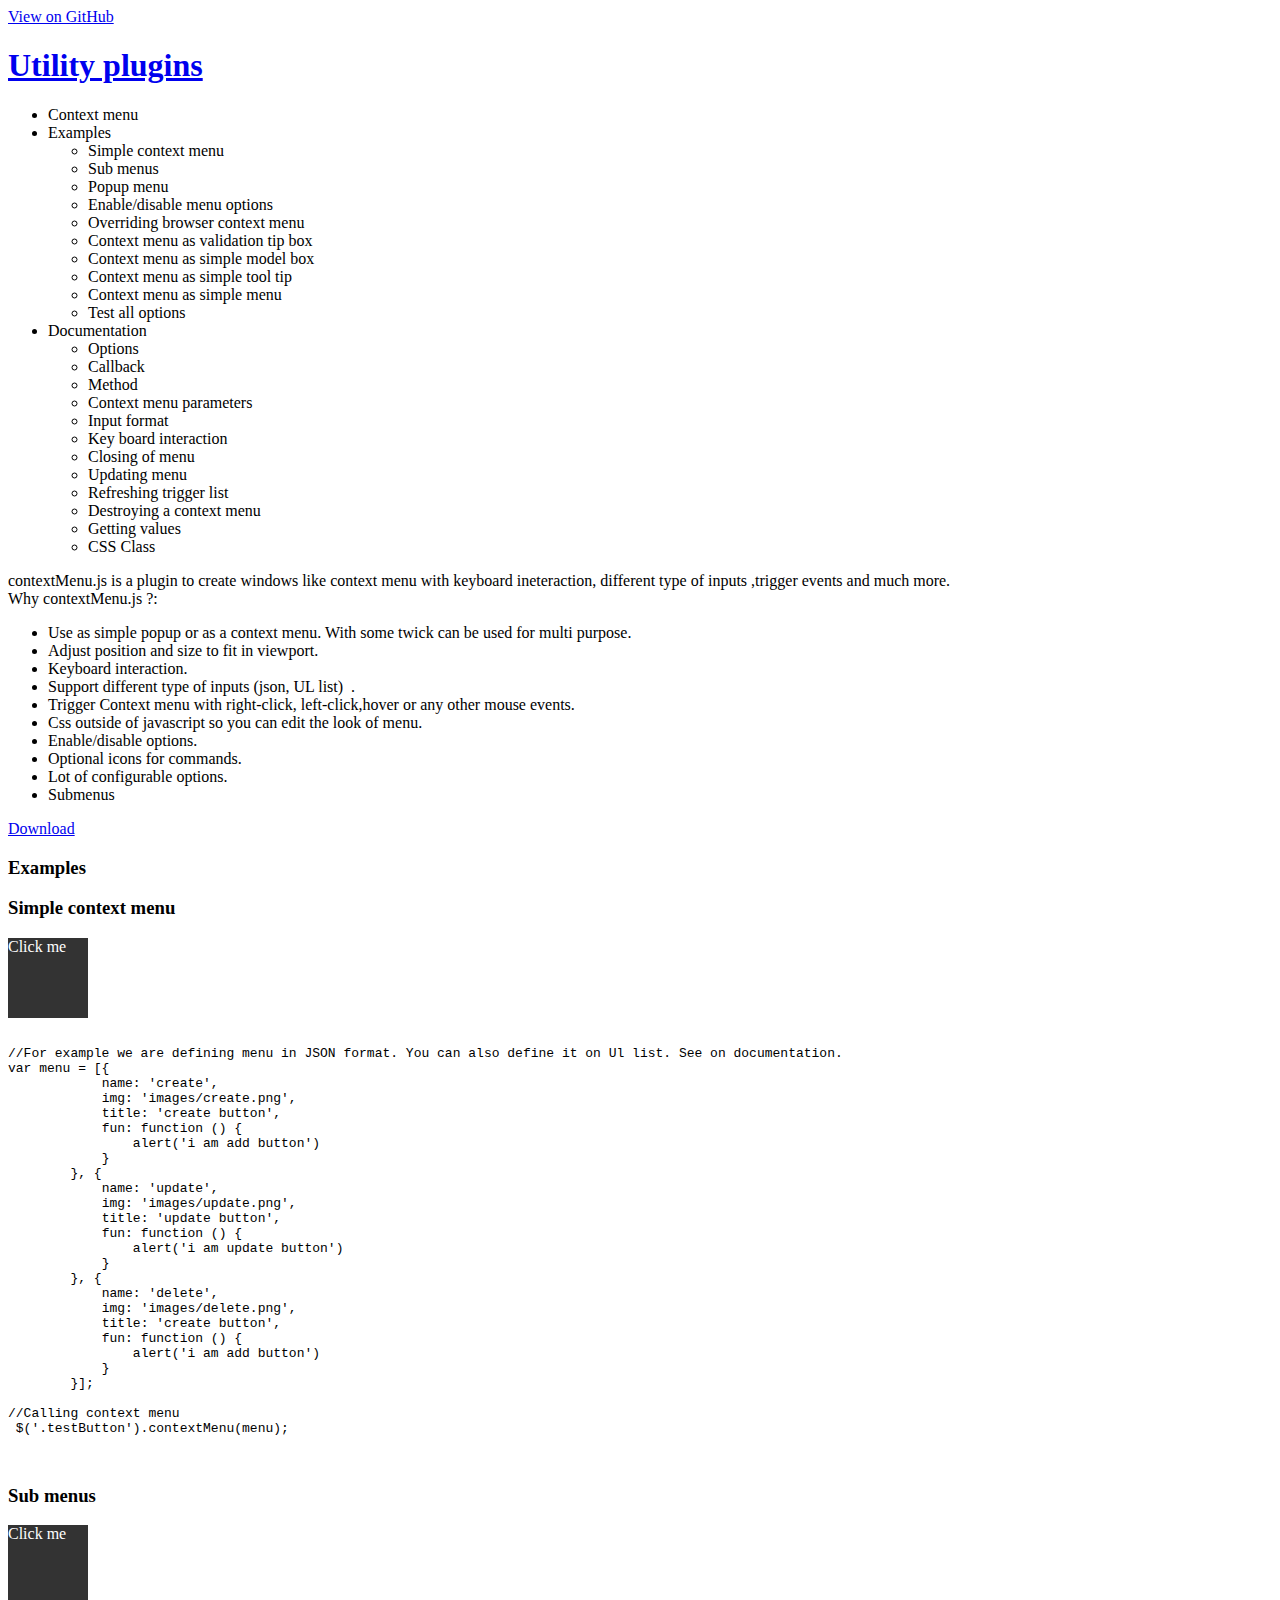
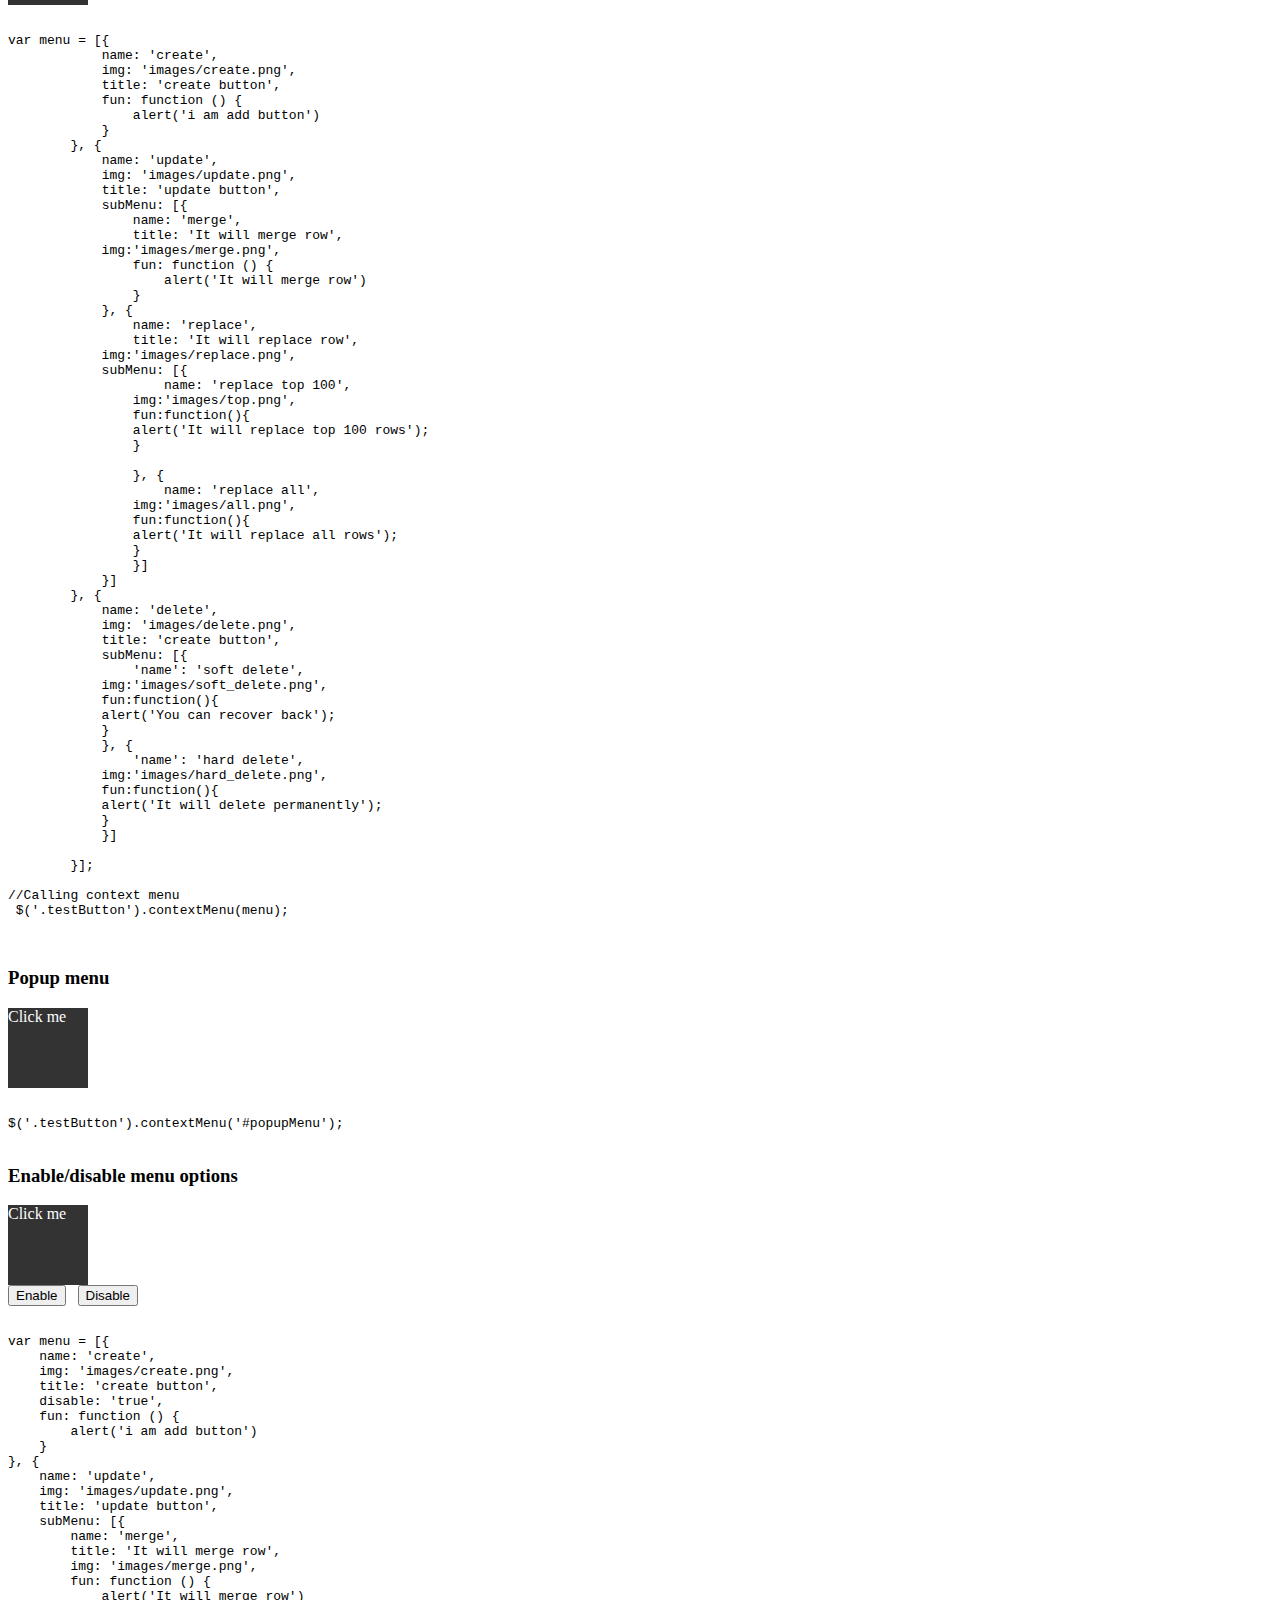
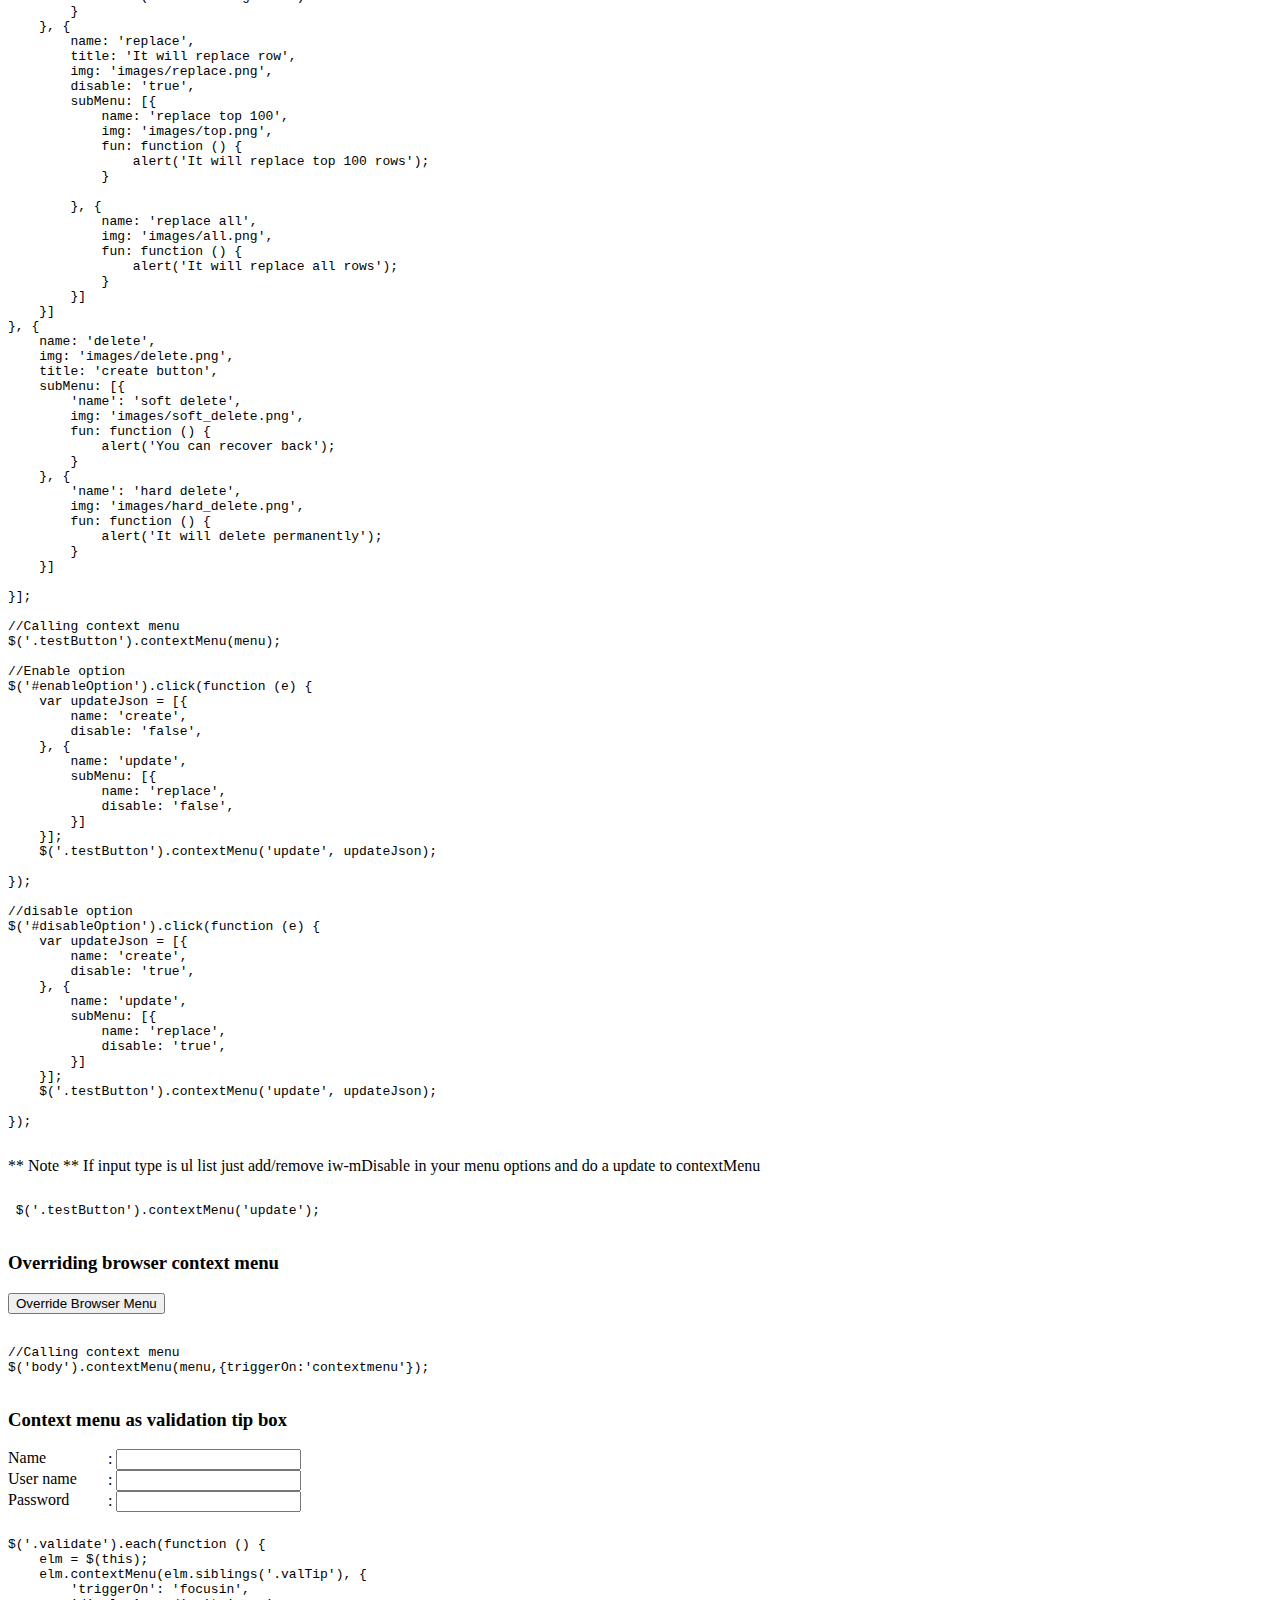
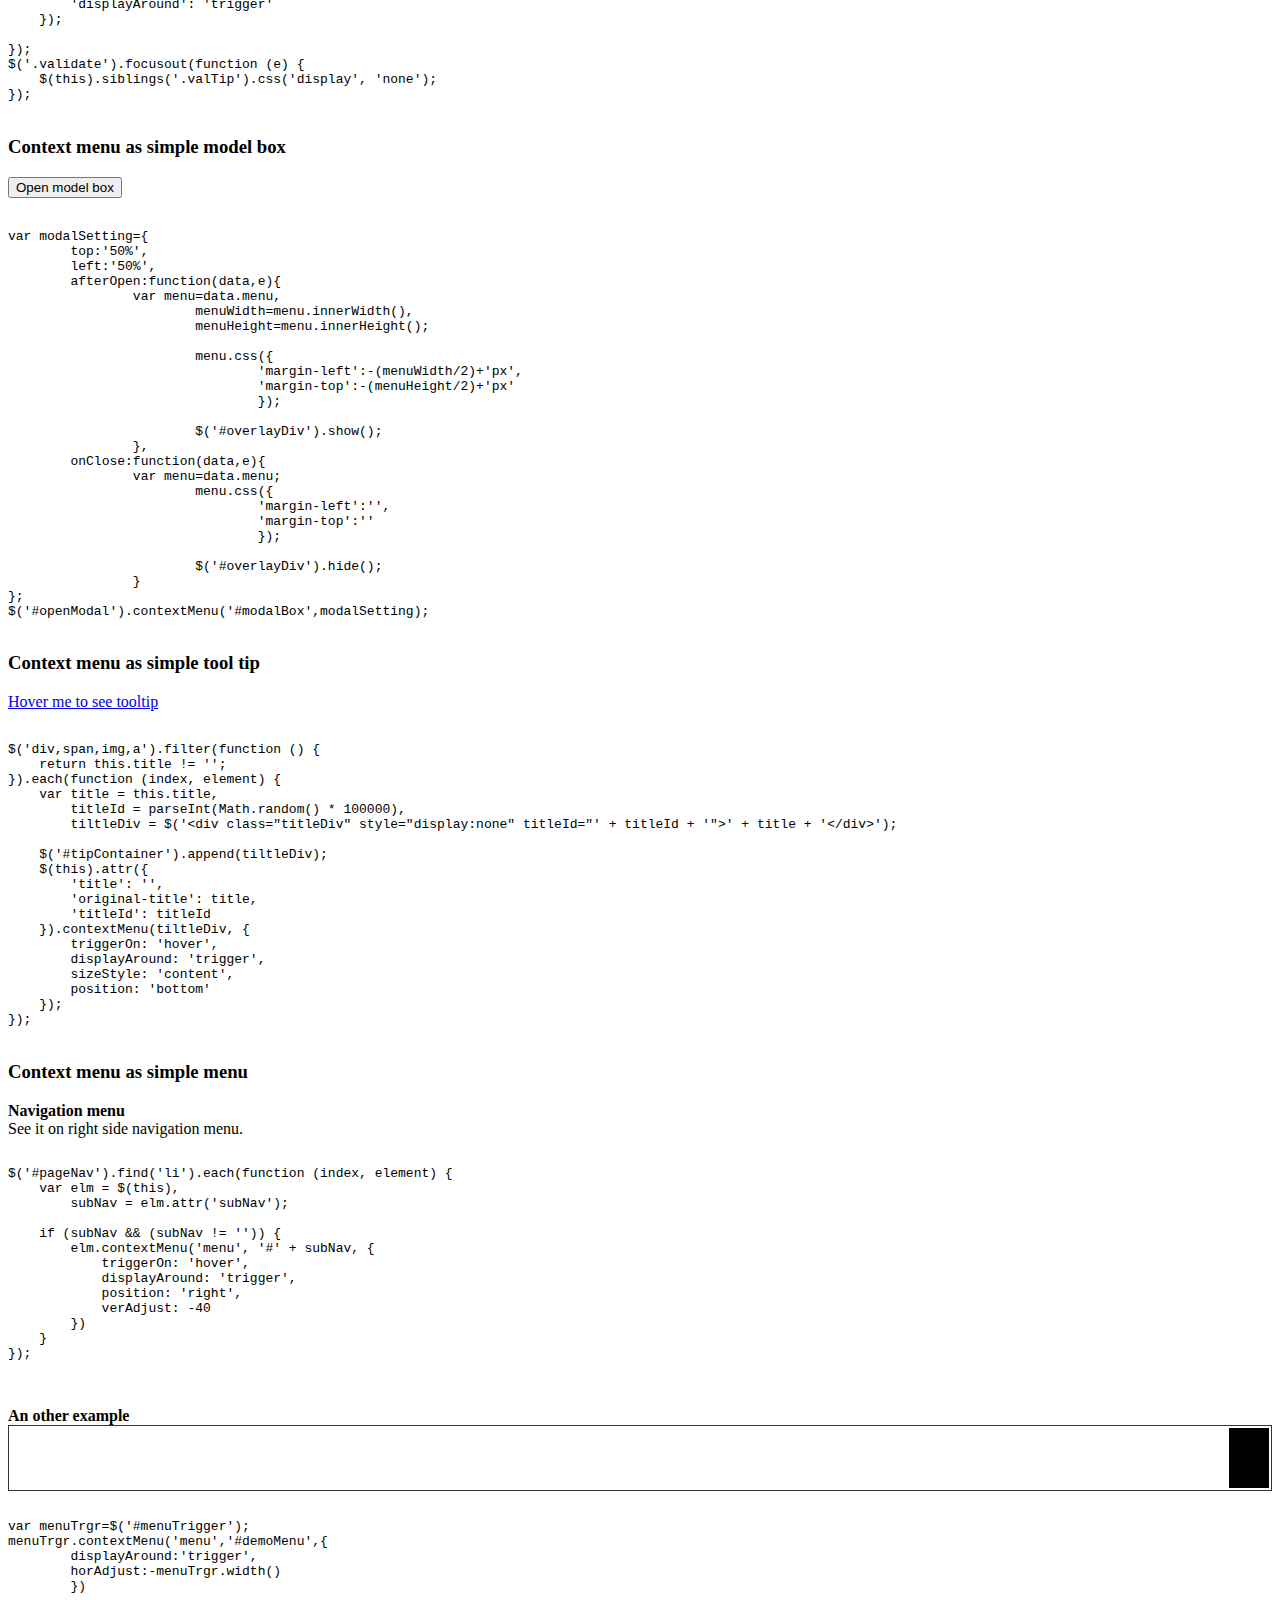
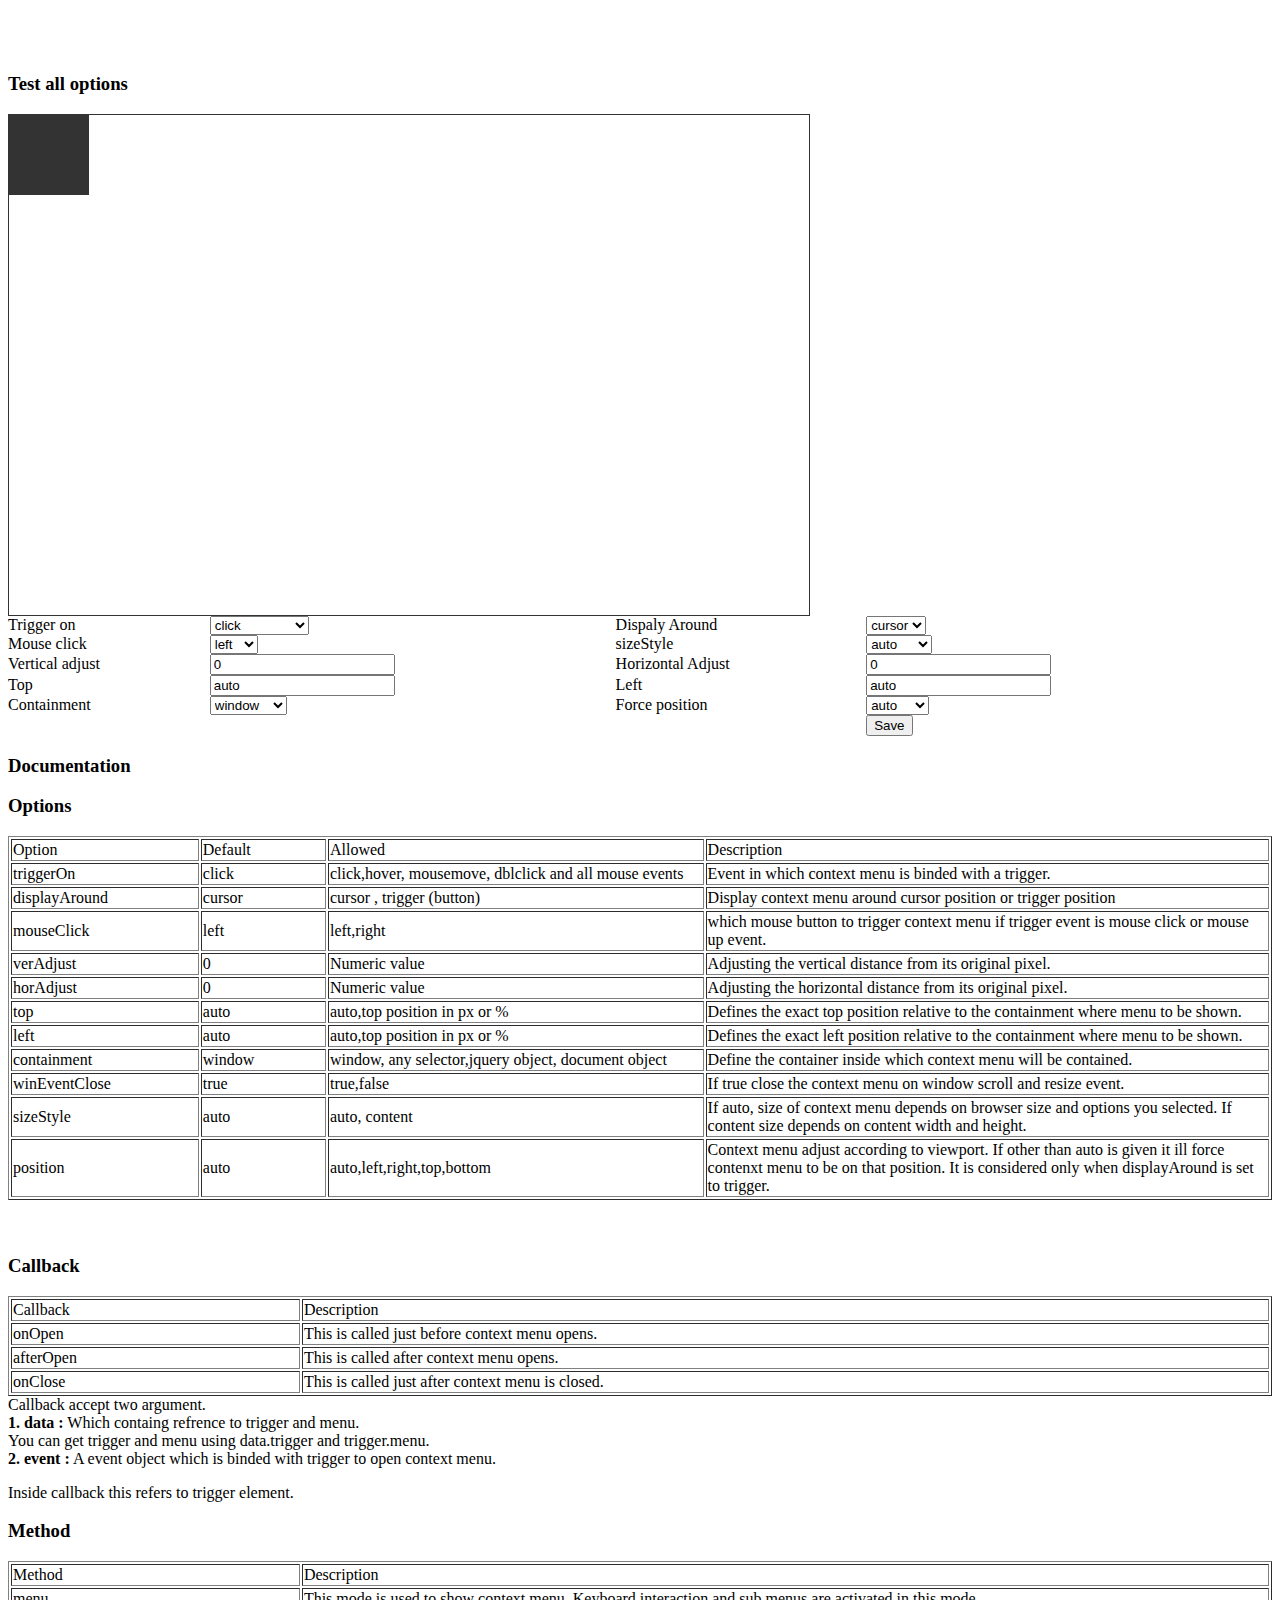
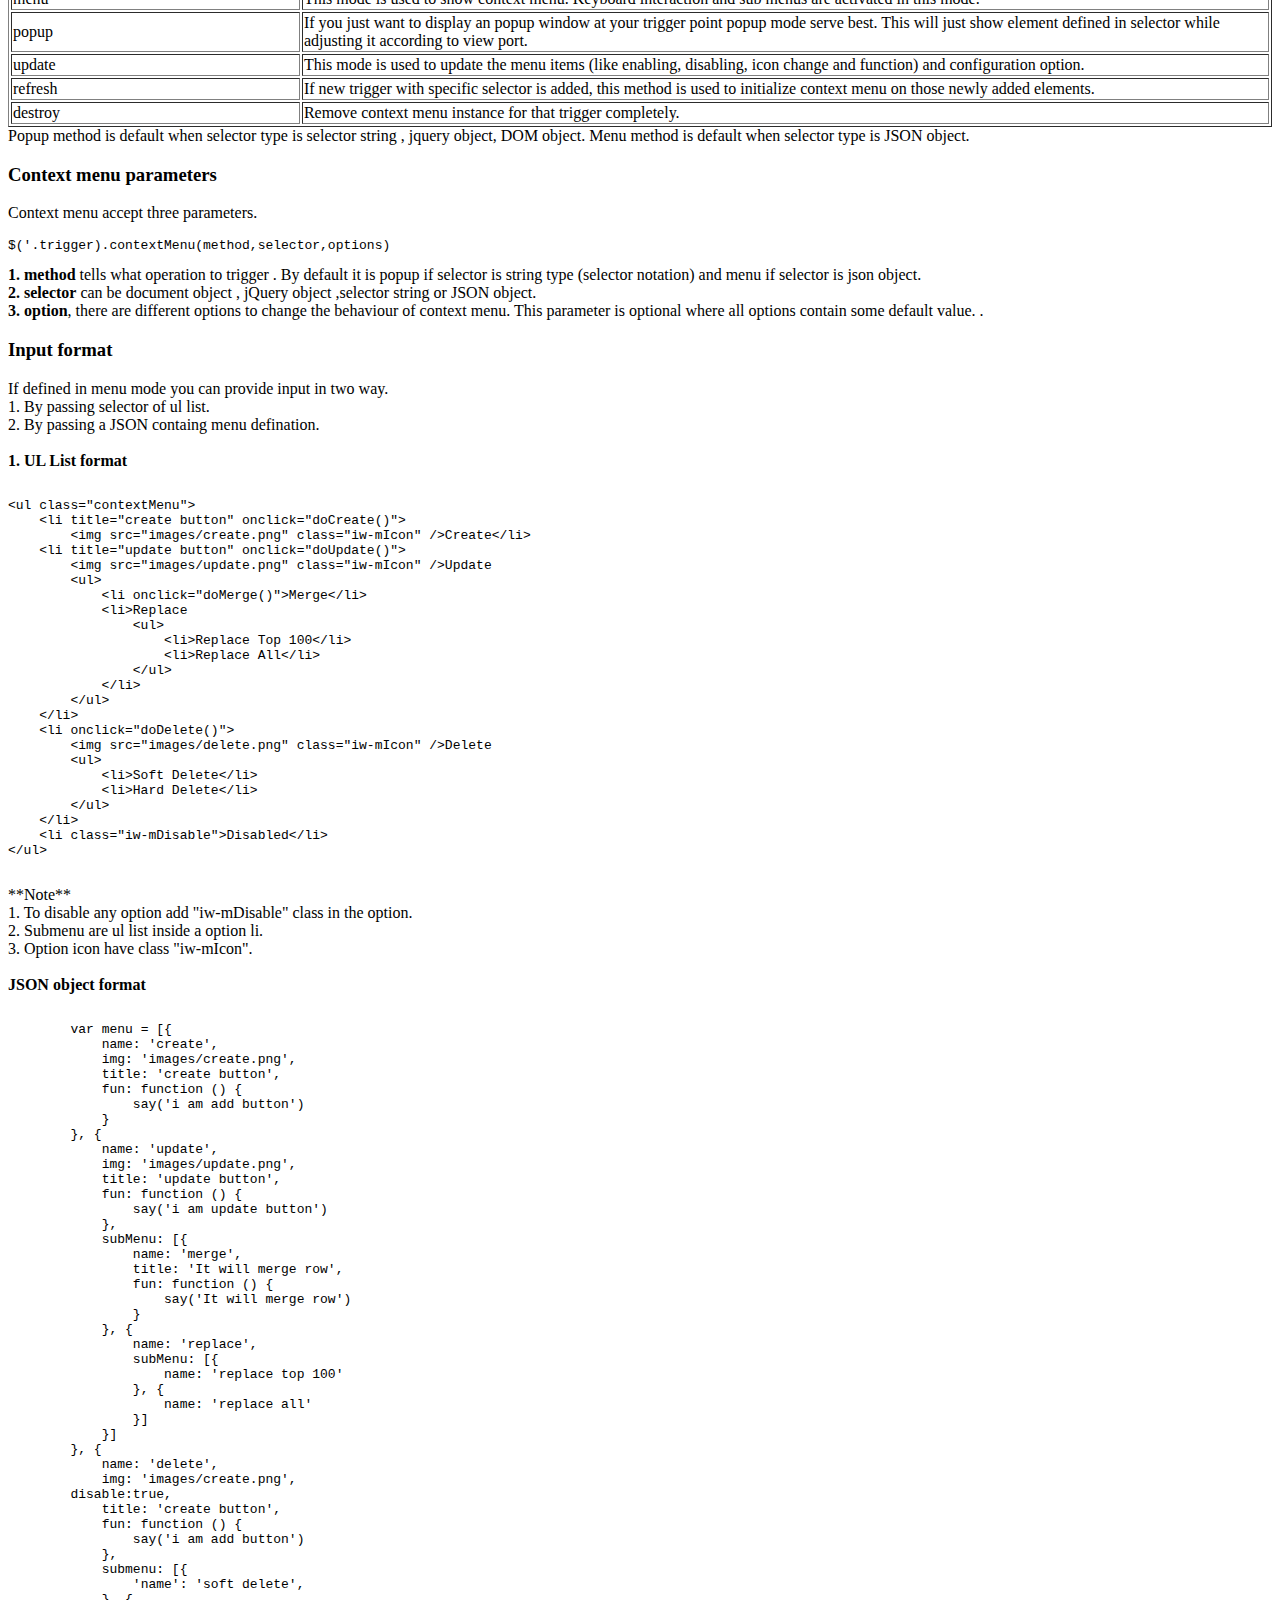
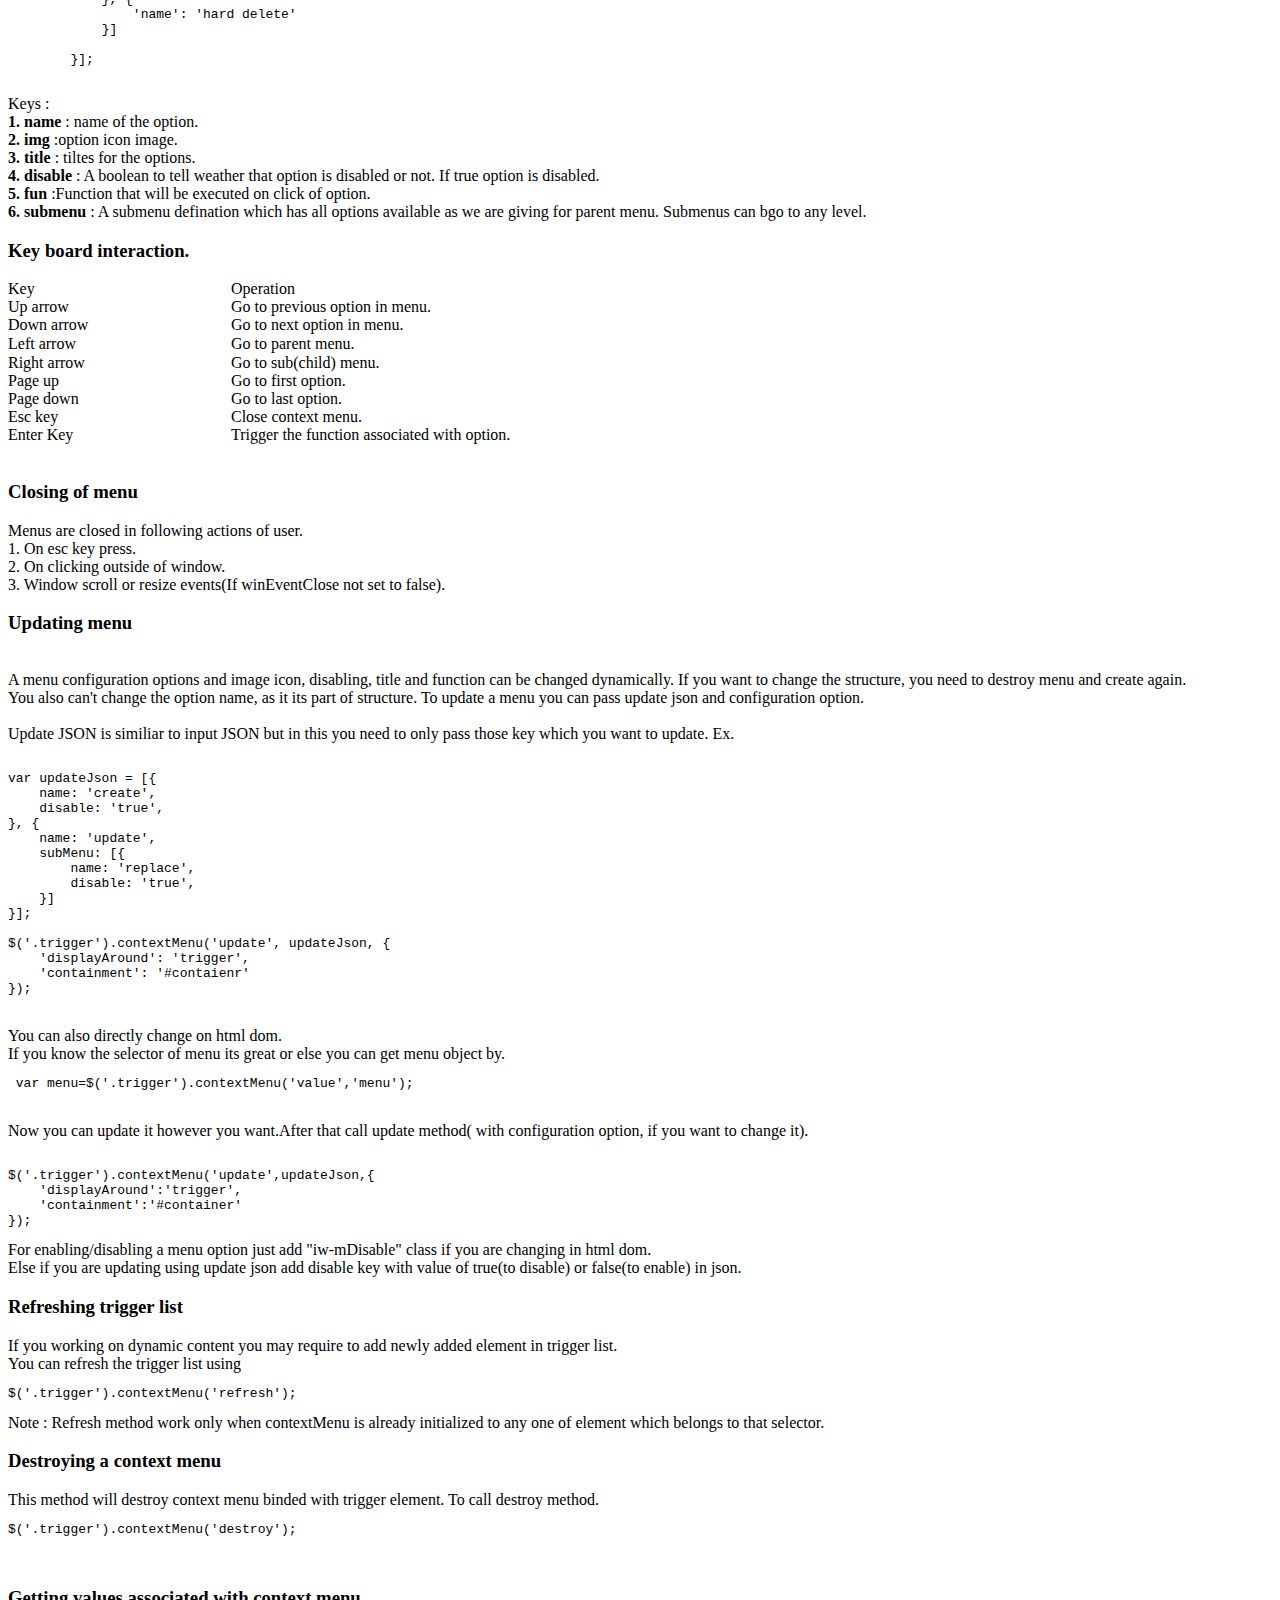
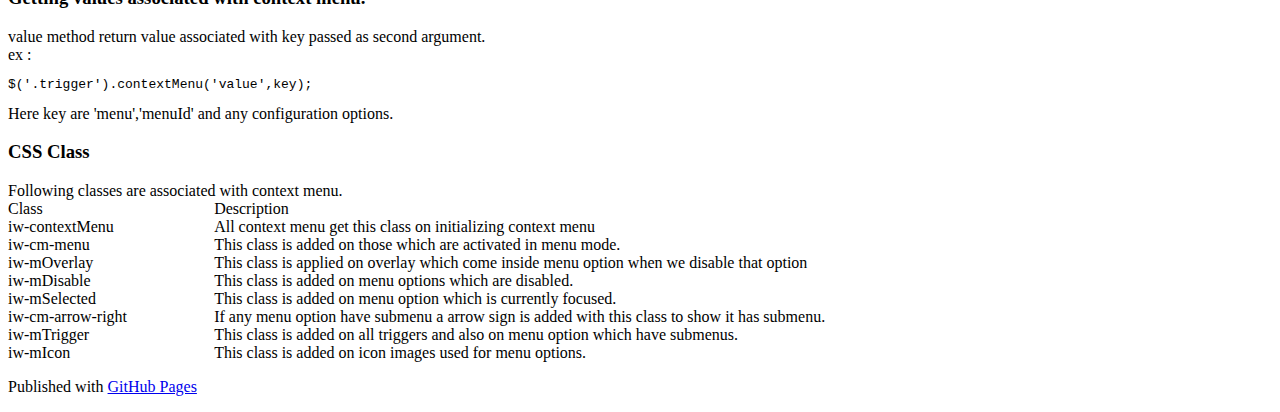
==== contextMenu.html @ 8678102e "example fix" ====
<!DOCTYPE html>
<html>

  <head>
    <meta charset='utf-8' />
    <meta http-equiv="X-UA-Compatible" content="chrome=1" />
    <meta name="description" content="sudhanshu-yadav.github.com : " />

    <link rel="stylesheet" type="text/css" media="screen" href="stylesheets/stylesheet.css">
    <link rel="stylesheet" type="text/css" media="screen" href="stylesheets/style.css">
    <link rel="stylesheet" type="text/css" media="screen" href="stylesheets/contextMenu.css">
	
    <title>contextMenu.js</title>
  </head>

  <body>

    <!-- HEADER -->
    <div id="header_wrap" class="outer">
        <header class="inner">
          <a id="forkme_banner" href="https://github.com/sudhanshu-yadav">View on GitHub</a>

          <h1 id="project_title"><a href="index.html">Utility plugins</a></h1>
          <h2 id="project_tagline"></h2>

        </header>
    </div>

    <!-- MAIN CONTENT -->
    <div id="main_content_wrap" class="outer">
	 <section id="main_content" class="inner pluginWikiWrap">
       <div id="nav_Wrap">
      <ul id="pageNav">
      <li id="navIntro" linkId="intro" class="current">Context menu</li>
      <li id="navDemo" subNav="exampleList"  linkId="demo">Examples
      <ul class="subNav" id="exampleList">
         <li linkId="simpleContextMenu">Simple context menu</li>
         <li linkId="subMenus">Sub menus</li>
         <li linkId="popupMenus">Popup menu</li>
         <li linkId="enableDisable">Enable/disable menu options </li>
         <li linkId="browserOverride">Overriding browser context menu</li>
         <li linkId="validationTipBox">Context menu as validation tip box</li>
         <li linkId="simpleModelBox">Context menu as simple model box</li>
         <li linkId="simpleToolTip">Context menu as simple tool tip</li>
         <li linkId="simpleMenu">Context menu as simple menu</li>
         <li linkId="testOptions">Test all options</li>
     </ul>
      </li>
      <li id="navDoc" subNav="docList"  linkId="documentation">Documentation
           <ul class="subNav" id="docList">
             <li linkId="optionDoc" >Options</li>
             <li linkId="callbackDoc">Callback</li>
             <li linkId="methodDoc">Method</li>
             <li linkId="menuParameterDoc">Context menu parameters</li>
             <li linkId="inputFormatDoc">Input format</li>
             <li linkId="keyInterationDoc">Key board interaction</li>
             <li linkId="closingMenuDoc">Closing of menu</li>
             <li linkId="updatingMenuDoc">Updating menu</li>
             <li linkId="refreshTriggerListDoc">Refreshing trigger list</li>
             <li linkId="destroyMenuDoc">Destroying a context menu</li>
             <li linkId="gettingValueDoc">Getting values</li>
             <li linkId="cssDoc">CSS Class</li>
             </ul>

      </li>
      <li id="navConcept"  linkId="concept" style="display:none">Concept</li>
     </ul>
     

      </div>
      <div id="content">
      <div id="intro">
        <p>contextMenu.js is a   plugin to create windows like context menu with keyboard ineteraction, different  type of inputs ,trigger events and much more.<br />
          Why contextMenu.js ?:</p>
        <ul>
          <li>Use as simple popup or as a context menu. With some twick can be used for multi purpose.</li>
          <li>Adjust position and size to fit in viewport.</li>
          <li>Keyboard interaction.</li>
          <li>Support different type of inputs (json, UL list)  .</li>
          <li>Trigger Context menu with right-click, left-click,hover or any other mouse events.</li>
          <li>Css outside of javascript so you can edit the  look of menu.</li>
          <li>Enable/disable options.</li>
          <li>Optional icons for commands.</li>
          <li>Lot of configurable options.</li>
          <li>Submenus</li>
        </ul>
		<a href="https://github.com/s-yadav/contextMenu.js"><div class="downloadplugin">Download</div></a>
      </div>
      <div id="demo">
      <h3>Examples</h3>
<div class="demoDiv" id="simpleContextMenu">
<h3>Simple context menu</h3>
<div class="testButton" id="testButton1">Click me</div>
<pre>
<code>
//For example we are defining menu in JSON format. You can also define it on Ul list. See on documentation.
var menu = [{
  	    name: 'create',
  	    img: 'images/create.png',
  	    title: 'create button',
  	    fun: function () {
  	        alert('i am add button')
  	    }
  	}, {
  	    name: 'update',
  	    img: 'images/update.png',
  	    title: 'update button',
  	    fun: function () {
  	        alert('i am update button')
  	    }
  	}, {
  	    name: 'delete',
  	    img: 'images/delete.png',
  	    title: 'create button',
  	    fun: function () {
  	        alert('i am add button')
  	    }
  	}];

//Calling context menu
 $('.testButton').contextMenu(menu);

</code>
</pre>
</div>


<div class="demoDiv" id="subMenus">
<h3>Sub menus</h3>
<div class="testButton" id="testButton2">Click me</div>
<pre>
<code>
var menu = [{
  	    name: 'create',
  	    img: 'images/create.png',
  	    title: 'create button',
  	    fun: function () {
  	        alert('i am add button')
  	    }
  	}, {
  	    name: 'update',
  	    img: 'images/update.png',
  	    title: 'update button',
  	    subMenu: [{
  	        name: 'merge',
  	        title: 'It will merge row',
            img:'images/merge.png',
  	        fun: function () {
  	            alert('It will merge row')
  	        }
  	    }, {
  	        name: 'replace',
  	        title: 'It will replace row',
            img:'images/replace.png',
            subMenu: [{
  	            name: 'replace top 100',
                img:'images/top.png',
                fun:function(){
                alert('It will replace top 100 rows');
                }

  	        }, {
  	            name: 'replace all',
                img:'images/all.png',
                fun:function(){
                alert('It will replace all rows');
                }
  	        }]
  	    }]
  	}, {
  	    name: 'delete',
  	    img: 'images/delete.png',
  	    title: 'create button',
  	    subMenu: [{
  	        'name': 'soft delete',
            img:'images/soft_delete.png',
            fun:function(){
            alert('You can recover back');
            }
  	    }, {
  	        'name': 'hard delete',
            img:'images/hard_delete.png',
            fun:function(){
            alert('It will delete permanently');
            }
  	    }]

  	}];
    
//Calling context menu
 $('.testButton').contextMenu(menu);

</code>
</pre>
</div>


<div class="demoDiv" id="popupMenus">
<h3>Popup menu</h3>
<div class="testButton" id="testButton3">Click me</div>
<div id="popupMenu">
Popup menu are used to display content around the cursor or trigger button.<br>
This are much dependent on defined styles and interaction.
<br><br>

<span class="popupClose">Close menu</span>
</div>
<pre>
<code>
$('.testButton').contextMenu('#popupMenu');
</code>
</pre>
</div>


<div class="demoDiv" id="enableDisable">
<h3>Enable/disable menu options</h3>
<div class="testButton" id="testButton4">Click me</div>
<input type="button" id="enableOption" value="Enable"/>&nbsp;&nbsp;
<input type="button" id="disableOption" value="Disable"/>

<pre>
<code>
var menu = [{
    name: 'create',
    img: 'images/create.png',
    title: 'create button',
    disable: 'true',
    fun: function () {
        alert('i am add button')
    }
}, {
    name: 'update',
    img: 'images/update.png',
    title: 'update button',
    subMenu: [{
        name: 'merge',
        title: 'It will merge row',
        img: 'images/merge.png',
        fun: function () {
            alert('It will merge row')
        }
    }, {
        name: 'replace',
        title: 'It will replace row',
        img: 'images/replace.png',
        disable: 'true',
        subMenu: [{
            name: 'replace top 100',
            img: 'images/top.png',
            fun: function () {
                alert('It will replace top 100 rows');
            }

        }, {
            name: 'replace all',
            img: 'images/all.png',
            fun: function () {
                alert('It will replace all rows');
            }
        }]
    }]
}, {
    name: 'delete',
    img: 'images/delete.png',
    title: 'create button',
    subMenu: [{
        'name': 'soft delete',
        img: 'images/soft_delete.png',
        fun: function () {
            alert('You can recover back');
        }
    }, {
        'name': 'hard delete',
        img: 'images/hard_delete.png',
        fun: function () {
            alert('It will delete permanently');
        }
    }]

}];

//Calling context menu
$('.testButton').contextMenu(menu);

//Enable option
$('#enableOption').click(function (e) {
    var updateJson = [{
        name: 'create',
        disable: 'false',
    }, {
        name: 'update',
        subMenu: [{
            name: 'replace',
            disable: 'false',
        }]
    }];
    $('.testButton').contextMenu('update', updateJson);

});

//disable option
$('#disableOption').click(function (e) {
    var updateJson = [{
        name: 'create',
        disable: 'true',
    }, {
        name: 'update',
        subMenu: [{
            name: 'replace',
            disable: 'true',
        }]
    }];
    $('.testButton').contextMenu('update', updateJson);

});
</code>
</pre>
 ** Note ** 
 If input type is ul list just add/remove iw-mDisable in your menu options and do a update to contextMenu
 <pre><code>
 $('.testButton').contextMenu('update');
 </code></pre>
</div>

<div class="demoDiv" id="browserOverride">
<h3>Overriding browser context menu</h3>
<p>
<input type="button" id="override" value="Override Browser Menu"/>
</p>
<pre>
<code>
//Calling context menu
$('body').contextMenu(menu,{triggerOn:'contextmenu'});
</code>
</pre>
</div>

<div class="demoDiv" id="validationTipBox">
<h3>Context menu as validation tip box</h3>
<form>

<div class="fieldCont">
<div class="label">Name</div><div class="input">: <input name="name" type="text" class="validate" id="name" />
<div class="valTip">
<ul>
<li class="charNotAlwd"><img src="images/tick.png" class="right" /><img src="images/delete.png" class="wrong" />Special character not allowed</li>
</ul>
</div></div>
</div>
<div class="fieldCont">
<div class="label">User name</div><div class="input">: <input name="username" class="validate" type="text" id="username" />
<div class="valTip">
<ul>
<li class="minChar"><img src="images/tick.png" class="right" /><img src="images/delete.png" class="wrong" />Minimum six characters</li>
</ul>
</div></div>
</div>
<div class="fieldCont">
<div class="label">Password</div><div class="input">: <input name="password" class="validate" type="text" id="password" />
<div class="valTip">
<ul>
<li class="minChar"><img src="images/tick.png" class="right" /><img src="images/delete.png" class="wrong" />Minimum six characters</li>
<li class="mustNum"><img src="images/tick.png" class="right" /><img src="images/delete.png" class="wrong" />Must contain any number</li>
<li class="mustSChar"><img src="images/tick.png" class="right" /><img src="images/delete.png" class="wrong" />Must contain any special character</li>
</ul>
</div></div>
</div><br>

</form>
<pre>
<code>
$('.validate').each(function () {
    elm = $(this);
    elm.contextMenu(elm.siblings('.valTip'), {
        'triggerOn': 'focusin',
        'displayAround': 'trigger'
    });

});
$('.validate').focusout(function (e) {
    $(this).siblings('.valTip').css('display', 'none');
});
</code>
</pre>
</div>

<div class="demoDiv" id="simpleModelBox">
<h3>Context menu as simple model box</h3>
<p>
<input type="button" id="openModal" value="Open model box"/>
</p>
<pre>
<code>
var modalSetting={
	top:'50%',
	left:'50%',
	afterOpen:function(data,e){
		var menu=data.menu,
			menuWidth=menu.innerWidth(),
			menuHeight=menu.innerHeight();
			
			menu.css({
				'margin-left':-(menuWidth/2)+'px',
				'margin-top':-(menuHeight/2)+'px'
				});
			
			$('#overlayDiv').show();	
		},
	onClose:function(data,e){
		var menu=data.menu;			
			menu.css({
				'margin-left':'',
				'margin-top':''
				});
			
			$('#overlayDiv').hide();			
		}	
};
$('#openModal').contextMenu('#modalBox',modalSetting);
</code>
</pre>
</div>

<div class="demoDiv" id="simpleToolTip">
<h3>Context menu as simple tool tip</h3>
<p>
<a href="#" title="This is contextMenu title"/>Hover me to see tooltip</a>
</p>
<pre>
<code>
$('div,span,img,a').filter(function () {
    return this.title != '';
}).each(function (index, element) {
    var title = this.title,
        titleId = parseInt(Math.random() * 100000),
        tiltleDiv = $('&lt;div class=&quot;titleDiv&quot; style="display:none" titleId=&quot;' + titleId + '&quot;&gt;' + title + '&lt;/div&gt;');

    $('#tipContainer').append(tiltleDiv);
    $(this).attr({
        'title': '',
        'original-title': title,
        'titleId': titleId
    }).contextMenu(tiltleDiv, {
        triggerOn: 'hover',
        displayAround: 'trigger',
        sizeStyle: 'content',
        position: 'bottom'
    });
});
</code>
</pre>
</div>

<div class="demoDiv" id="simpleMenu">
<h3>Context menu as simple menu</h3>
<strong>Navigation menu</strong><br/>
See it on right side navigation menu.
<pre>
<code>
$('#pageNav').find('li').each(function (index, element) {
    var elm = $(this),
        subNav = elm.attr('subNav');

    if (subNav && (subNav != '')) {
        elm.contextMenu('menu', '#' + subNav, {
            triggerOn: 'hover',
            displayAround: 'trigger',
            position: 'right',
            verAdjust: -40
        })
    }
});
</code>
</pre><br>

<strong>An other example</strong>
<br>
<div id="menuWrapper"><div id="menuTrigger" ></div>
<ul id="demoMenu">
<li>Intro</li>
<li>Demo</li>
<li>Documentation</li>
</ul>
</div>
<pre>
<code>
var menuTrgr=$('#menuTrigger');
menuTrgr.contextMenu('menu','#demoMenu',{
	displayAround:'trigger',
	horAdjust:-menuTrgr.width()
	})

</code>
</pre>

</div>
<br>


<div class="demoDiv" id="testOptions">
<h3>Test all options</h3>
<div id="container">
<div id="trigger"></div>
</div>
<div id="settings">
  <table width="100%" border="0" cellspacing="0" cellpadding="0">
    <tr>
      <td >Trigger on</td>
      <td>
        <select name="triggerOn" id="triggerOn">
          <option value="click" selected="selected">click</option>
          <option value="hover">hover</option>
          <option value="mousemove">mousemove</option>
          <option value="dblclick">dblclick</option>
          <option value="contextmenu">contextmenu</option>
        
      </select></td>
      <td>Dispaly Around</td>
      <td><label for="displayAround"></label>
        <select name="displayAround" id="displayAround">
          <option value="cursor" selected="selected">cursor</option>
          <option value="trigger">trigger</option>
      </select></td>
    </tr>
    <tr>
      <td>Mouse click</td>
      <td><label for="mouseClick"></label>
        <select name="mouseClick" id="mouseClick">
          <option value="left" selected="selected">left</option>
          <option value="right">right</option>
      </select></td>
      <td>sizeStyle</td>
      <td><label for="sizeStyle"></label>
        <select name="sizeStyle" id="sizeStyle">
          <option value="auto" selected="selected">auto</option>
          <option value="content">content</option>
      </select></td>
    </tr>
    <tr>
      <td>Vertical adjust</td>
      <td><label for="verAdjust"></label>
      <input name="verAdjust" type="text" id="verAdjust" value="0" /></td>
      <td>Horizontal Adjust</td>
      <td><input name="horAdjust" type="text" id="horAdjust" value="0" /></td>
    </tr>
    <tr>
      <td>Top</td>
      <td><label for="verAdjust"></label>
      <input name="top" type="text" id="top" value="auto" /></td>
      <td>Left</td>
      <td><input name="left" type="text" id="left" value="auto" /></td>
    </tr>
    <tr>
      <td>Containment</td>
      <td><select name="containement" id="containement">
          <option value="window" selected="selected">window</option>
          <option value="#container">container</option>
      </select></td>
      <td>Force position</td>
      <td><label for="position"></label>
        <select name="position" id="position">
          <option value="auto" selected="selected">auto</option>
          <option value="left">left</option>
          <option value="top">top</option>
          <option value="right">right</option>
          <option value="bottom">bottom</option>
      </select></td>
    </tr>
    <tr>
      <td>&nbsp;</td>
      <td>&nbsp;</td>
      <td>&nbsp;</td>
      <td><input type="submit" name="saveOption" id="saveOption" value="Save" /></td>
    </tr>
  </table>
</div>
</div>

<!-- Demo end-->
      </div>
      <div id="documentation">
      <h3>Documentation</h3>
<!-- Documentation start-->
<h3 id="optionDoc">Options</h3>
<table width="100%" border="1">
  <tr>
    <td width="15%">Option</td>
    <td width="10%">Default</td>
    <td width="30%">Allowed</td>
    <td width="45%">Description</td>
  </tr>
  <tr>
    <td>triggerOn</td>
    <td>click</td>
    <td>click,hover, mousemove, dblclick and all mouse events</td>
    <td>Event in which context menu is binded with a trigger.</td>
  </tr>
  <tr>
    <td>displayAround</td>
    <td>cursor</td>
    <td>cursor&nbsp;, trigger (button)</td>
    <td>Display context menu around cursor position or trigger position</td>
  </tr>
  <tr>
    <td>mouseClick</td>
    <td>left</td>
    <td>left,right</td>
    <td>which mouse button to trigger context menu if trigger event is mouse click or mouse up event.</td>
  </tr>
  <tr>
    <td>verAdjust</td>
    <td>0</td>
    <td>Numeric value </td>
    <td>Adjusting the vertical distance from its original pixel.</td>
  </tr>
  <tr>
    <td>horAdjust</td>
    <td>0</td>
    <td>Numeric value </td>
    <td>Adjusting the horizontal distance from its original pixel.</td>
  </tr>
  <tr>
    <td>top</td>
    <td>auto</td>
    <td>auto,top position in px&nbsp;or %</td>
    <td>Defines the exact top position relative to the containment where menu to be shown.</td>
  </tr>
  <tr>
    <td>left</td>
    <td>auto</td>
    <td>auto,top position in px&nbsp;or %</td>
    <td>Defines the exact left position relative to the containment where menu to be shown.</td>
  </tr>
  <tr>
    <td>containment</td>
    <td>window</td>
    <td>window, any selector,jquery object, document object</td>
    <td>Define the container inside which context menu will be contained.</td>
  </tr>
  <tr>
    <td>winEventClose</td>
    <td>true</td>
    <td>true,false</td>
    <td>If true close the context menu on window scroll and resize event.</td>
  </tr>
  <tr>
    <td>sizeStyle</td>
    <td>auto</td>
    <td>auto, content</td>
    <td>If&nbsp;auto, size of context menu depends on browser size and options you selected. If content size depends on content width and height.</td>
  </tr>
  <tr>
    <td>position</td>
    <td>auto</td>
    <td>auto,left,right,top,bottom</td>
    <td>Context menu adjust according to viewport. If other than auto is given it ill force contenxt menu to be on that position. It is considered only when displayAround is set to trigger.</td>
  </tr>
</table>
<br />
<br />
<h3 id="callbackDoc">Callback</h3>
<table width="100%" border="1">
  <tr>
    <td width="23%">Callback</td>
    <td width="77%">Description</td>
  </tr>
  <tr>
    <td>onOpen</td>
    <td>This is called just before context menu opens.</td>
  </tr>
  <tr>
    <td>afterOpen</td>
    <td>This is called after context menu opens.</td>
  </tr>
  <tr>
    <td>onClose</td>
    <td>This is called just after context menu is closed.</td>
  </tr>
</table>
Callback accept two argument. <br />
<strong>1. data :</strong> Which containg refrence to trigger and menu.<br />
You can get trigger and menu using data.trigger and trigger.menu.<br />
<strong>2. event :</strong> A event object which is binded with trigger to open context menu.</p>
Inside callback this refers to trigger element.
<br />
<h3 id="methodDoc">Method</h3>
<table width="100%" border="1">
  <tr>
    <td width="23%">Method</td>
    <td width="77%">Description</td>
  </tr>
  <tr>
    <td>menu</td>
    <td>This mode is used to show context menu. Keyboard interaction and sub menus are activated in this mode.</td>
  </tr>
  <tr>
    <td>popup</td>
    <td>If you just want to display an popup window at your trigger point popup mode serve best. This will just show element defined in selector while adjusting it according to view port.</td>
  </tr>
  <tr>
    <td>update</td>
    <td>This mode is used to update the menu items (like enabling, disabling, icon change and function) and configuration option.</td>
  </tr>
  <tr>
    <td>refresh</td>
    <td>If new&nbsp;trigger with specific selector is added, this method is used to initialize context menu on those newly added elements.</td>
  </tr>
  <tr>
    <td>destroy</td>
    <td>Remove context menu instance for that trigger completely.</td>
  </tr>
</table>
Popup method is default when selector type is selector string , jquery object, DOM object. Menu method is default when selector type is JSON object.
<h3 id="menuParameterDoc">Context menu parameters</h3>
Context menu accept three parameters.</p>
<pre><code>$('.trigger).contextMenu(method,selector,options)</code></pre>
<strong>1. method</strong> tells what operation to trigger . By default it is popup if selector is string type (selector notation) and menu if&nbsp;selector is json object.<br>
<strong>2. selector</strong> can be document object , jQuery object ,selector string or JSON object.<br />
<strong>3. option</strong>, there are different options to change the behaviour of context menu. This parameter is optional where all options contain some default value.
    .
<h3 id="inputFormatDoc">Input format </h3>
If defined in menu mode you can provide input in two way.<br>
1. By passing selector of ul list.<br>
2. By passing a JSON containg menu defination.<br>
<br>
<strong>1. UL List format</strong><br>
<pre><code>
&lt;ul class=&quot;contextMenu&quot;&gt;
    &lt;li title=&quot;create button&quot; onclick=&quot;doCreate()&quot;&gt;
        &lt;img src=&quot;images/create.png&quot; class=&quot;iw-mIcon&quot; /&gt;Create&lt;/li&gt;
    &lt;li title=&quot;update button&quot; onclick=&quot;doUpdate()&quot;&gt;
        &lt;img src=&quot;images/update.png&quot; class=&quot;iw-mIcon&quot; /&gt;Update
        &lt;ul&gt;
            &lt;li onclick=&quot;doMerge()&quot;&gt;Merge&lt;/li&gt;
            &lt;li&gt;Replace
                &lt;ul&gt;
                    &lt;li&gt;Replace Top 100&lt;/li&gt;
                    &lt;li&gt;Replace All&lt;/li&gt;
                &lt;/ul&gt;
            &lt;/li&gt;
        &lt;/ul&gt;
    &lt;/li&gt;
    &lt;li onclick=&quot;doDelete()&quot;&gt;
        &lt;img src=&quot;images/delete.png&quot; class=&quot;iw-mIcon&quot; /&gt;Delete
        &lt;ul&gt;
            &lt;li&gt;Soft Delete&lt;/li&gt;
            &lt;li&gt;Hard Delete&lt;/li&gt;
        &lt;/ul&gt;
    &lt;/li&gt;
    &lt;li class=&quot;iw-mDisable&quot;&gt;Disabled&lt;/li&gt;
&lt;/ul&gt;
  </code></pre>
  **Note** <br>
  1. To disable any option add "iw-mDisable" class in the option.<br>
  2. Submenu are ul list inside a option li.<br/>
  3. Option icon have class "iw-mIcon".
  
<br>
<br>
<strong>JSON object format </strong>
  <pre><code>
  	var menu = [{
  	    name: 'create',
  	    img: 'images/create.png',
  	    title: 'create button',
  	    fun: function () {
  	        say('i am add button')
  	    }
  	}, {
  	    name: 'update',
  	    img: 'images/update.png',
  	    title: 'update button',
  	    fun: function () {
  	        say('i am update button')
  	    },
  	    subMenu: [{
  	        name: 'merge',
  	        title: 'It will merge row',
  	        fun: function () {
  	            say('It will merge row')
  	        }
  	    }, {
  	        name: 'replace',
  	        subMenu: [{
  	            name: 'replace top 100'
  	        }, {
  	            name: 'replace all'
  	        }]
  	    }]
  	}, {
  	    name: 'delete',
  	    img: 'images/create.png',
        disable:true,
  	    title: 'create button',
  	    fun: function () {
  	        say('i am add button')
  	    },
  	    submenu: [{
  	        'name': 'soft delete',
  	    }, {
  	        'name': 'hard delete'
  	    }]

  	}];
  </code></pre>
Keys :<br>
<strong>1. name</strong> : name of the option.<br>
<strong>2. img</strong> :option icon image.<br>
<strong>3. title</strong> : tiltes for the options.<br>
<strong>4. disable</strong> : A boolean to tell weather that option is disabled or not. If true option is disabled.<br>
<strong>5. fun</strong> :Function that will be executed on click of option.<br>
<strong>6. submenu</strong> : A submenu defination which has all options available as we are giving for parent menu. Submenus can bgo to any level.


<h3 id="keyInterationDoc">Key board interaction.</h3>
<table width="800" border="0" cellspacing="0" cellpadding="0">
  <tr>
    <td width="223">Key</td>
    <td width="577">Operation</td>
  </tr>
  <tr>
    <td>Up arrow</td>
    <td>Go to previous option in menu.<br /></td>
  </tr>
  <tr>
    <td>Down arrow</td>
    <td>Go to next option in menu.</td>
  </tr>
  <tr>
    <td height="20">Left arrow</td>
    <td>Go to parent menu.</td>
  </tr>
  <tr>
    <td>Right arrow</td>
    <td>Go to sub(child) menu.</td>
  </tr>
  <tr>
    <td>Page up</td>
    <td>Go to first option.</td>
  </tr>
  <tr>
    <td>Page down</td>
    <td>Go to last option.</td>
  </tr>
  <tr>
    <td>Esc key</td>
    <td>Close context menu.</td>
  </tr>
  <tr>
    <td>Enter Key</td>
    <td>Trigger the function associated with option.</td>
  </tr>
</table>
<br>
<h3 id="closingMenuDoc">Closing of menu</h3>
Menus are closed in following actions of user.<br>
1. On esc key press.<br>
2. On clicking outside of window.<br>
3. Window scroll or resize events(If winEventClose not set to false).

<h3 id="updatingMenuDoc">Updating menu</h3><br>
A menu configuration options and image icon, disabling, title and  function can be changed dynamically. If you want to change the structure, you need to destroy menu and create again.<br>
You also can't change the option name, as it its part of structure.
To update a menu you can pass update json and configuration option.<br><br>
Update JSON is similiar to input JSON but in this you need to only pass those key which you want to update.
Ex.<br>
<pre>
<code>
var updateJson = [{
    name: 'create',
    disable: 'true',
}, {
    name: 'update',
    subMenu: [{
        name: 'replace',
        disable: 'true',
    }]
}];

$('.trigger').contextMenu('update', updateJson, {
    'displayAround': 'trigger',
    'containment': '#contaienr'
});
</code></pre><br>

You can also directly change on html dom.<br>
If you know the selector of menu its great or else you can get menu object by.<br>
<pre><code> var menu=$('.trigger').contextMenu('value','menu'); </code></pre>
<br>
Now you can update it however you want.After that call update method( with configuration option, if you want to change it).<br>
<pre><code>
$('.trigger').contextMenu('update',updateJson,{
    'displayAround':'trigger',
    'containment':'#container'
});
</code></pre>
For enabling/disabling a menu option just add "iw-mDisable" class if you are changing in html dom.<br>
Else if you are updating using update json add disable key with value of true(to disable) or false(to enable) in json.

<h3 id="refreshTriggerListDoc">Refreshing trigger list</h3>
If you working on dynamic content you may require to add newly added element in trigger list.<br>
You can refresh the trigger list using <br>
<pre><code>$('.trigger').contextMenu('refresh');</code></pre>

Note : Refresh method work only when contextMenu is already initialized to any one of element which belongs to that selector. 

<h3 id="destroyMenuDoc">Destroying a context menu</h3>
This method will destroy context menu binded with trigger element. To call destroy method.<br>
<pre><code>$('.trigger').contextMenu('destroy');</code></pre>
<br>

<h3 id="gettingValueDoc">Getting values associated with context menu.</h3>
value method return value associated with key passed as second argument.<br>
ex :
<pre><code>$('.trigger').contextMenu('value',key);</code></pre>

Here key are 'menu','menuId' and any configuration options.

<h3 id="cssDoc">CSS Class</h3>
Following classes are associated with context menu.
<table width="100%%" border="0" cellspacing="0" cellpadding="0">
  <tr>
    <td>Class</td>
    <td>Description</td>
  </tr>
  <tr>
    <td>iw-contextMenu</td>
    <td>All context menu get this class on initializing context menu</td>
  </tr>
  <tr>
    <td>iw-cm-menu</td>
    <td>This class is added on those which are activated in menu mode.</td>
  </tr>
  <tr>
    <td>iw-mOverlay</td>
    <td>This class is applied on overlay which come inside menu option when we disable that option</td>
  </tr>
  <tr>
    <td>iw-mDisable</td>
    <td>This class is added on menu options which are disabled.</td>
  </tr>
  <tr>
    <td>iw-mSelected</td>
    <td>This class is added on menu option which is currently focused.</td>
  </tr>
  <tr>
    <td>iw-cm-arrow-right</td>
    <td>If any menu option have submenu a arrow sign is added with this class to show it has submenu.</td>
  </tr>
  <tr>
    <td>iw-mTrigger</td>
    <td>This class is added on all triggers and also on menu option which have submenus.</td>
  </tr>
  <tr>
    <td>iw-mIcon</td>
    <td>This class is added on icon images used for menu options.</td>
  </tr>
</table>

<!--- Documentation end-->
      </div>
      <div id="concept" >
       <!-- Concept defination start-->
        <h3 style="display:none">Concept</h3>
		</div>
      </div>
      </section>
    </div>

    <!-- FOOTER  -->
    <div id="footer_wrap" class="outer">
      <footer class="inner">
        <p>Published with <a href="http://pages.github.com">GitHub Pages</a></p>
      </footer>
    </div>

     <div id="modalBox">
    <img src="images/friendship.jpg" width="100%" height="100%"/>
    </div>

 <div id="overlayDiv"></div>
  </body>
  
  <div id="tipContainer"></div>
  
</html>
<script type="text/javascript" src="javascripts/jquery.min.js"></script>
<script type="text/javascript" src="javascripts/jquery-ui.min.js"></script>
<script type="text/javascript" src="javascripts/contextMenu.js"></script>
<script type="text/javascript" src="javascripts/javascript.js"></script>
<script type="text/javascript" src="javascripts/contextMenuDemo.js"></script>
---- stylesheets/contextMenu.css ----
/* CSS Document */
/*Context menu css */
.iw-contextMenu {
	-webkit-box-shadow: 1px 1px 2px rgba(0, 0, 0, 0.2);
	-moz-box-shadow: 1px 1px 2px rgba(0, 0, 0, 0.2);
	box-shadow: 1px 1px 2px rgba(0, 0, 0, 0.2);
	border:1px solid #E6E6E6;
	display:none;
	z-index:1000;
	overflow:auto;
}
.iw-cm-menu{
	background:#F4F4F4;
	color:#333;
	margin:0px;
	padding:0px;
	}

.iw-cm-menu li {
	list-style:none;
	padding:3px;
	padding-left:30px;
	padding-right:20px;
	border-bottom:1px solid #CCC;
	cursor:pointer;
	position:relative;
}
.iw-mOverlay{
	position:absolute; width:100%; height:100%; top:0px; left:0px;
	background:#FFF;
	opacity:.5;
	}
.iw-contextMenu li.iw-mDisable {
	opacity:.3;
}
.iw-mSelected {
	background-color:rgb(0,51,102);
	color:#F2F2F2;
}
.iw-cm-arrow-right {
	width: 0; 
	height: 0; 
	border-top: 5px solid transparent;
	border-bottom: 5px solid transparent; 
	border-left:5px solid #333333; 
	position:absolute;
	right:3px;
	top:50%;
	margin-top:-3px;
}

.iw-mIcon{
	width:20px;
	height:20px;
	left:0px;
	top:3px;
	position:absolute;
	}
/*context menu css end */

/*Demo css*/
.testButton {
	width:80px;
	height:80px;
	background:#333;
	color:#FFF;
}

#popupMenu{
	width:300px;
	height:200px;
	padding:20px;
	background:#FFF;
	font-size:16px;
	display:none;
	
	}		

.popMenuDoc,.popupClose{
	cursor:pointer;
	}

.popMenuDoc:hover,.popupClose:hover{
	color:#036;
	text-decoration:underline;
	}
	
            div.valTip {
                background:#FFF;
                margin:0px;
                padding:0px;
                color:#333;
                border:1px solid #E6E6E6;
                display:none;
				z-index:1000;
            }
			div.valTip ul{
				margin:0px;
				padding:0;
				}
            div.valTip li {
                list-style:none;
                padding:3px;
				padding-right:20px;
                cursor:pointer;
				position:relative;
				color:#900;
				font-weight:bold;
				border:none;
            }
			.valTip li.correct{
				color:#030;
				}
			.valTip li.correct .wrong,.valTip li .right{
				width:16px;
				height:16px;
				display:none;
				}

			.valTip li .wrong,.valTip li.correct .right{
				width:16px;
				height:16px;
				display:inline-block;
				}
				
			#trigger{
				width:80px;
				height:80px;
				background:#333;
				}
			#container{
				width:800px;
				height:500px;
				border:1px solid #333;
				}	
			#modalBox{
				padding:5px;
				border:1px solid #CCC;
				background:#FFF;
				height:500px;
				width:700px;
				display:none;
				}
			#overlayDiv{
				position:fixed;
				top:0px;
				left:0px;
				bottom:0px;
				right:0px;
				background:#000;
				opacity:.5;
				display:none;
				}
			
			.titleDiv{
				background:#000;
				display:inline-block;
				color:#FFF;
				opacity:.7;
				padding:3px;
				}						

		
		#menuWrapper ul{
			padding:0px;
			margin:0px;
			background:#000;
			opacity:0.8;
			color:#FFF;
			}
		
		#demoMenu{
			display:none;
			}
		#demoMenu li{
			padding:5px 30px 5px 30px;
			border-bottom:solid #EEE 1px;
			white-space:nowrap;
		 }
		
		#menuTrigger{
			width:40px;
			height:60px;
			background:#000;
			color:#FFF;
			float:right;
			} 	
		#menuWrapper{
			padding:2px;
			border:1px solid #333;
			overflow:auto;
			}	

		.label,.input{
			float:left;
			}
		
		.label{
			width:100px;
			}	
		.input{
			width:70%;
			}
		.fieldCont{
			clear:both;
			}
			
		#tipContainer{
			}
			
/*Demo css end*/
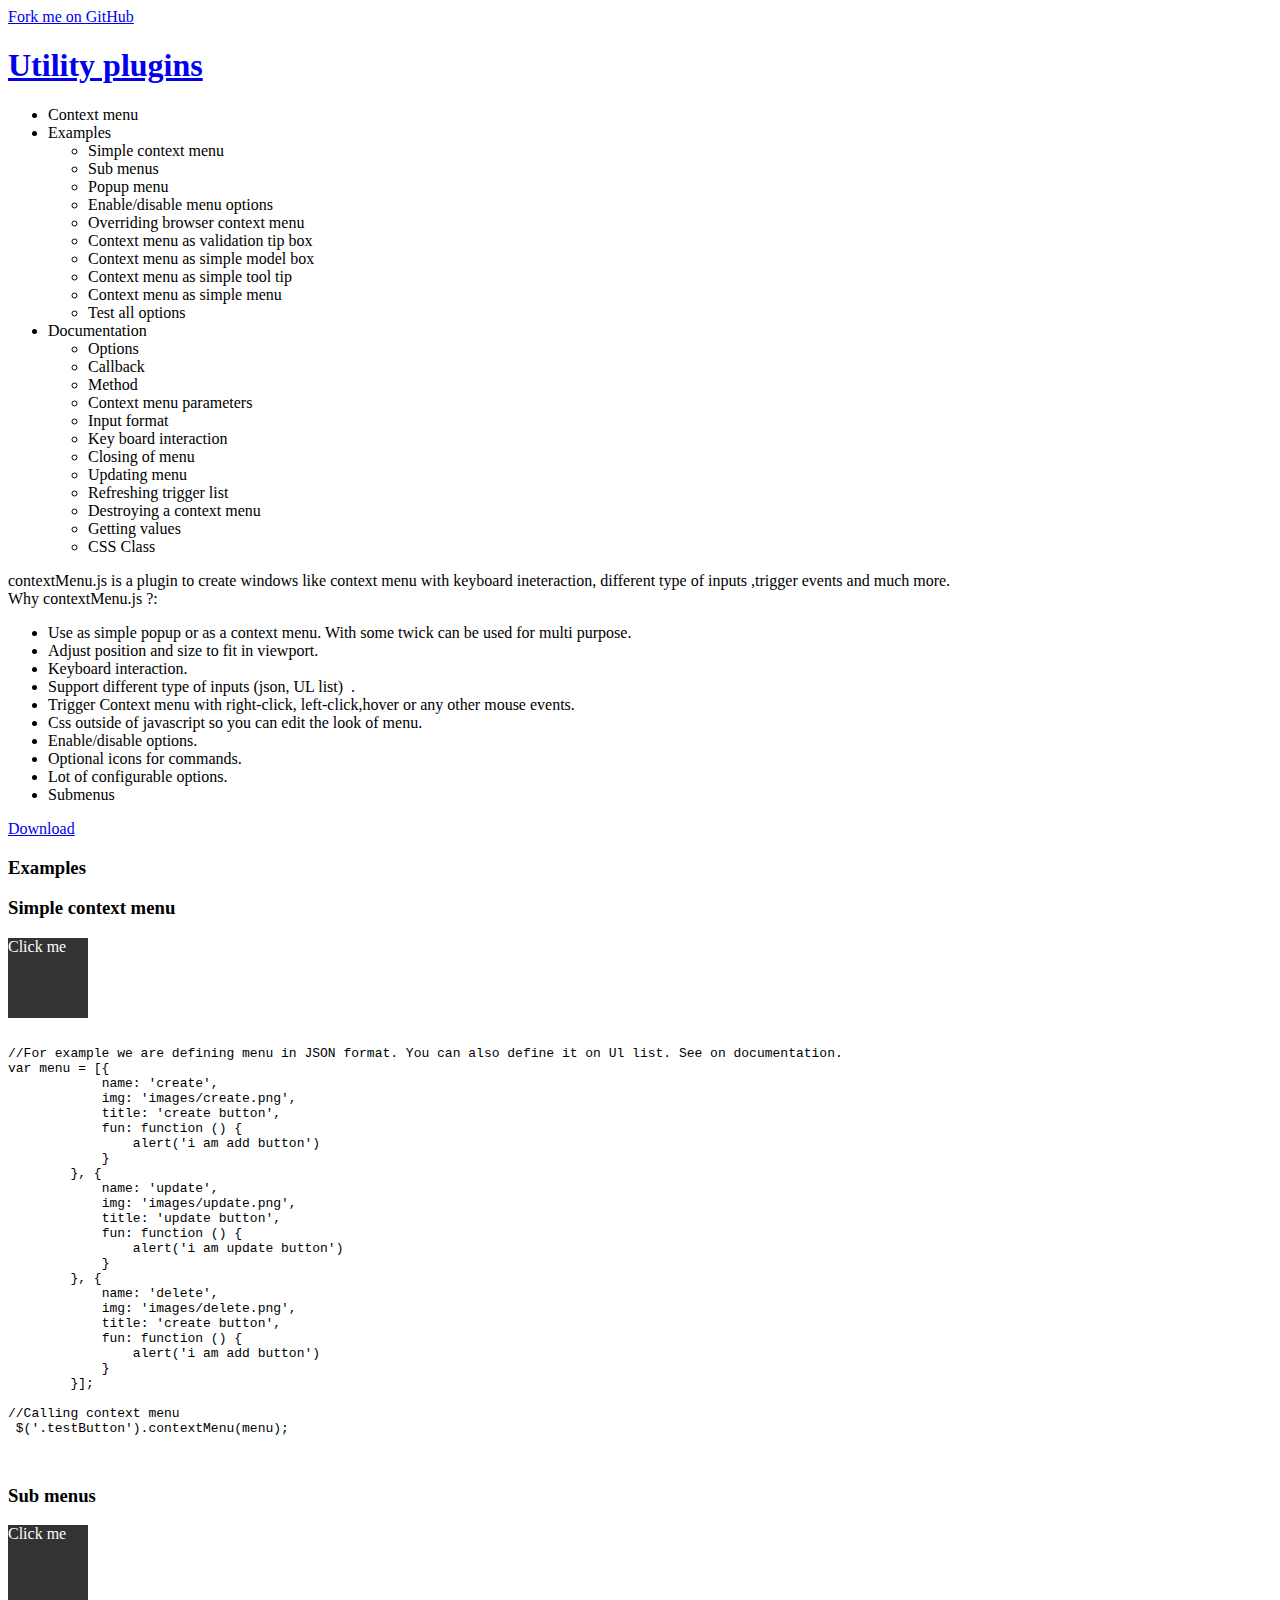
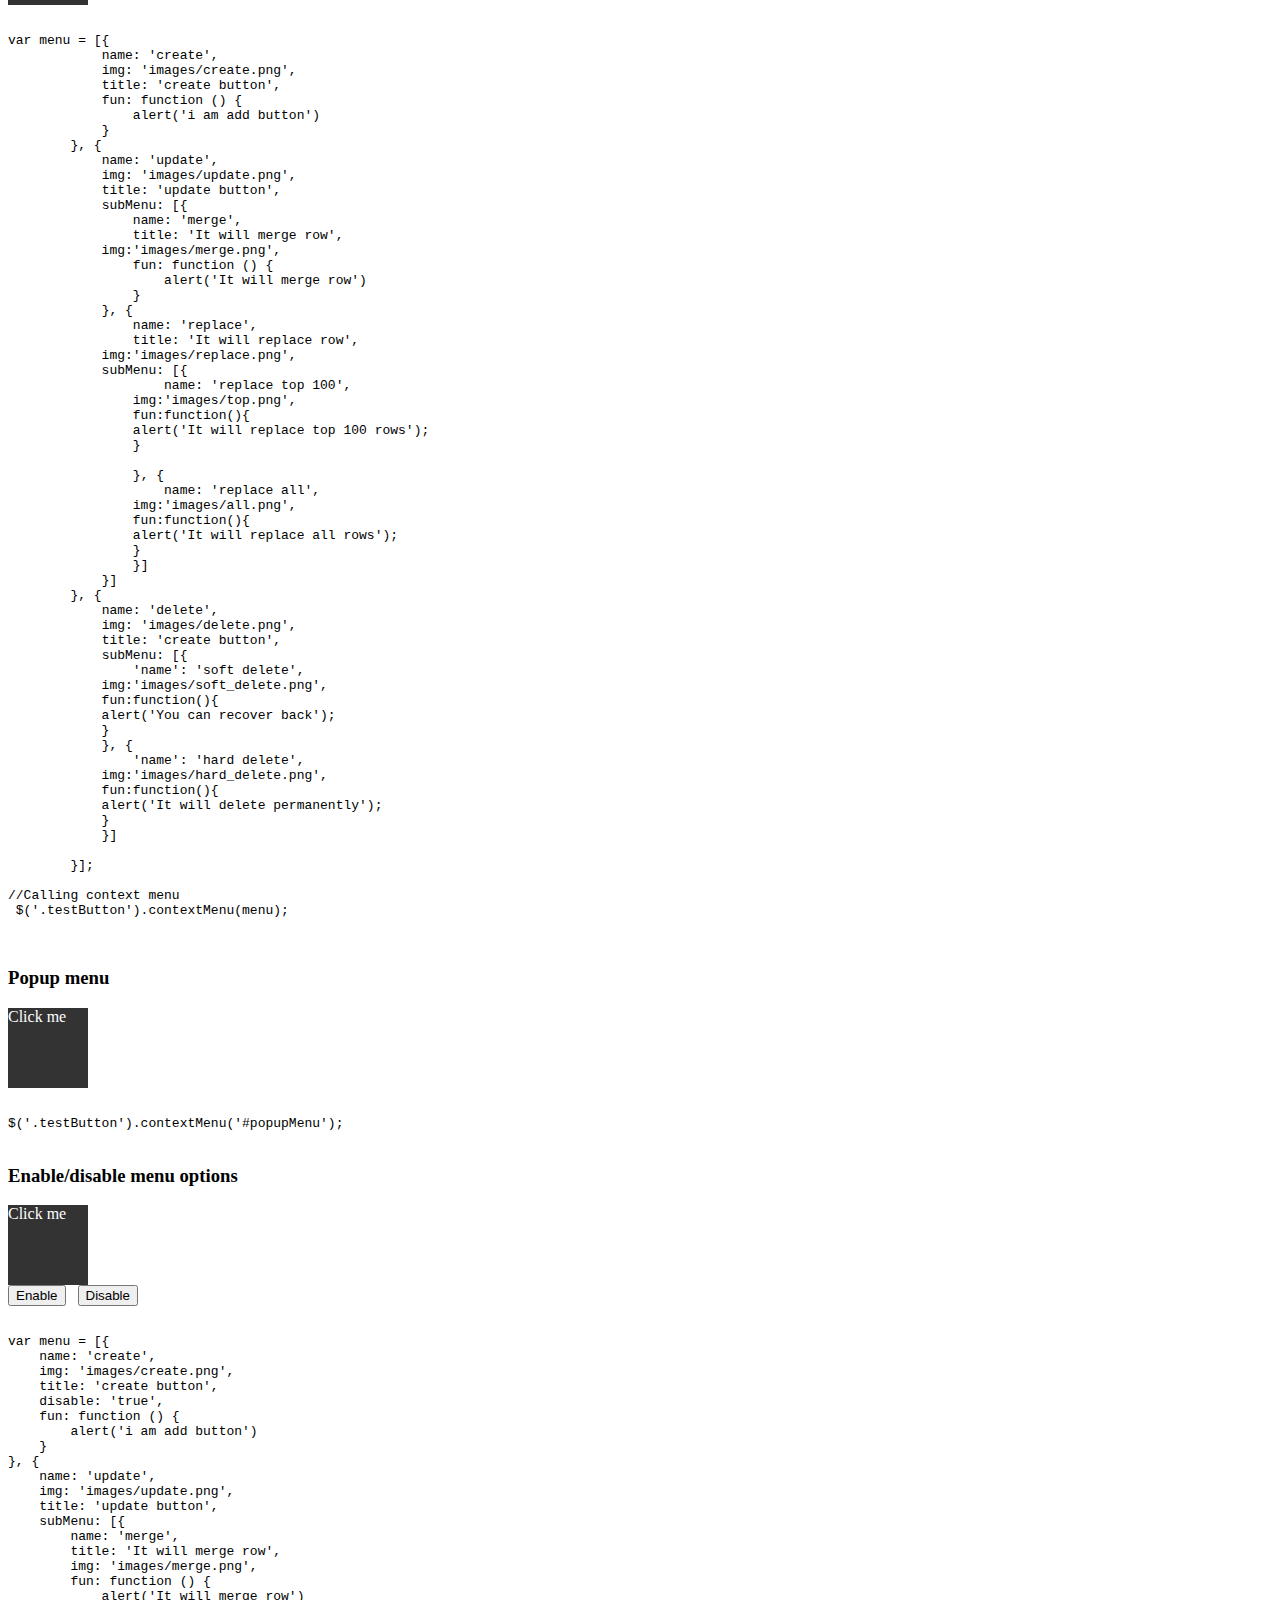
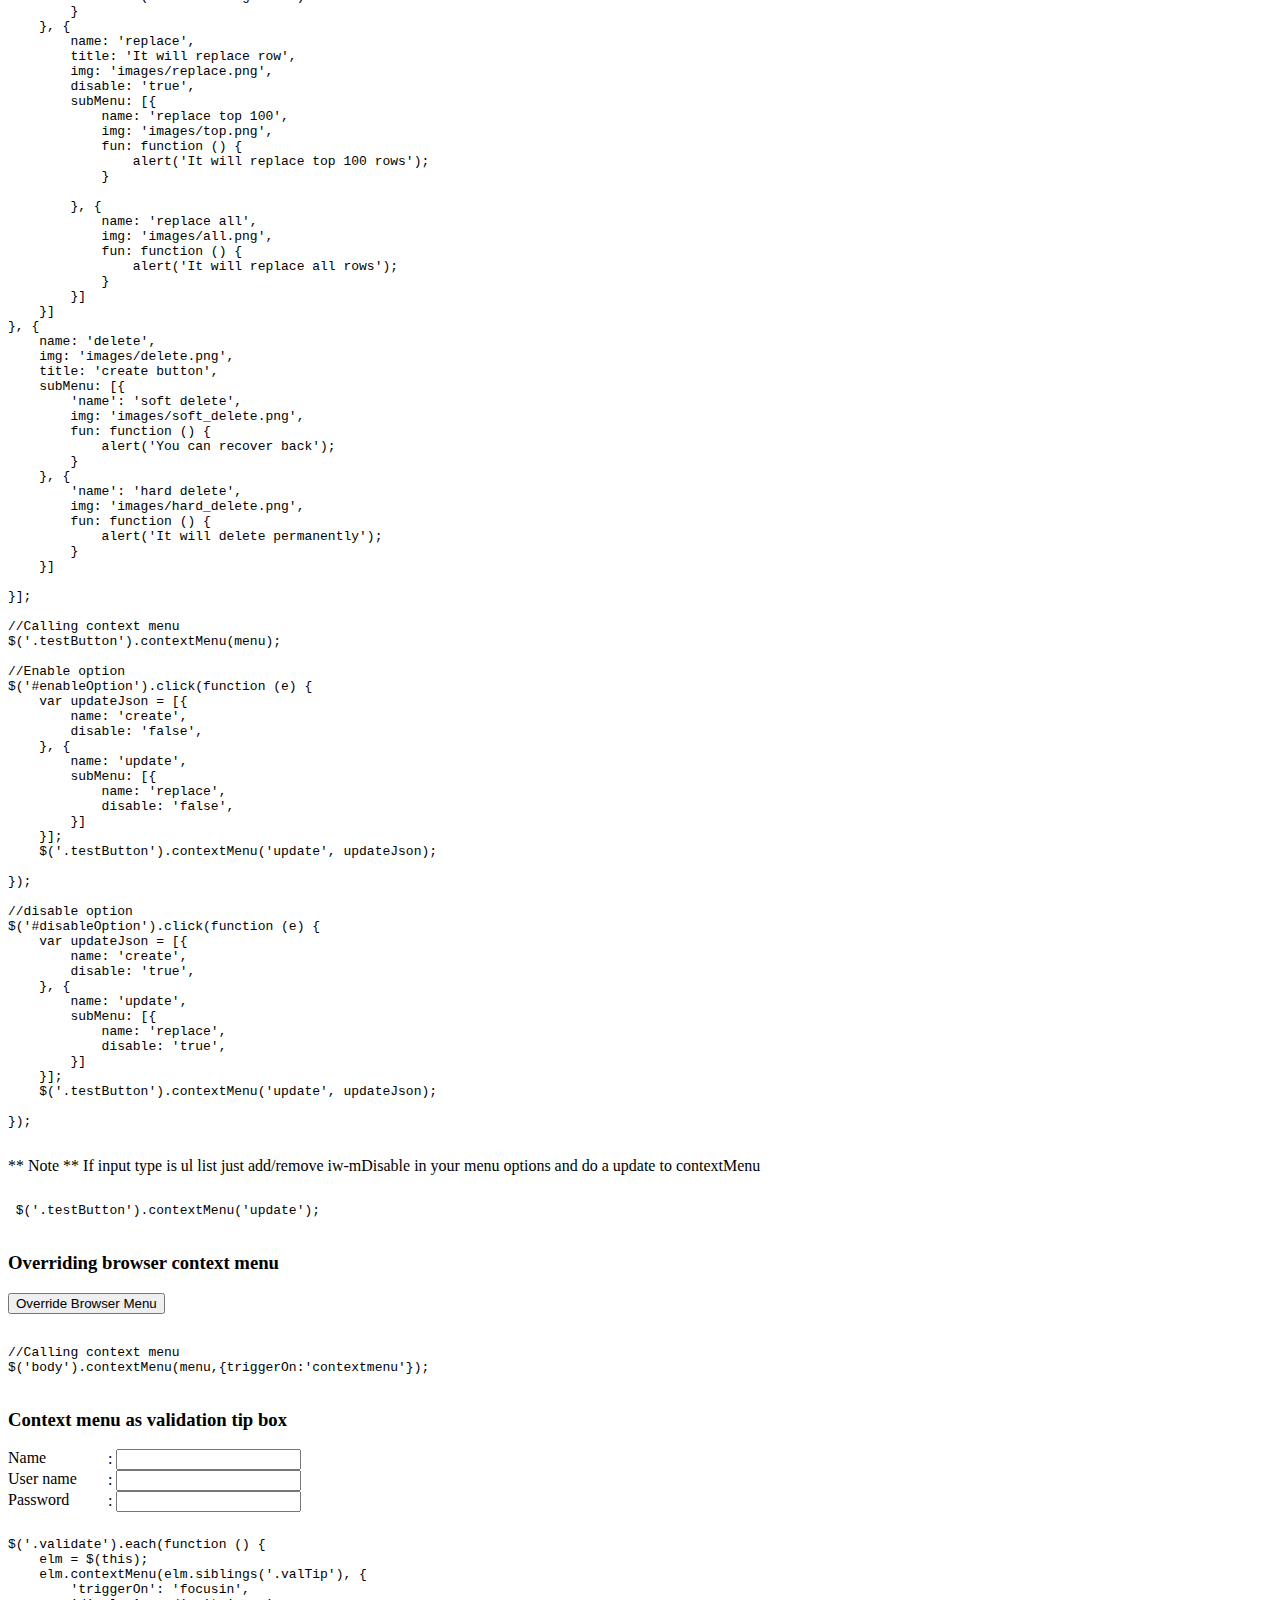
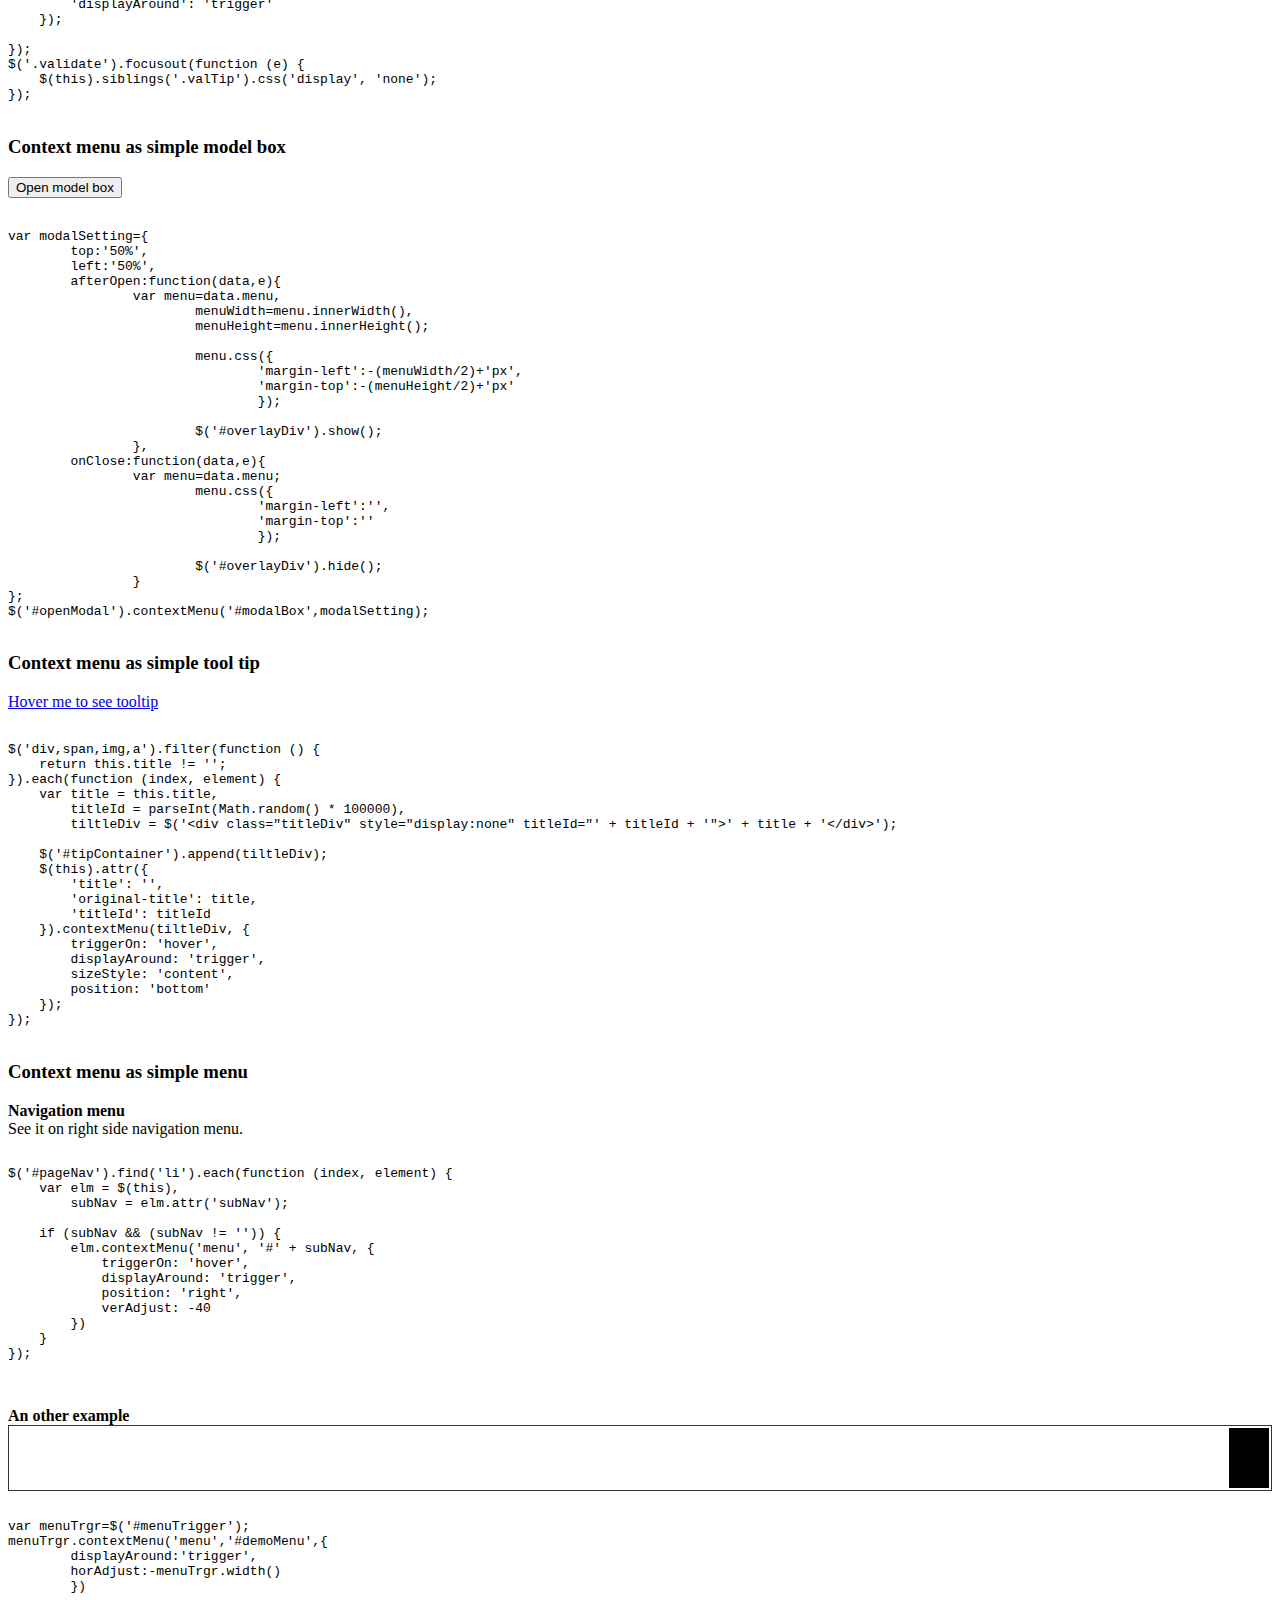
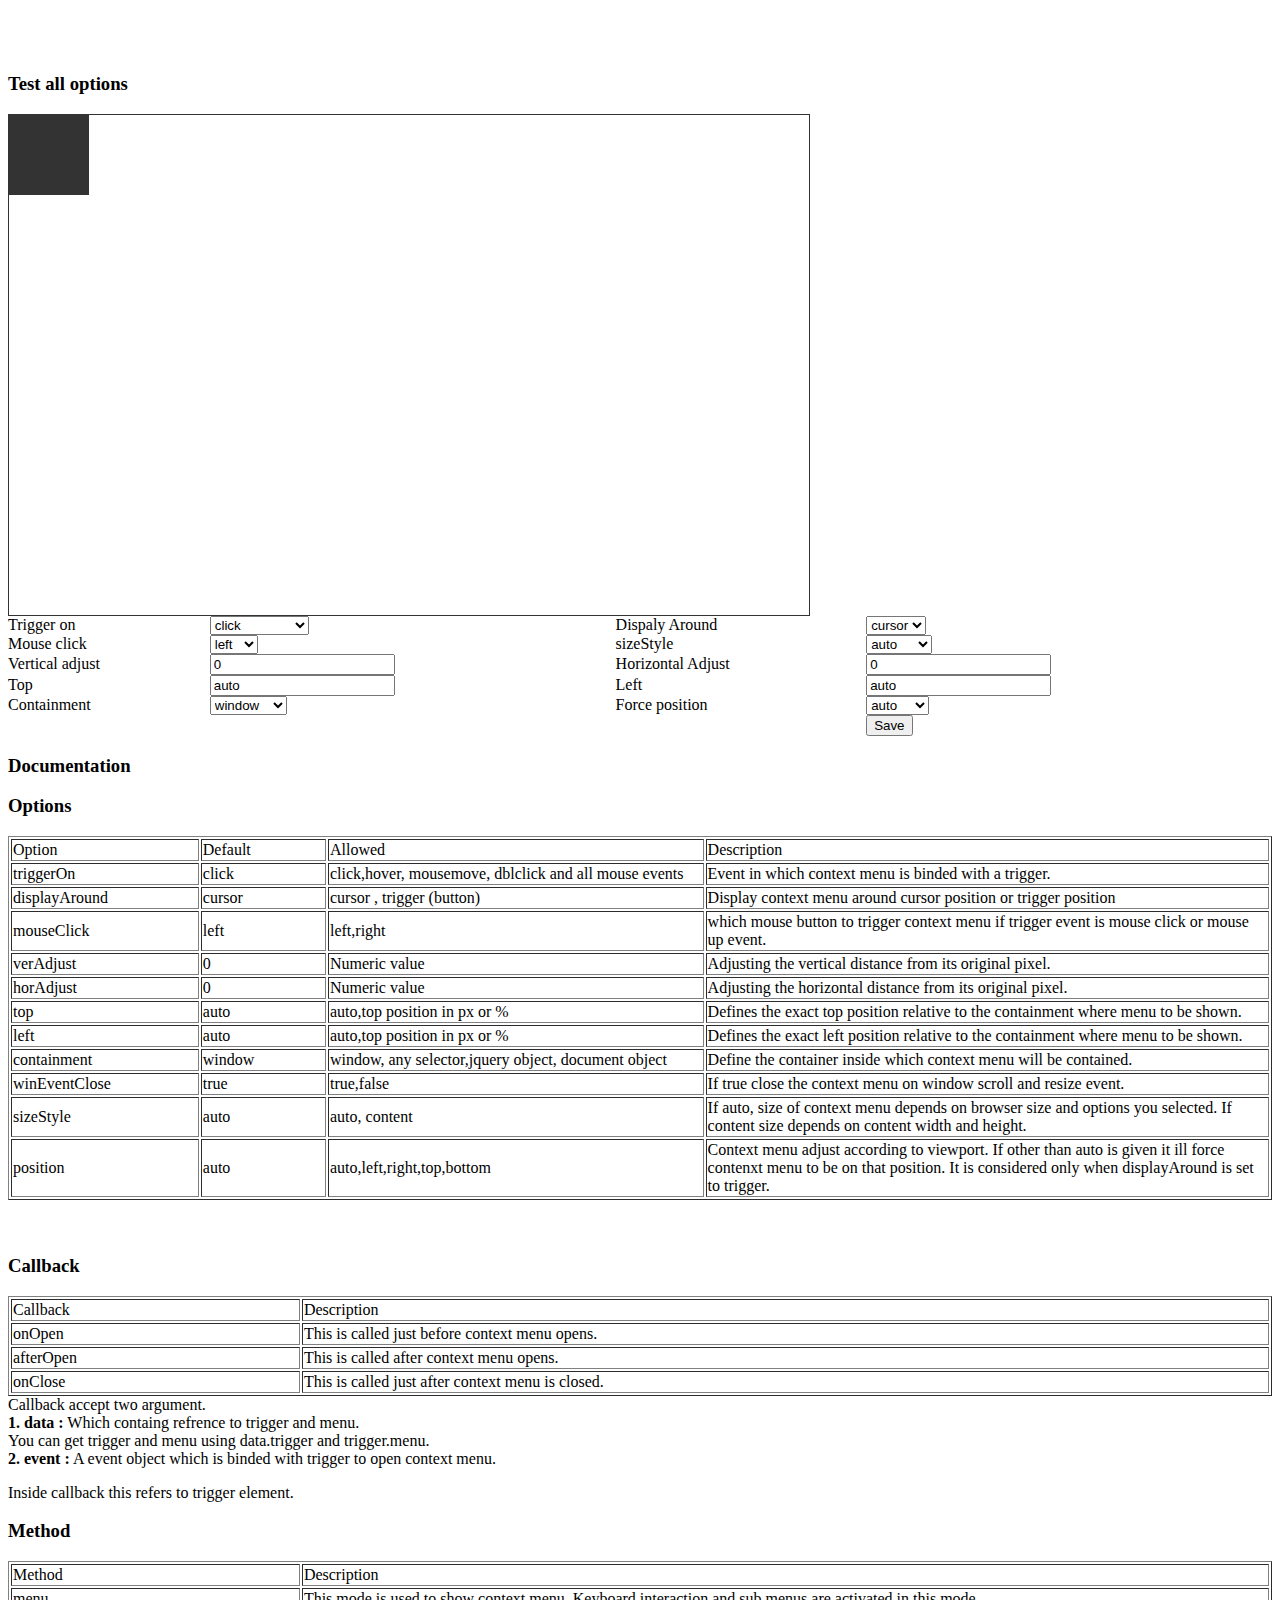
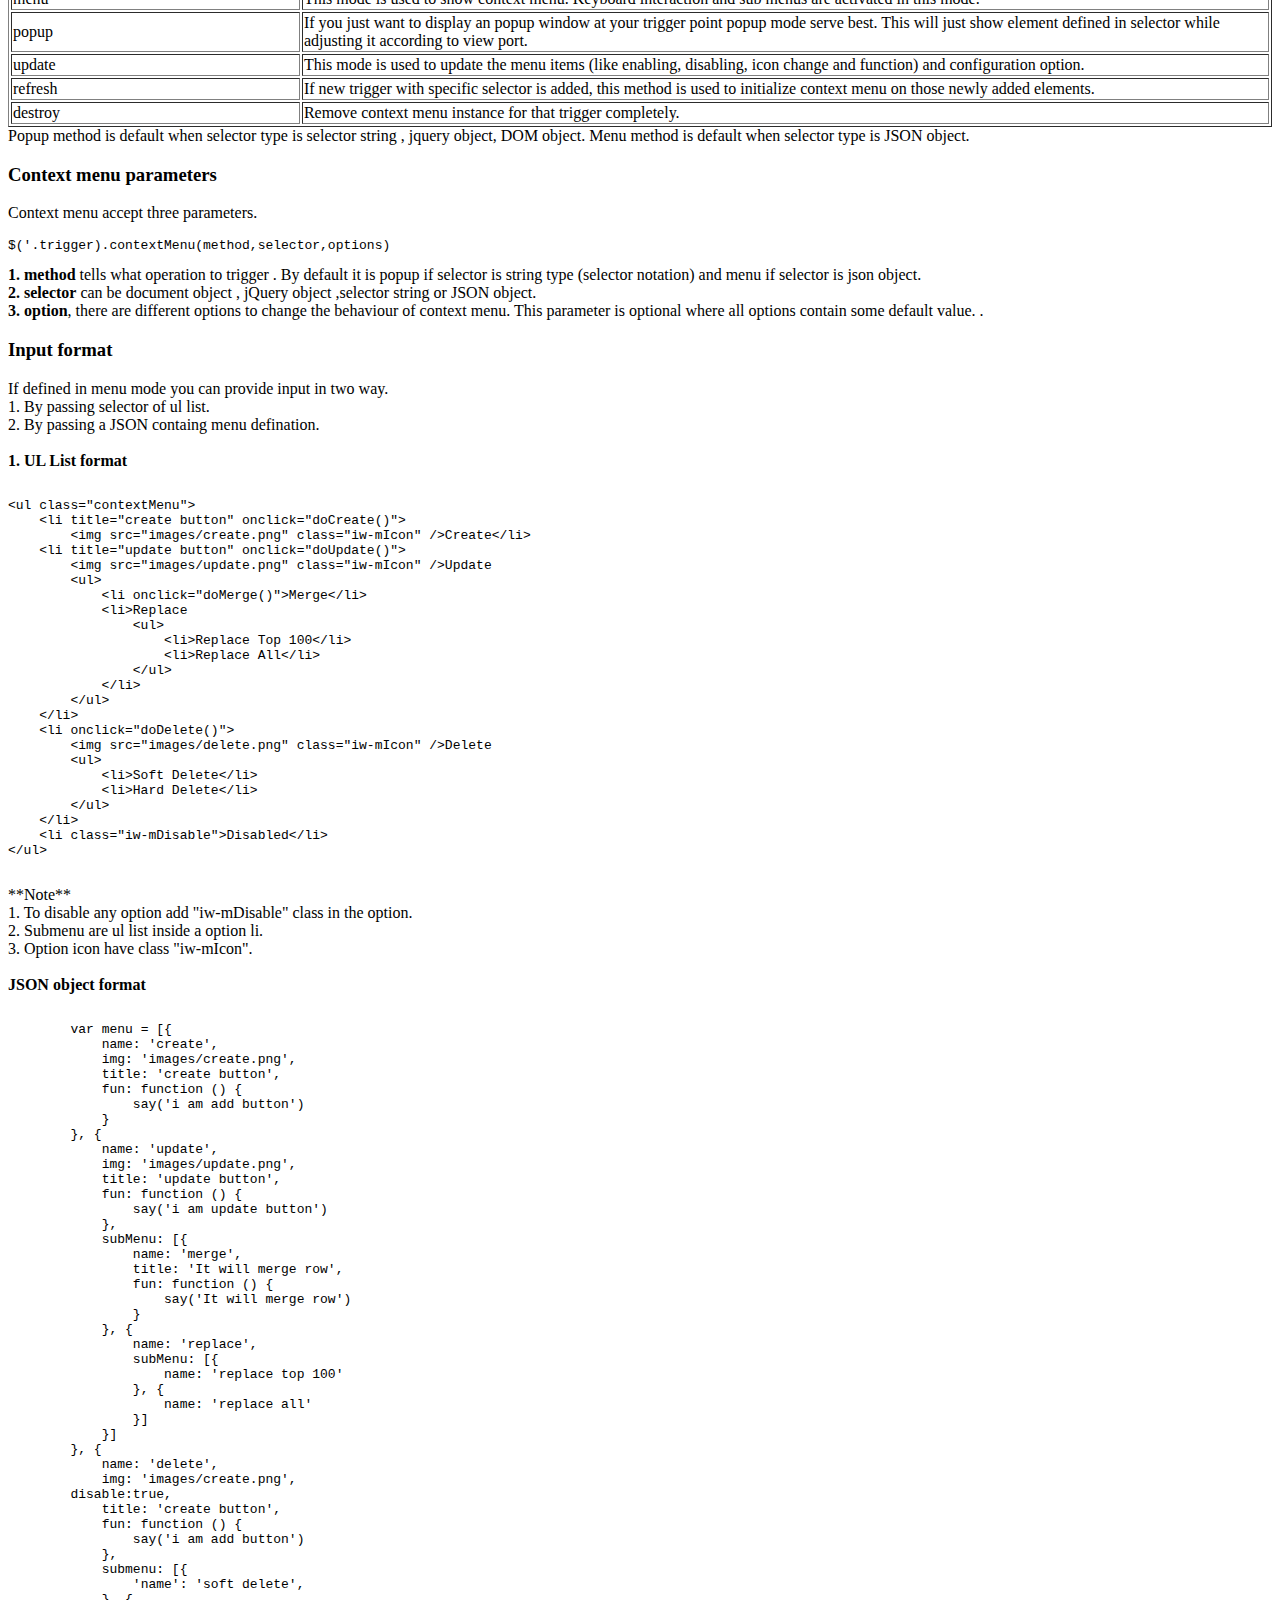
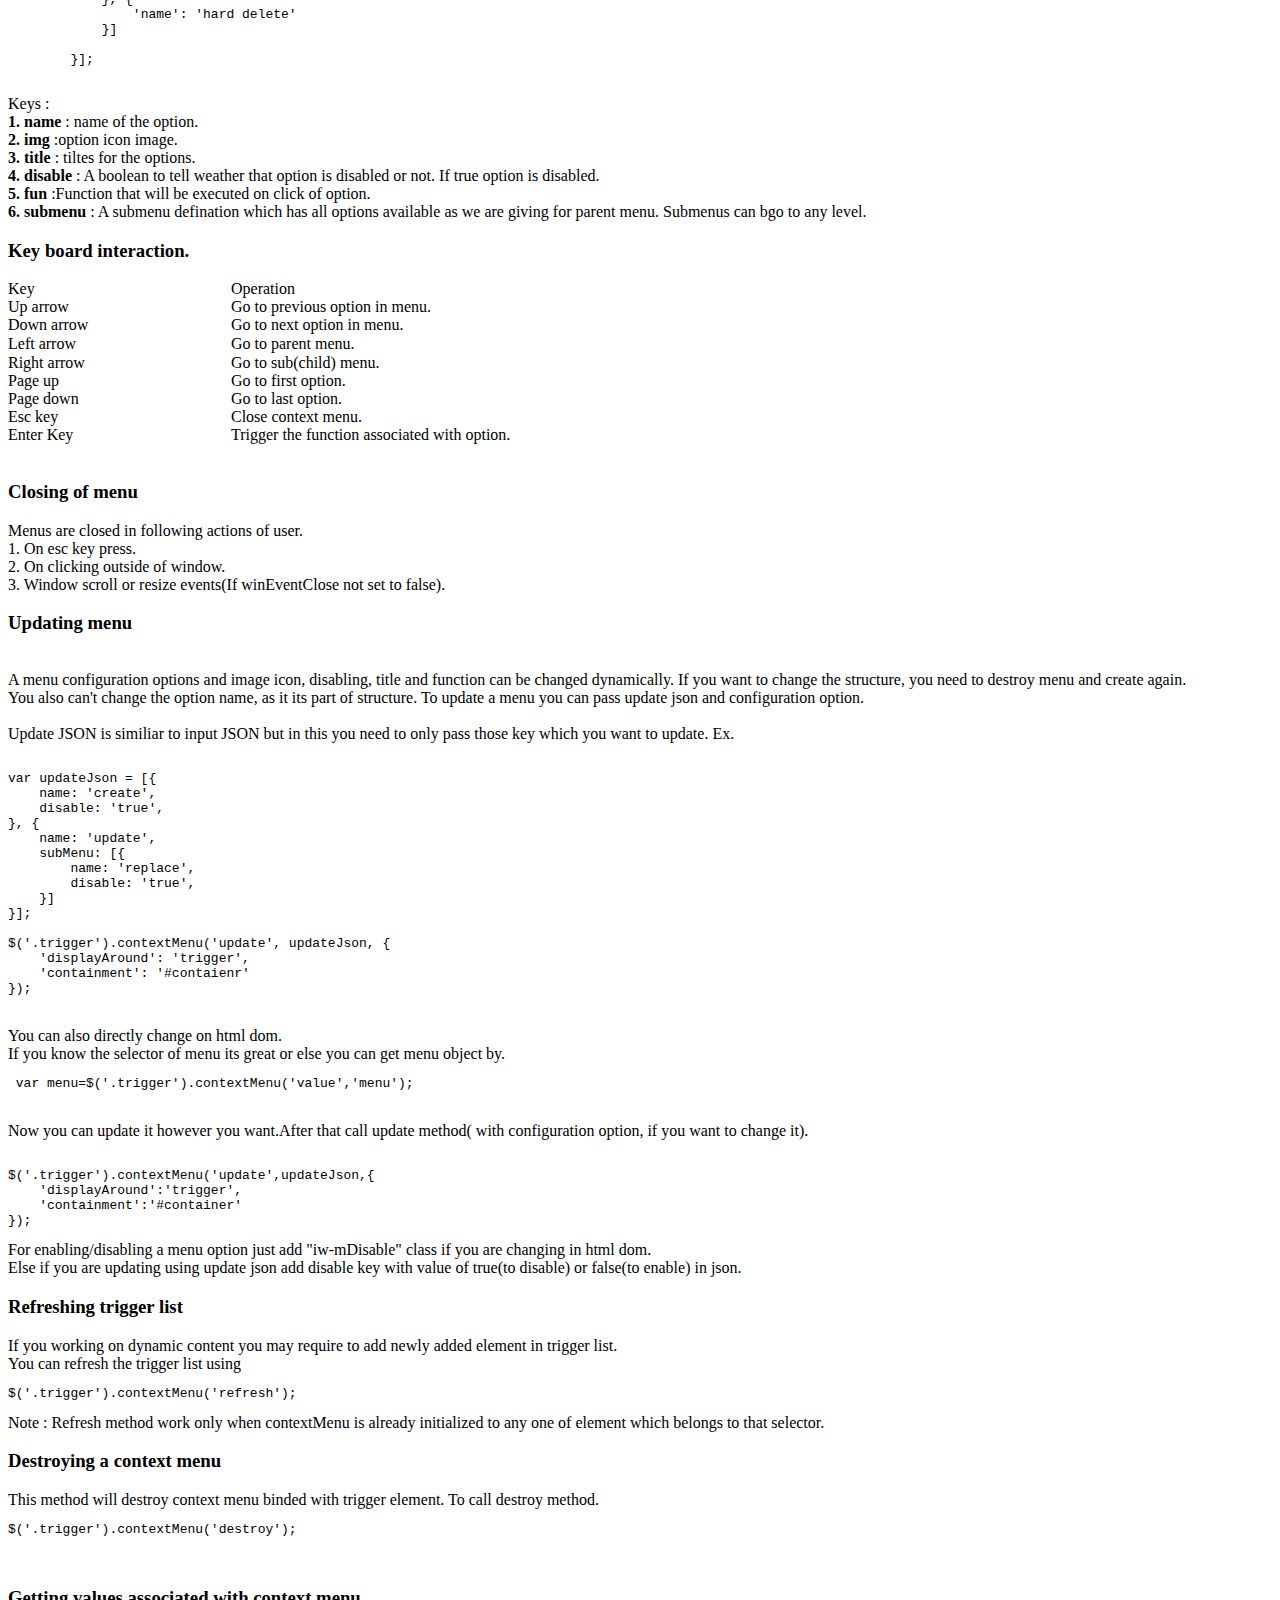
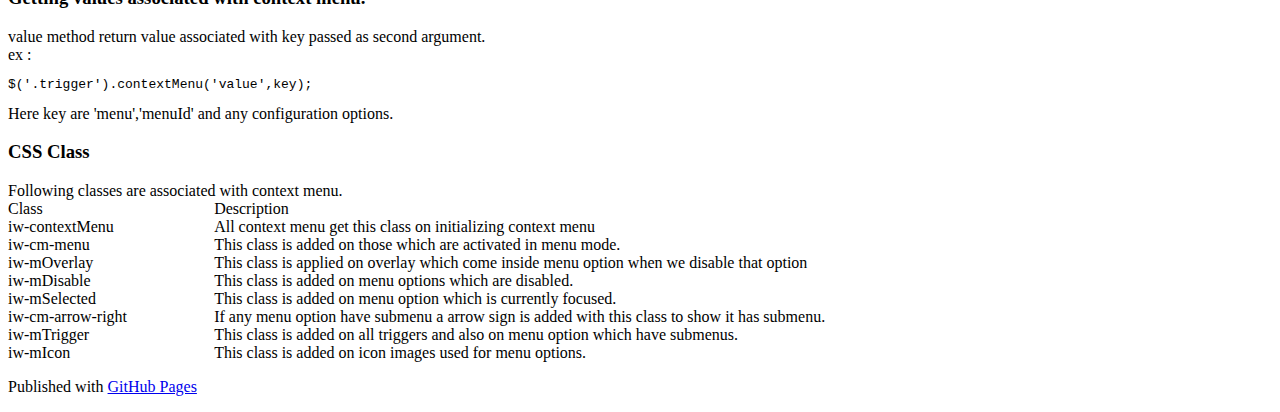
==== commit a51fbf48: "changed link to cdn" ====
--- a/contextMenu.html
+++ b/contextMenu.html
@@ -18,7 +18,7 @@
     <!-- HEADER -->
     <div id="header_wrap" class="outer">
         <header class="inner">
-          <a id="forkme_banner" href="https://github.com/sudhanshu-yadav">View on GitHub</a>
+          <a id="forkme_banner" href="https://github.com/s-yadav">Fork me on GitHub</a>
 
           <h1 id="project_title"><a href="index.html">Utility plugins</a></h1>
           <h2 id="project_tagline"></h2>
@@ -985,8 +985,8 @@
   <div id="tipContainer"></div>
   
 </html>
-<script type="text/javascript" src="javascripts/jquery.min.js"></script>
-<script type="text/javascript" src="javascripts/jquery-ui.min.js"></script>
-<script type="text/javascript" src="javascripts/contextMenu.js"></script>
+<script src="//ajax.googleapis.com/ajax/libs/jquery/1.8.0/jquery.min.js"></script>
+<script src="//ajax.googleapis.com/ajax/libs/jqueryui/1.9.2/jquery-ui.min.js"></script>
+<script type="text/javascript" src="//raw.github.com/s-yadav/contextMenu.js/master/contextMenu.js"></script>
 <script type="text/javascript" src="javascripts/javascript.js"></script>
 <script type="text/javascript" src="javascripts/contextMenuDemo.js"></script>
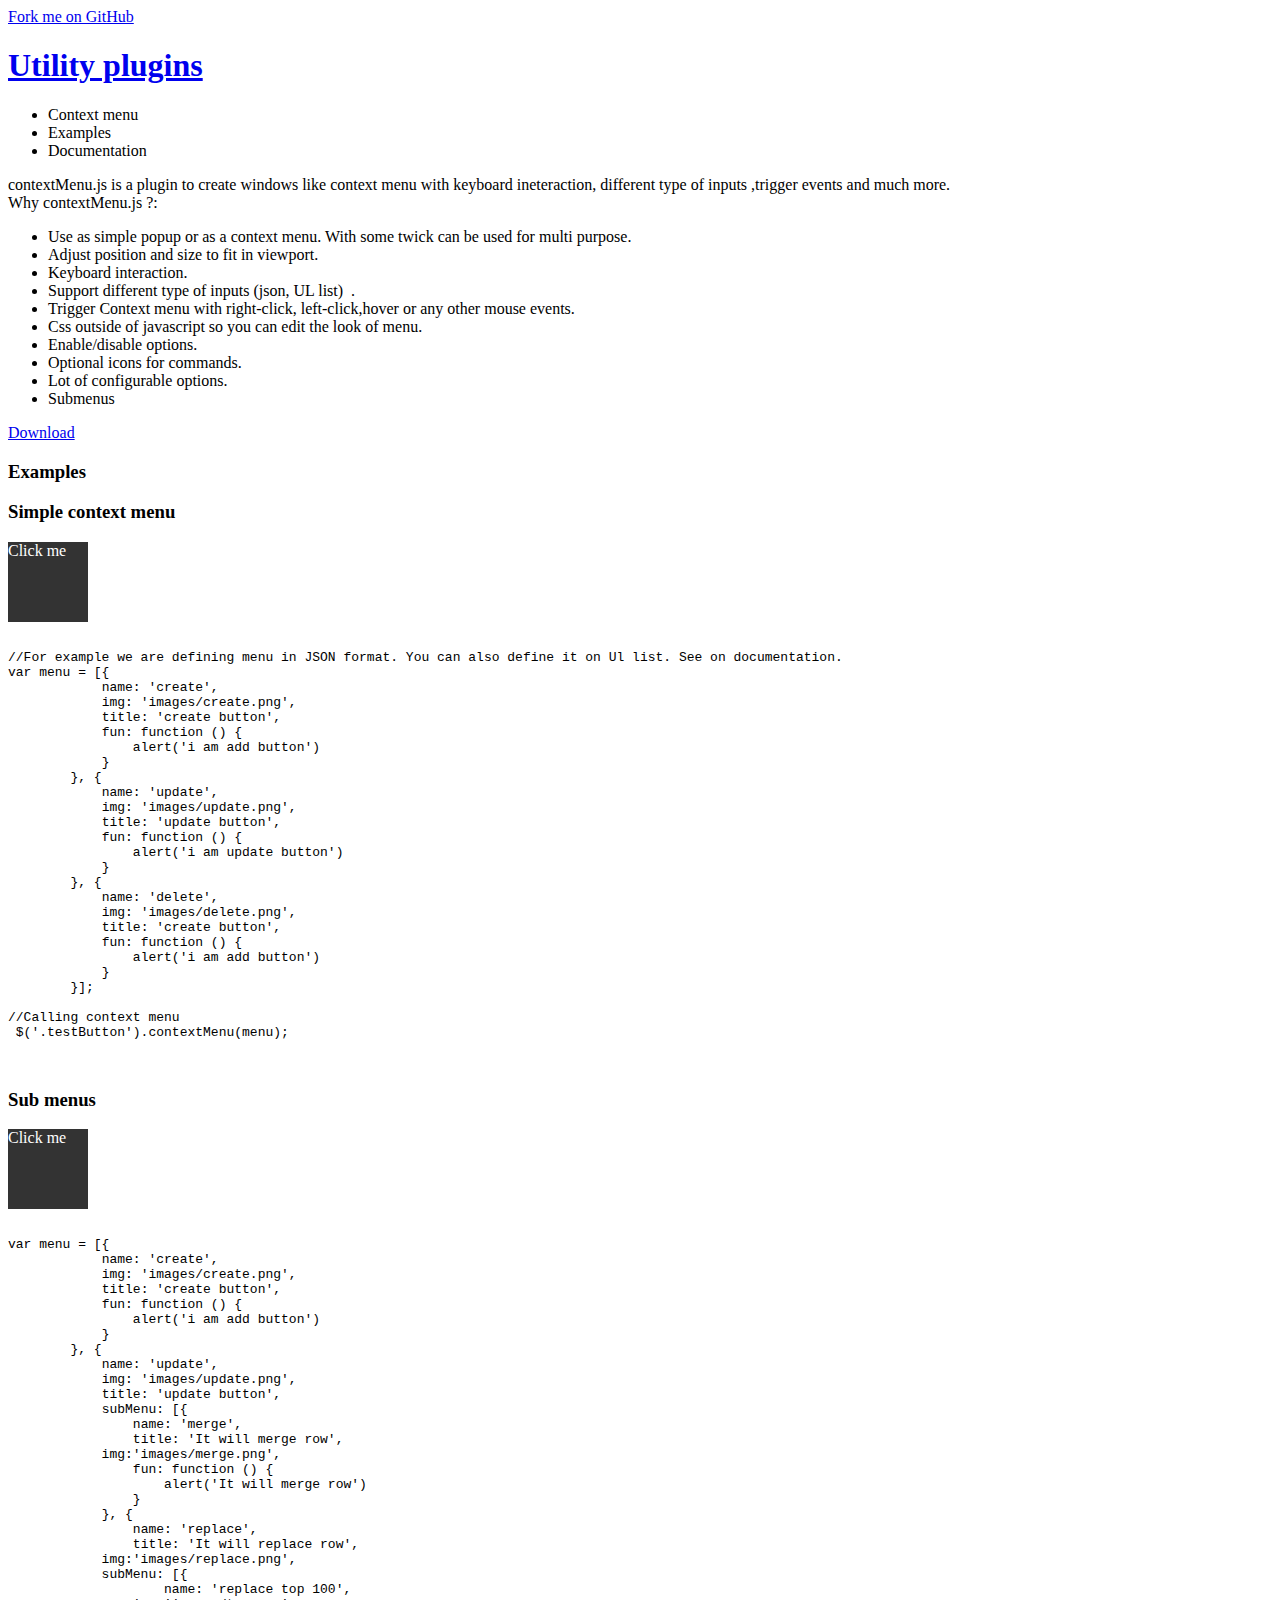
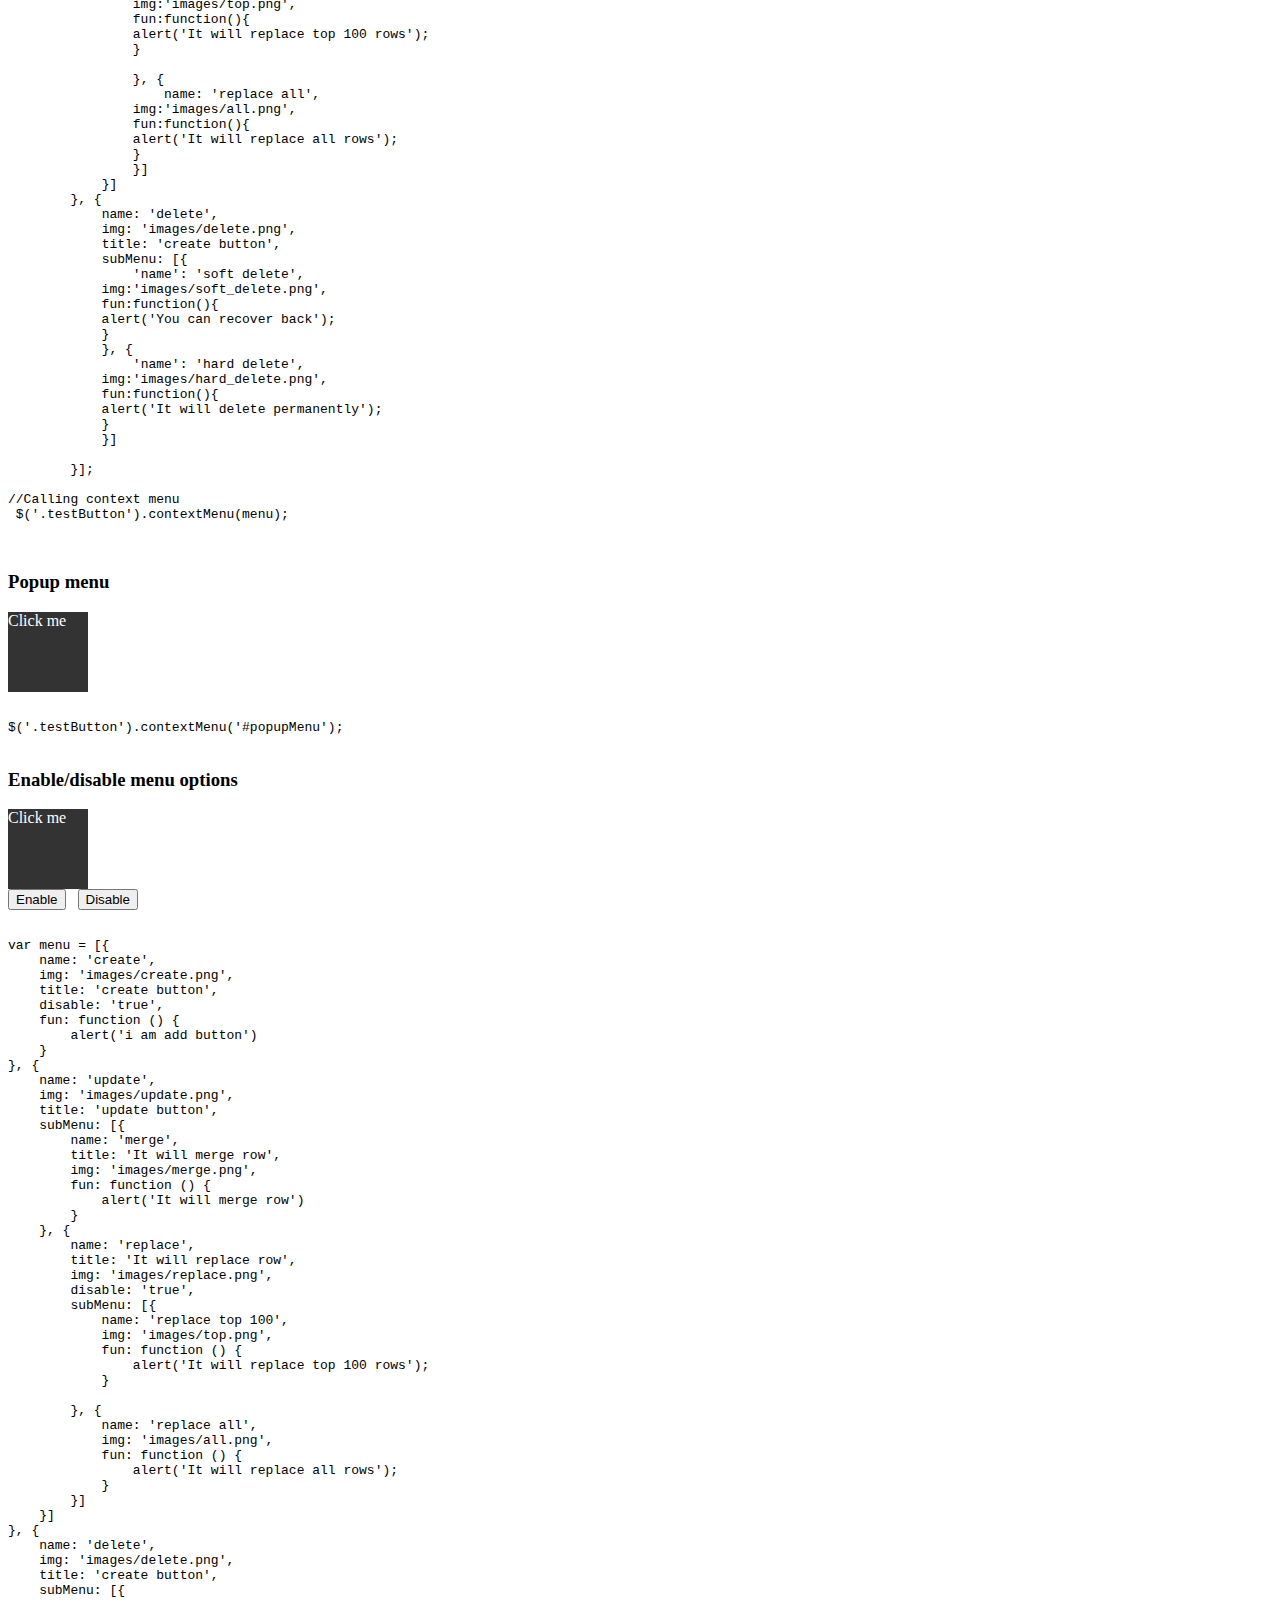
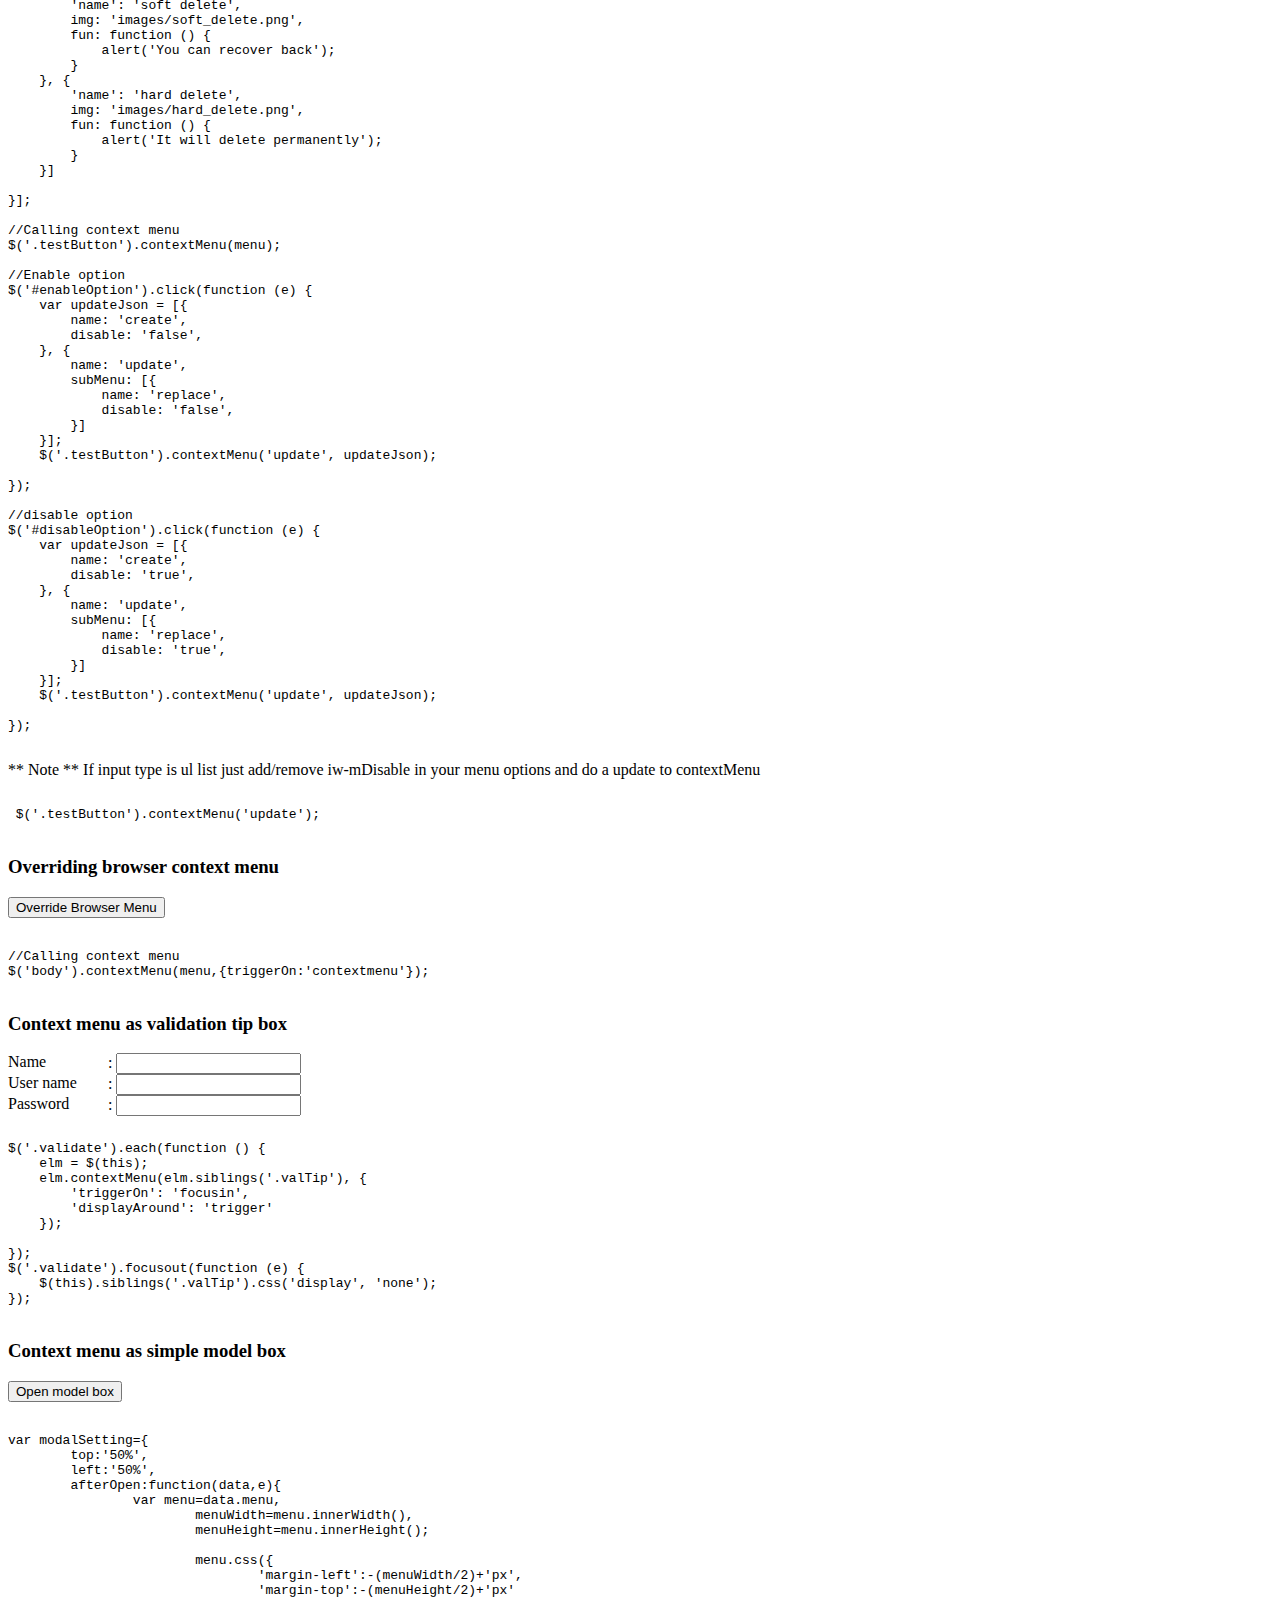
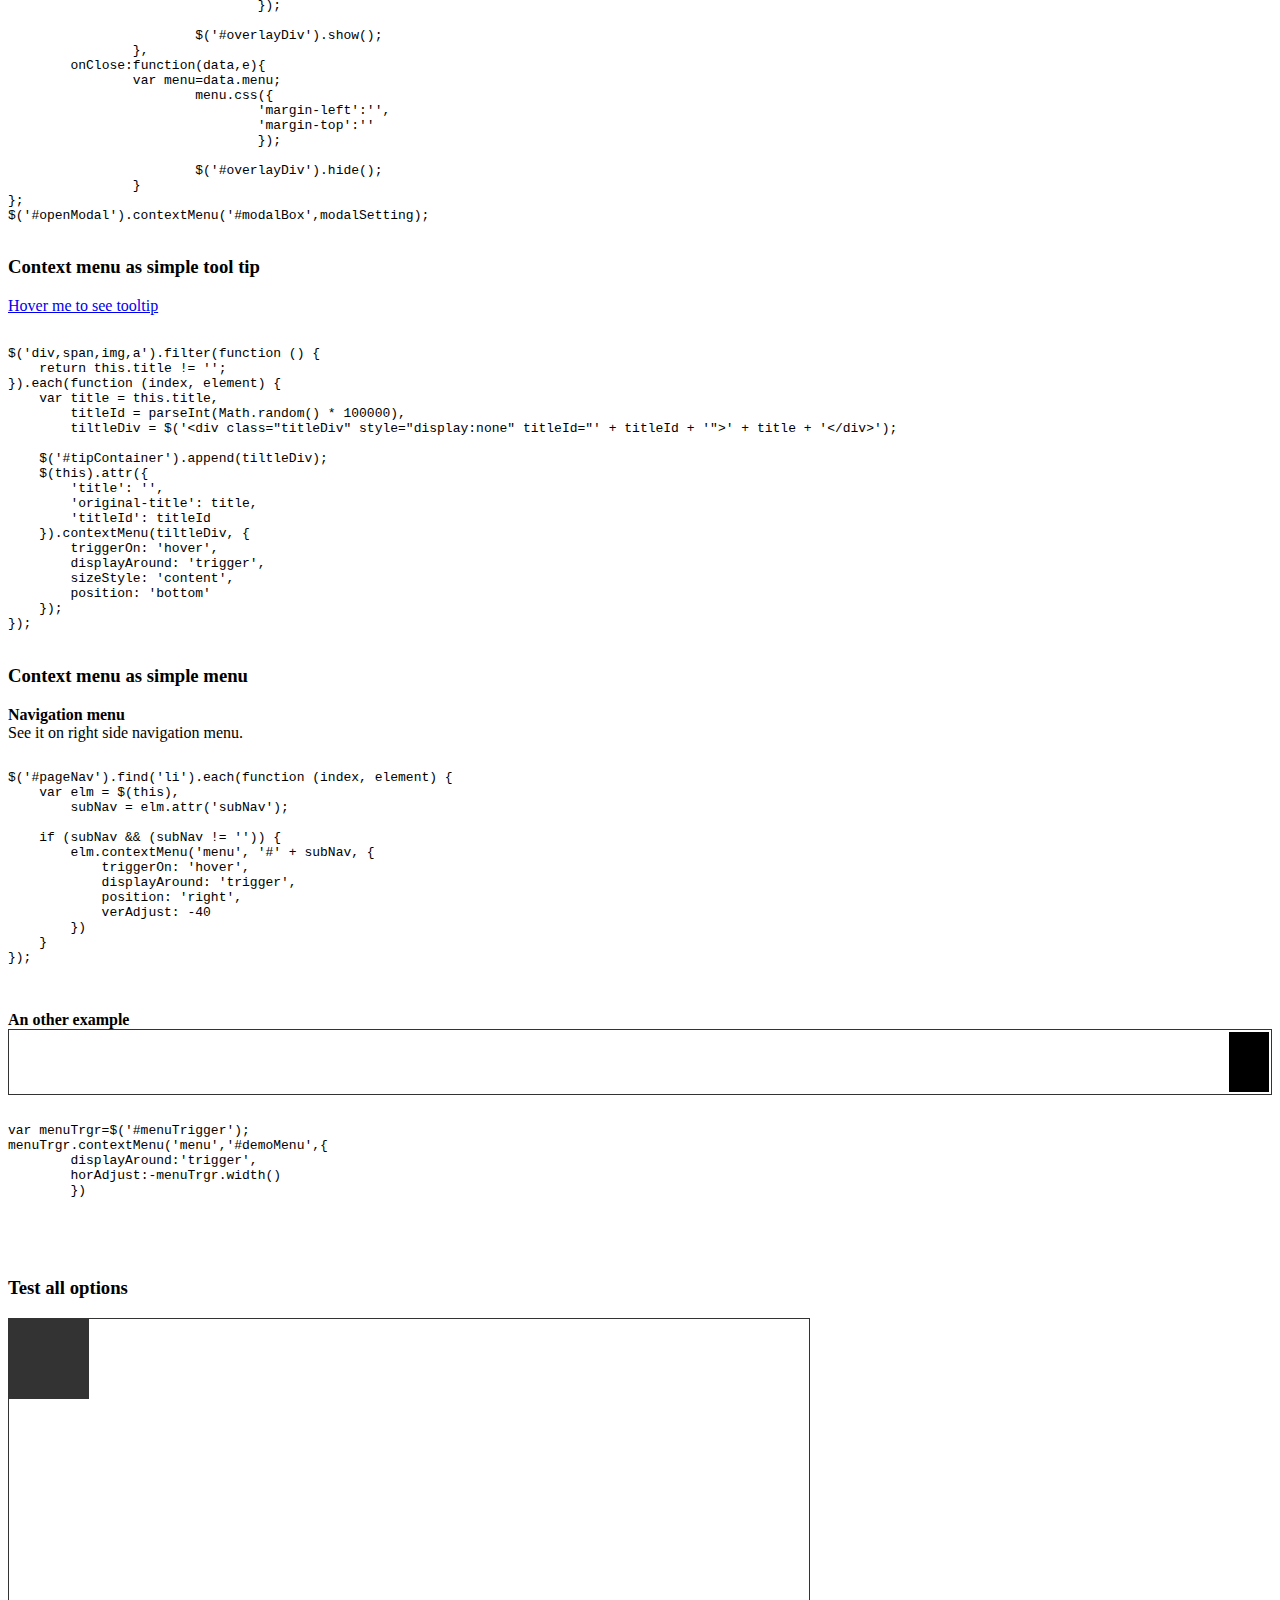
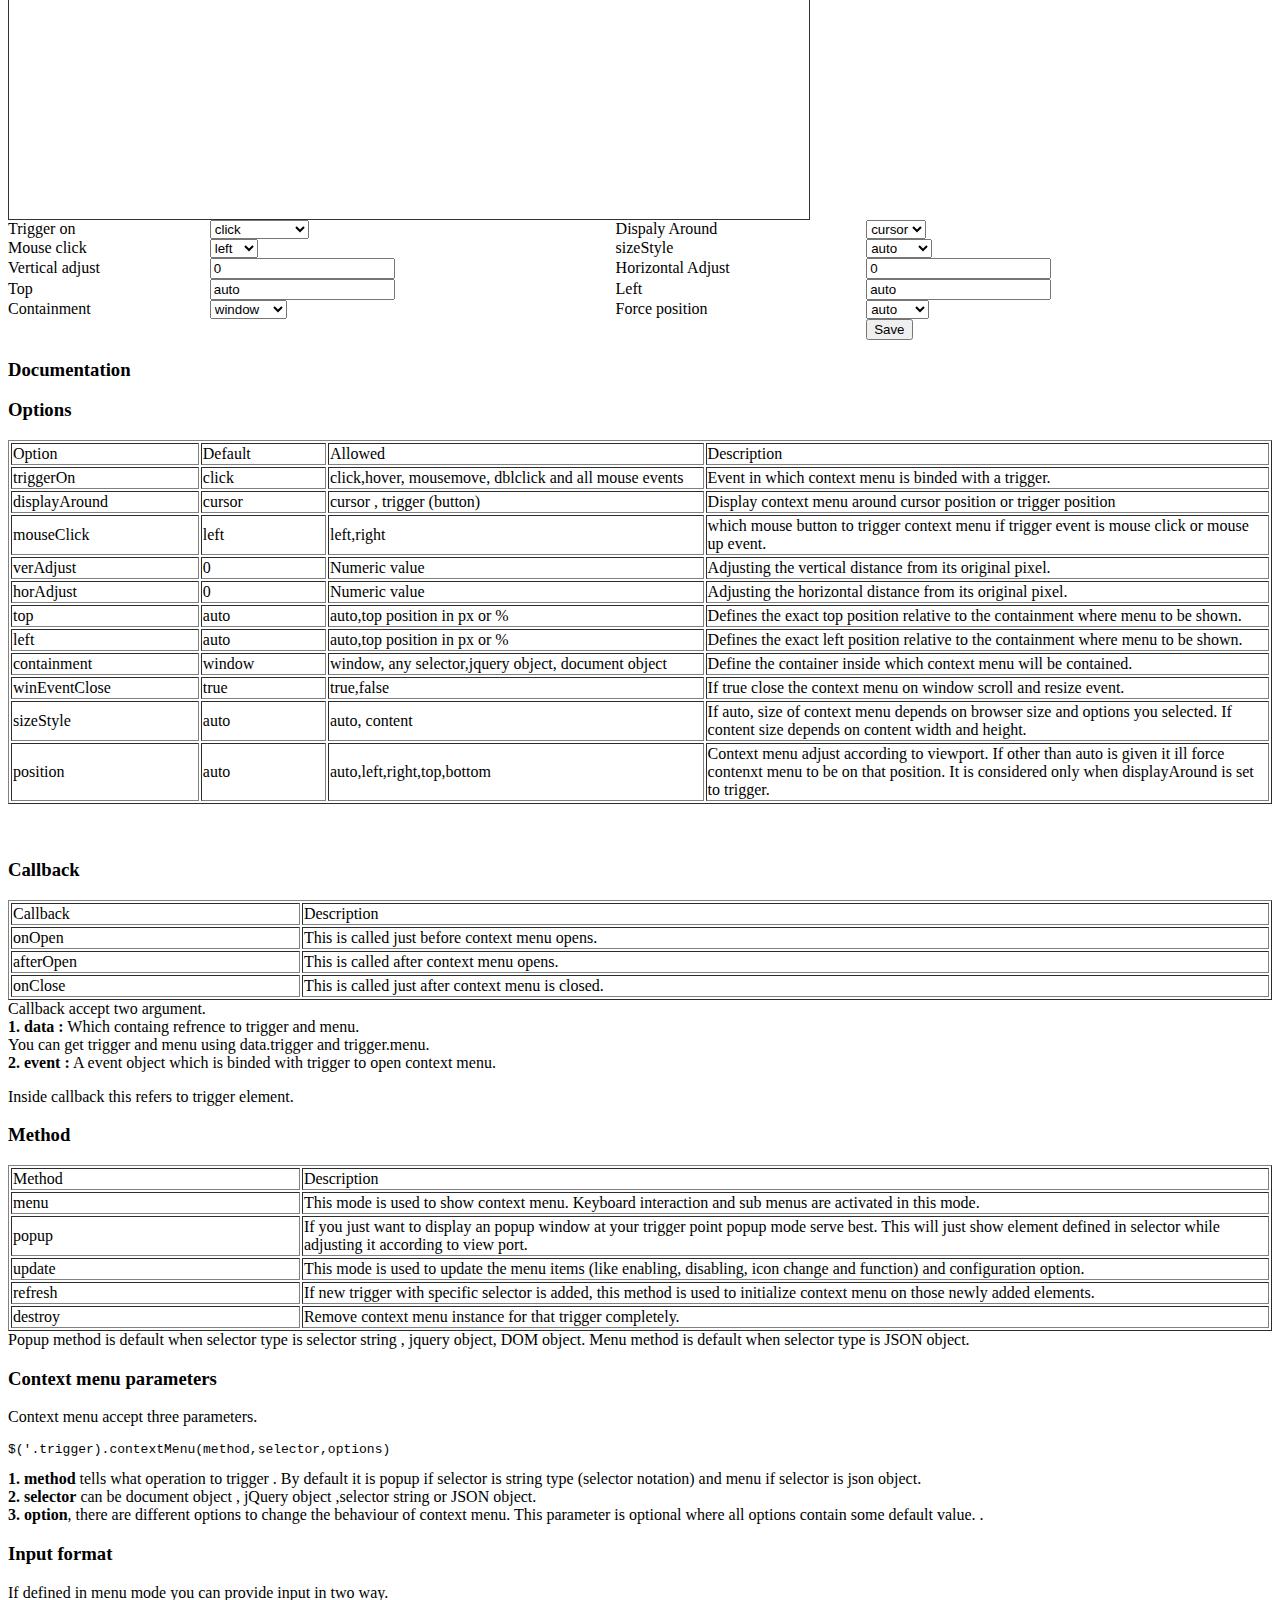
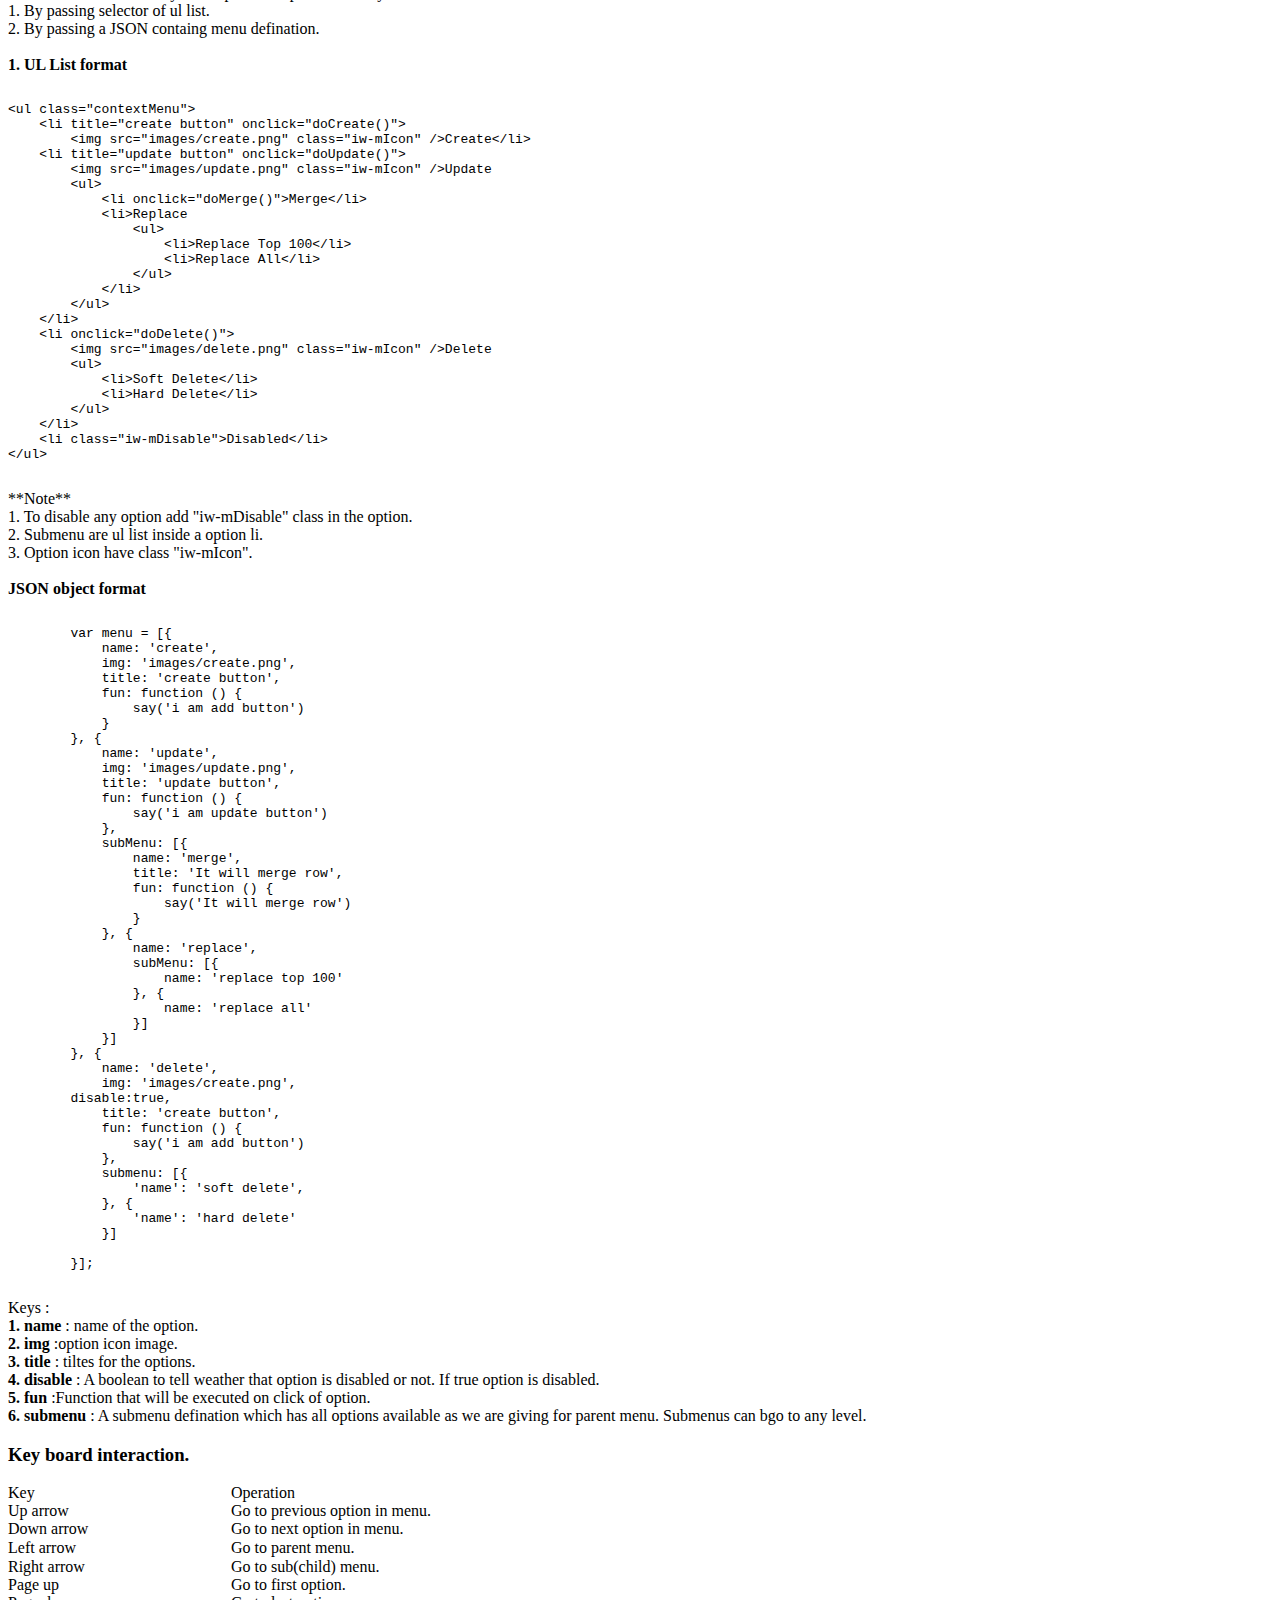
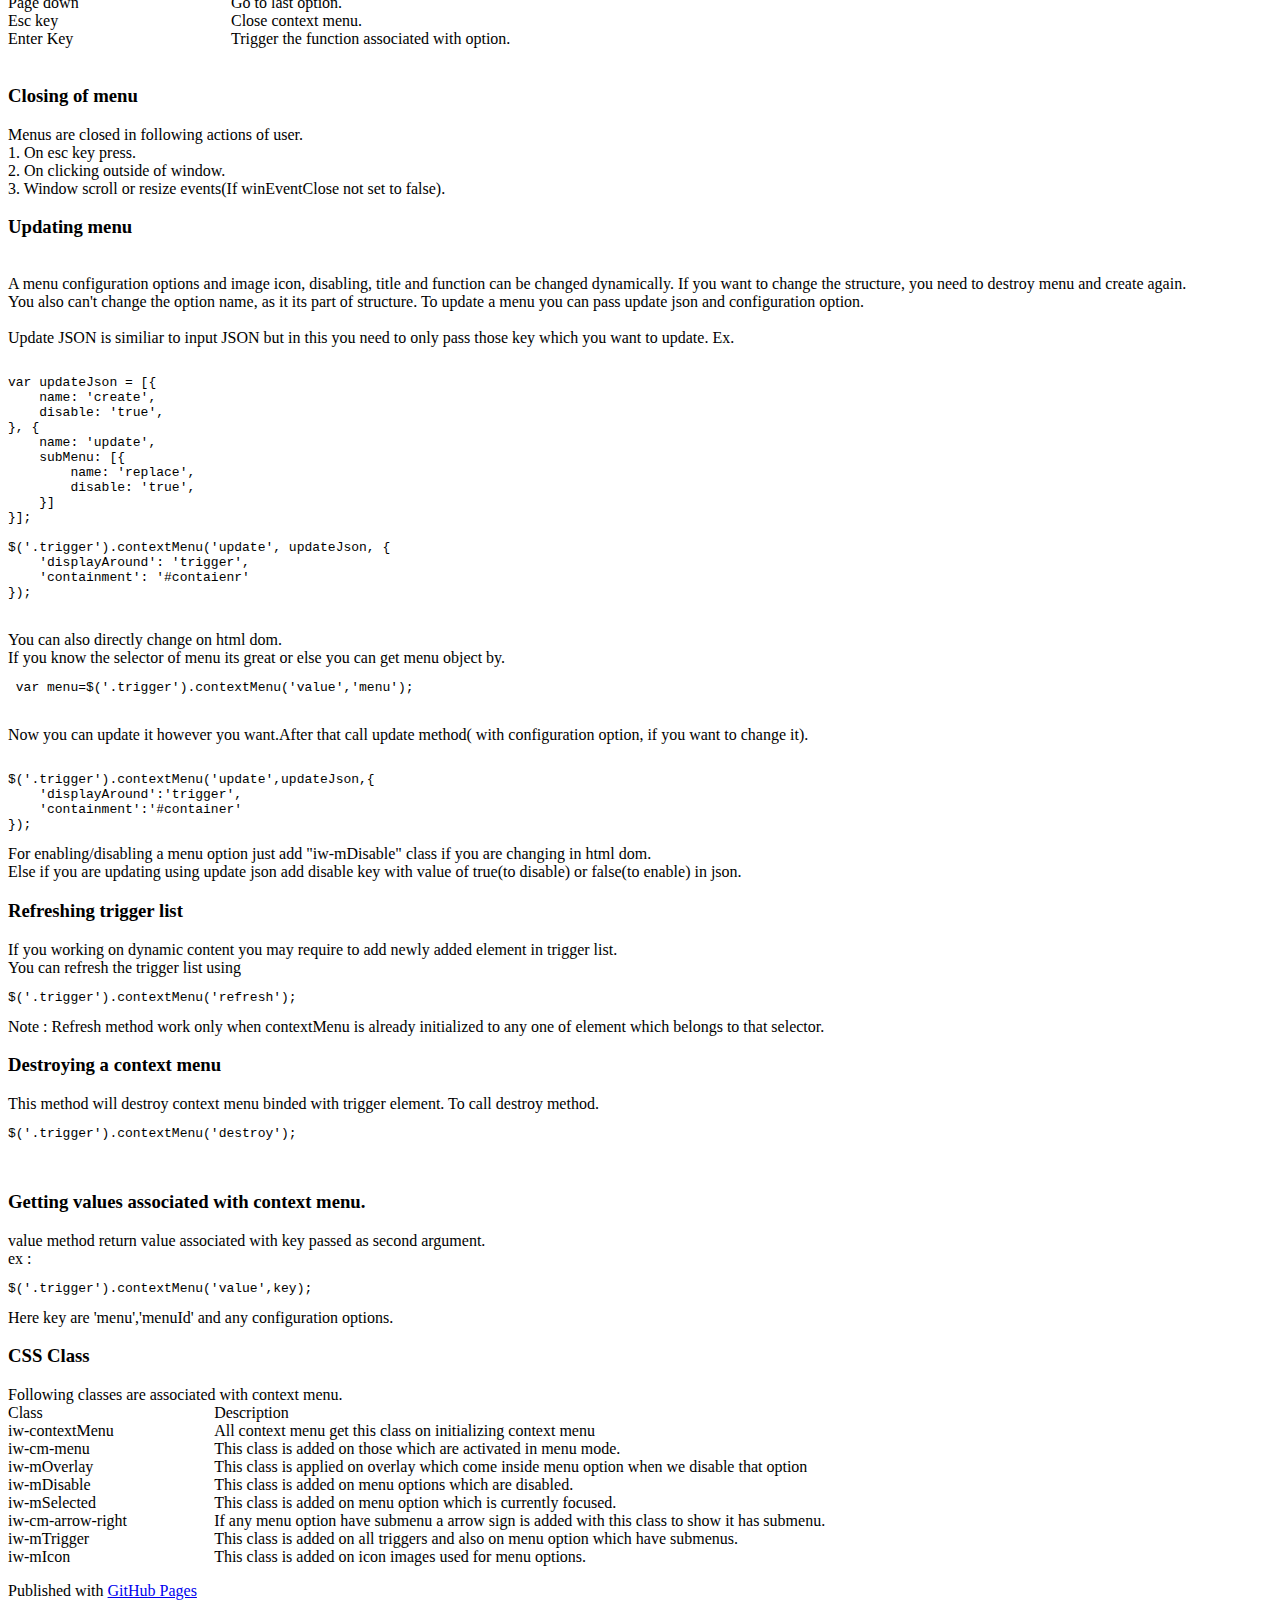
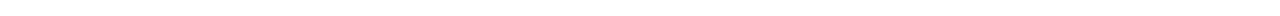
==== commit 0cd85740: "updated demo files" ====
--- a/contextMenu.html
+++ b/contextMenu.html
@@ -987,6 +987,6 @@
 </html>
 <script src="//ajax.googleapis.com/ajax/libs/jquery/1.8.0/jquery.min.js"></script>
 <script src="//ajax.googleapis.com/ajax/libs/jqueryui/1.9.2/jquery-ui.min.js"></script>
-<script type="text/javascript" src="//raw.github.com/s-yadav/contextMenu.js/master/contextMenu.js"></script>
+<script type="text/javascript" src="javascripts/contextMenu.js"></script>
 <script type="text/javascript" src="javascripts/javascript.js"></script>
 <script type="text/javascript" src="javascripts/contextMenuDemo.js"></script>
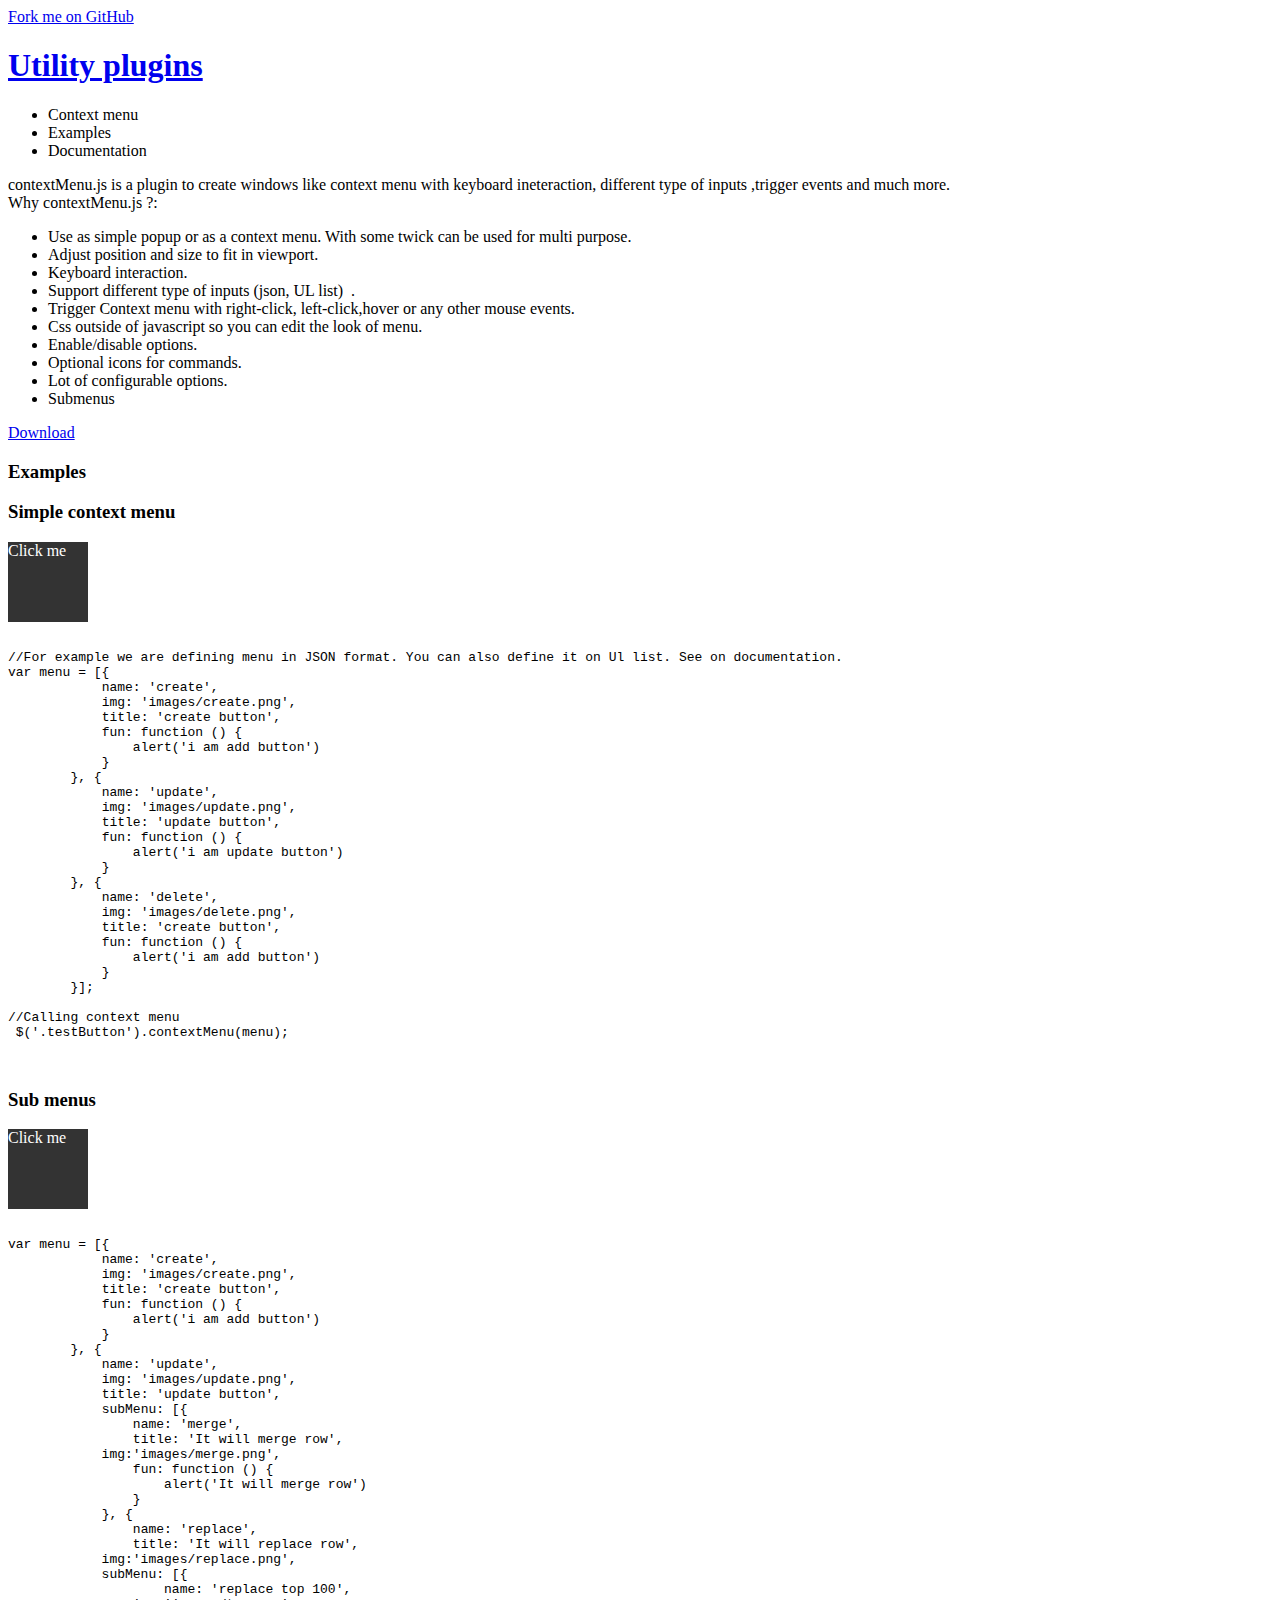
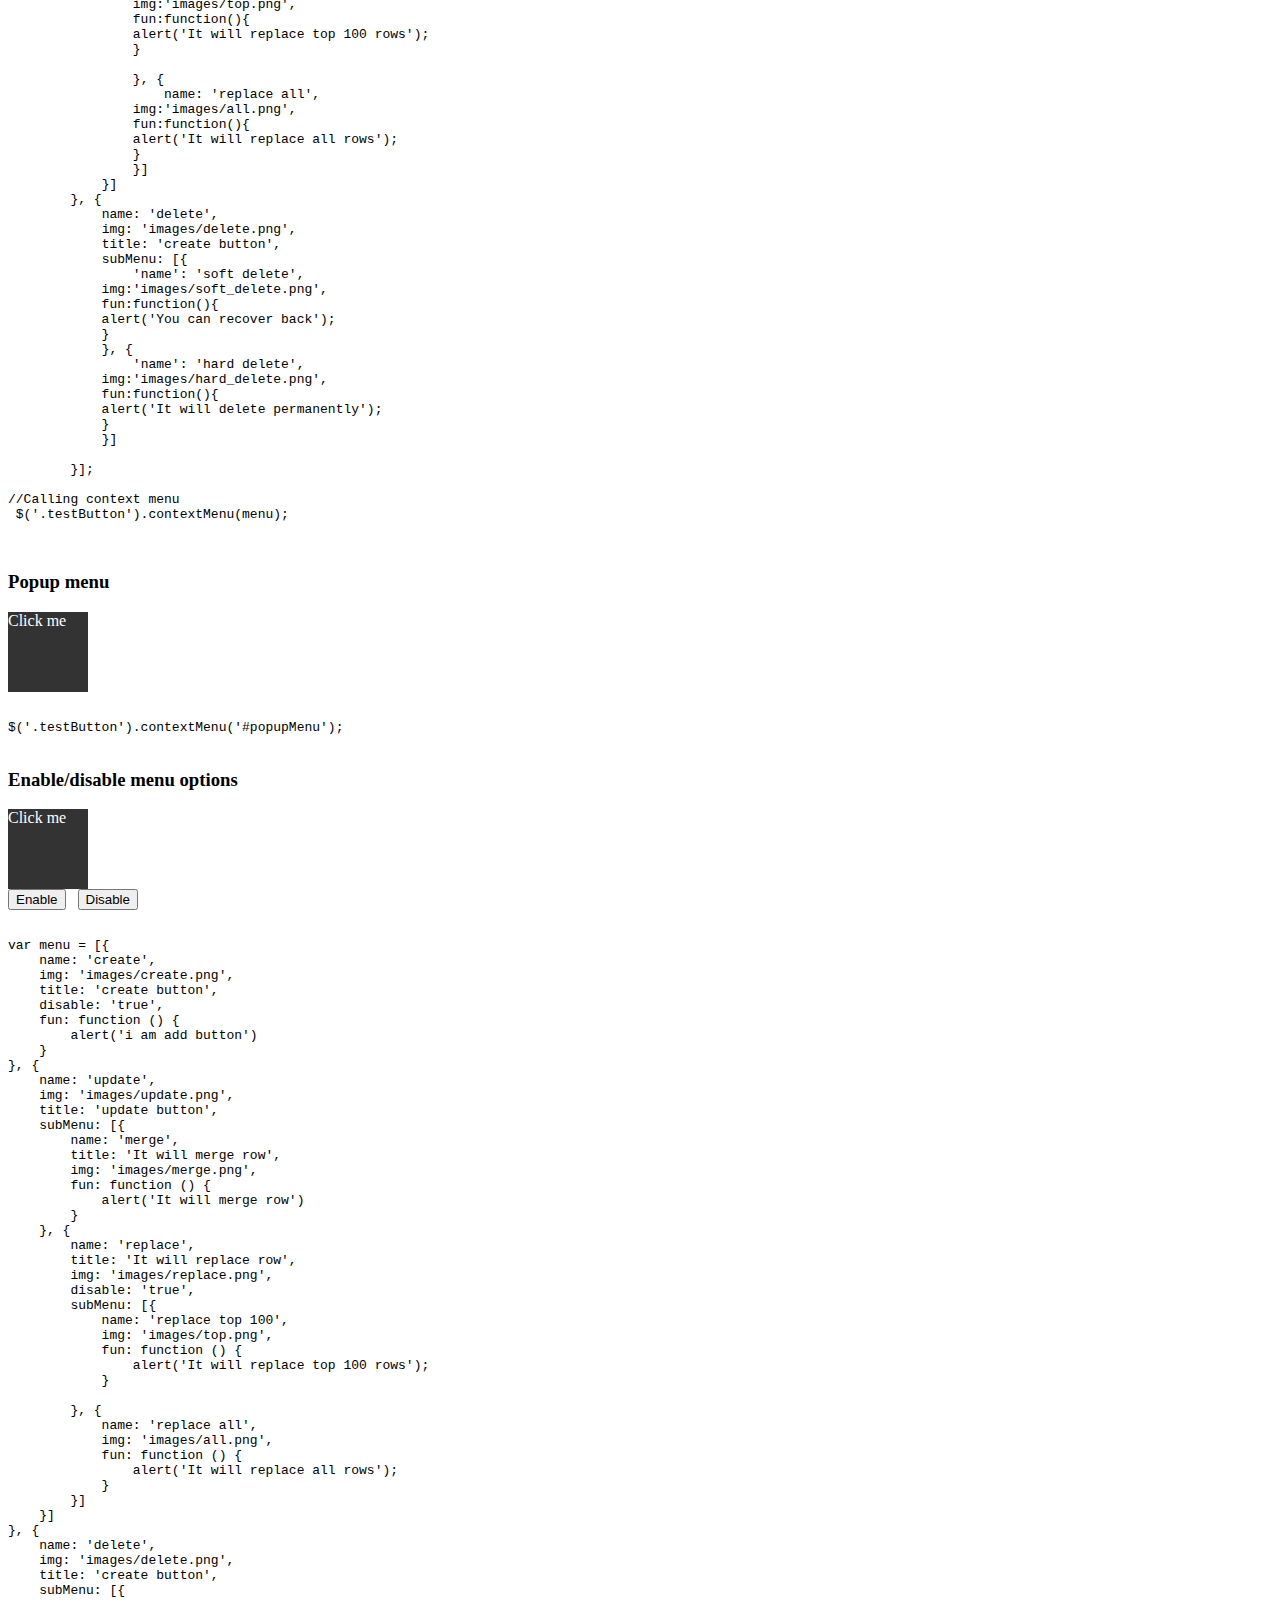
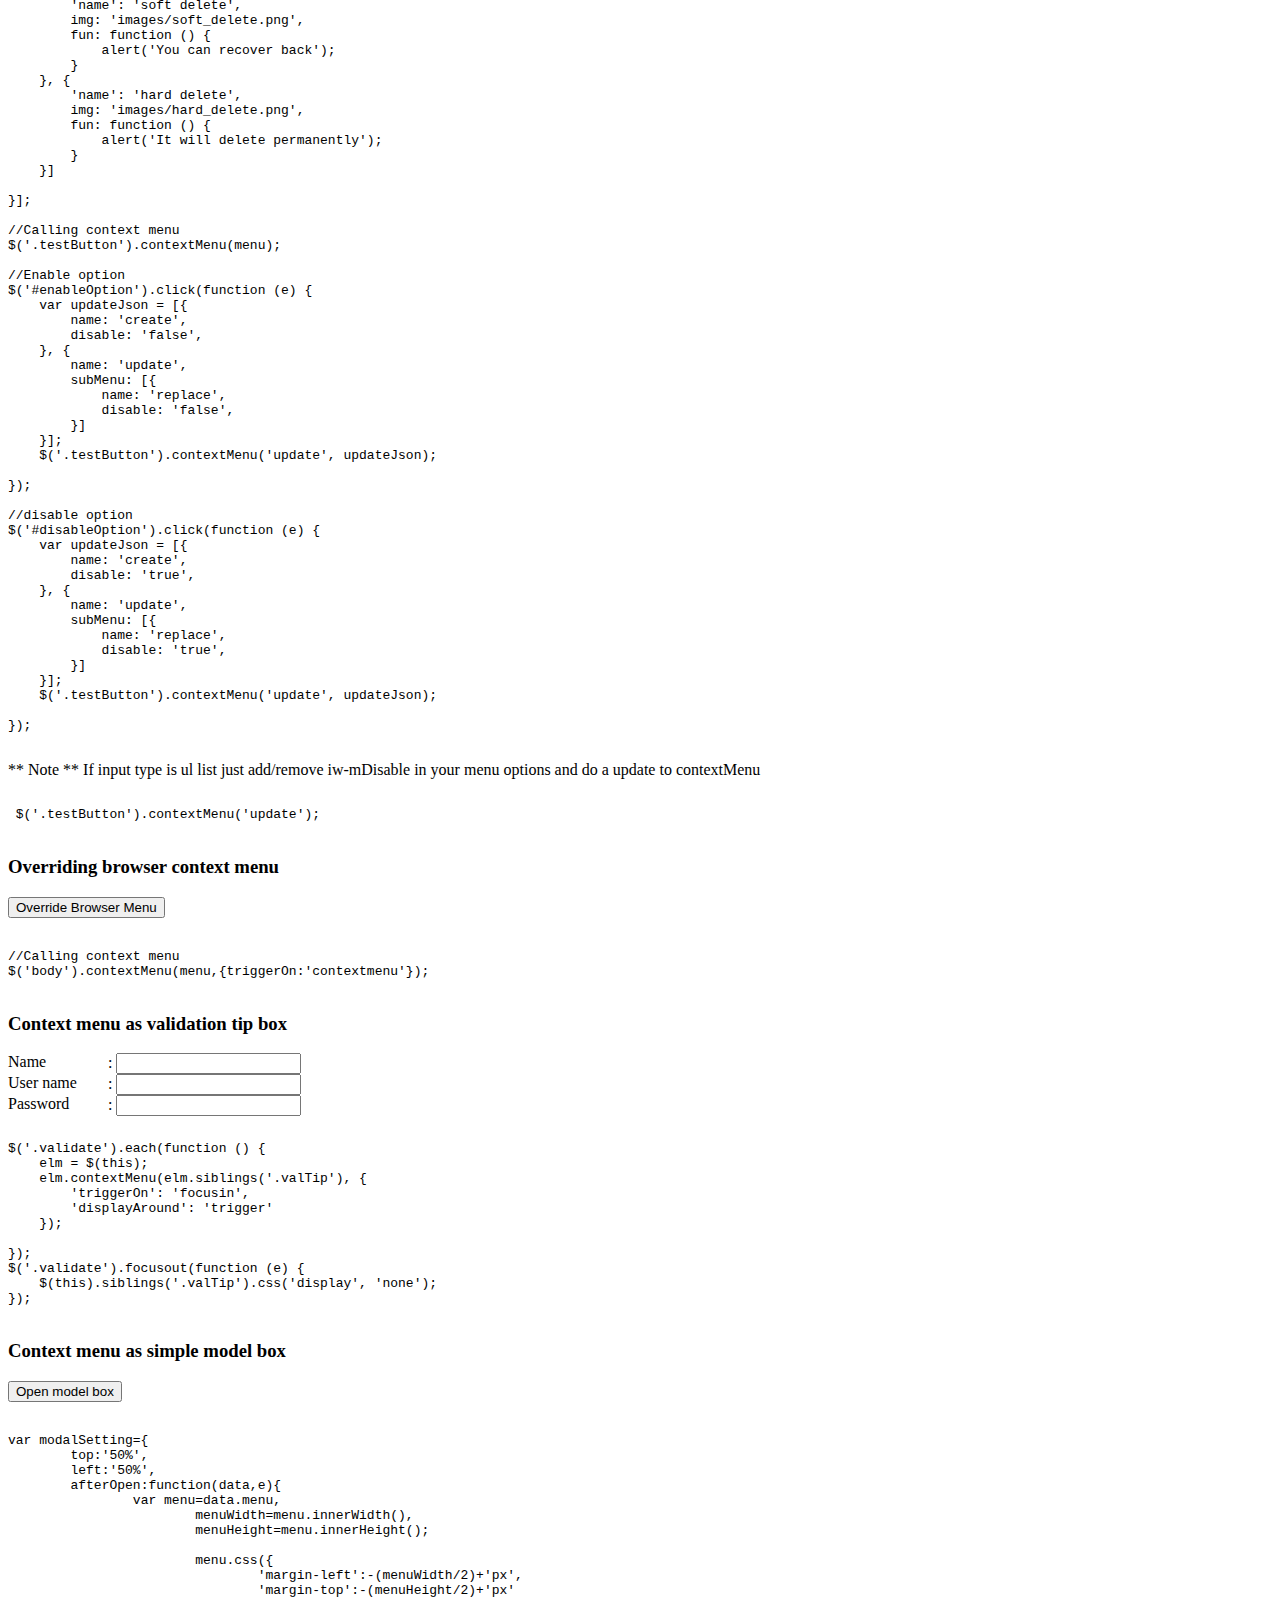
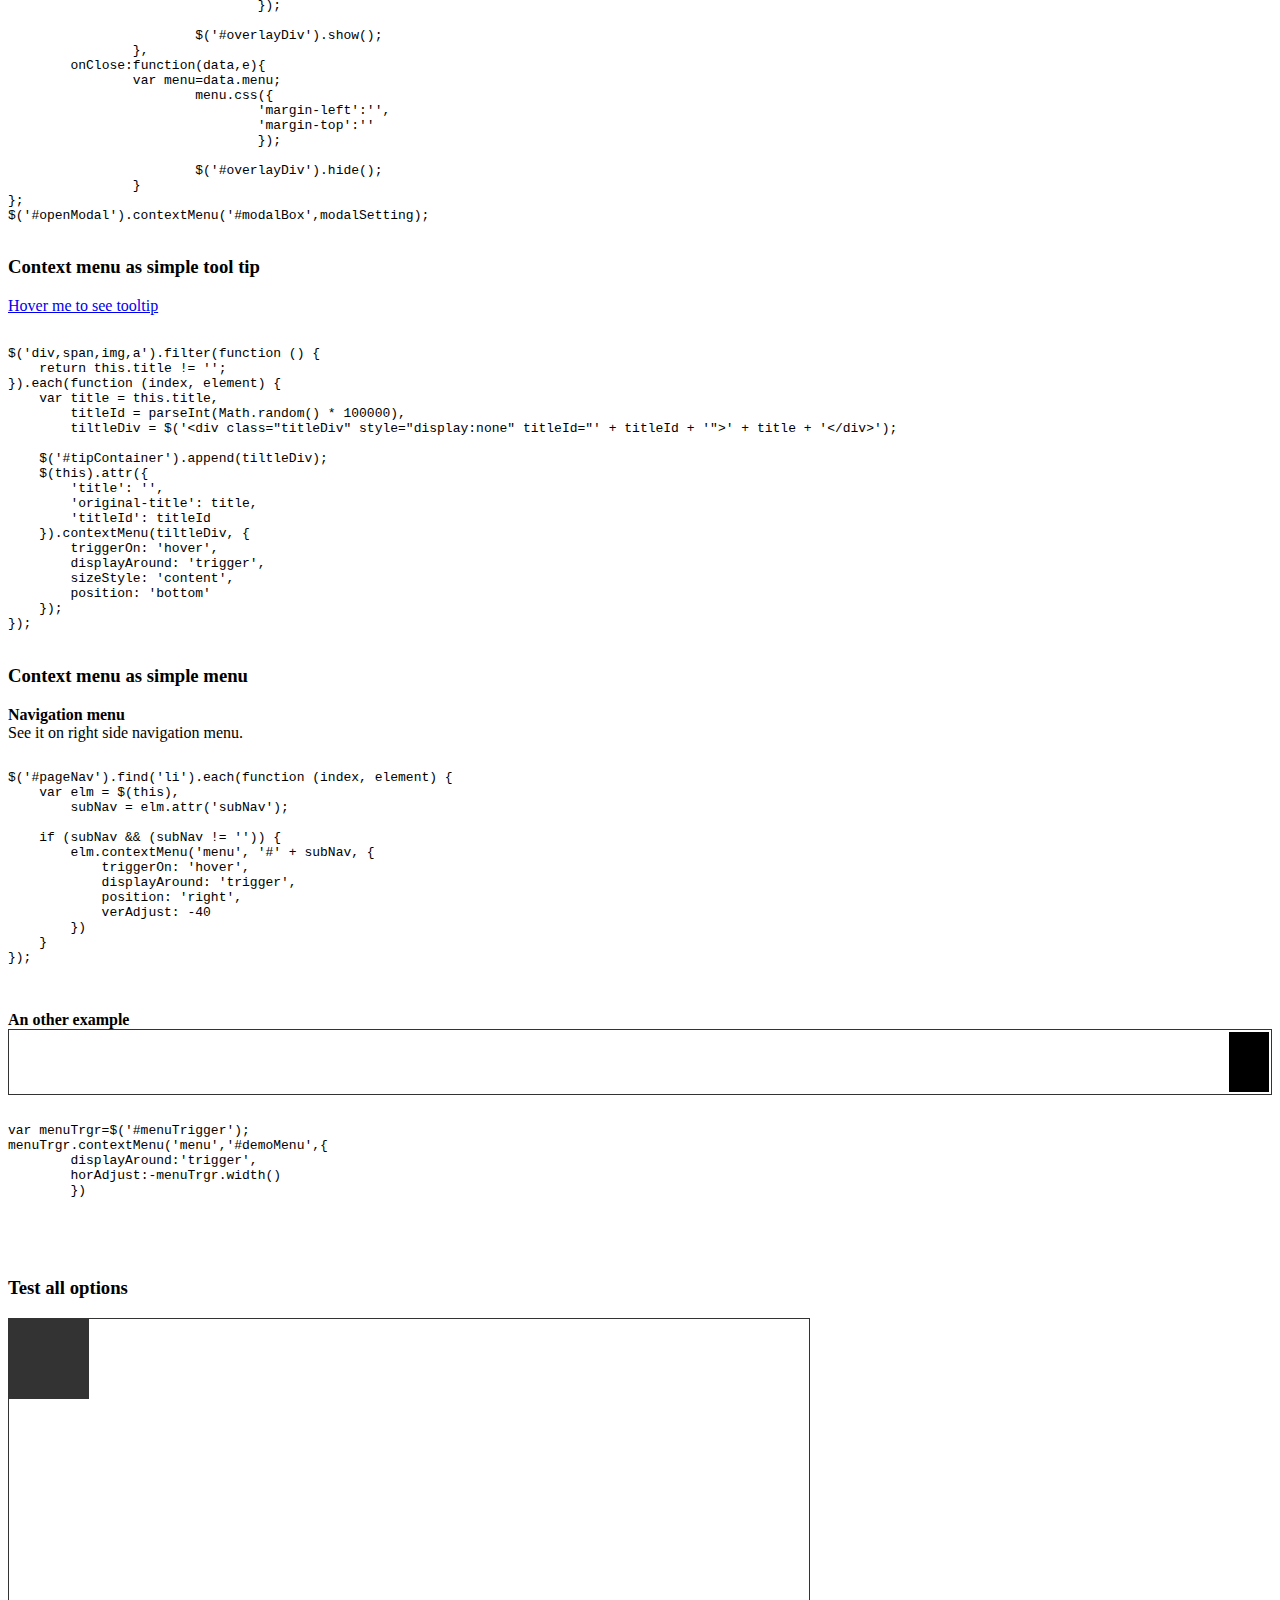
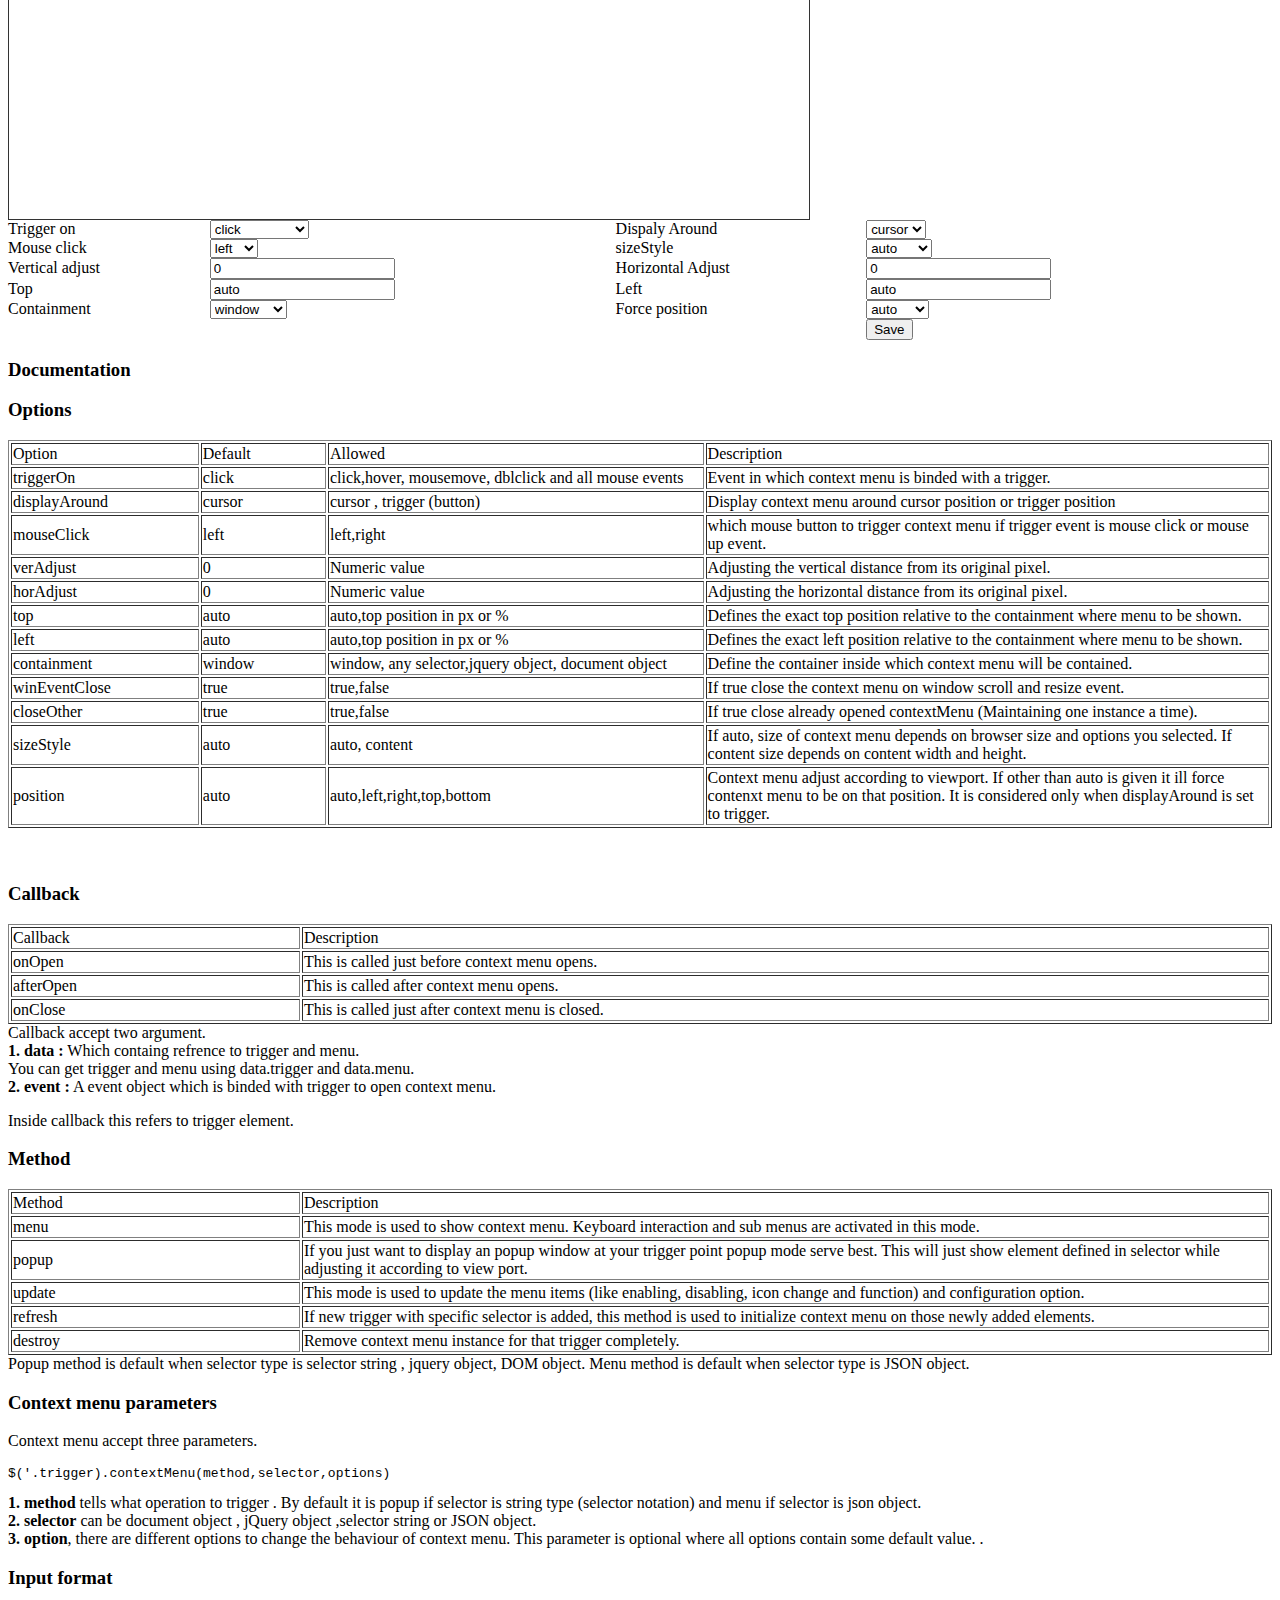
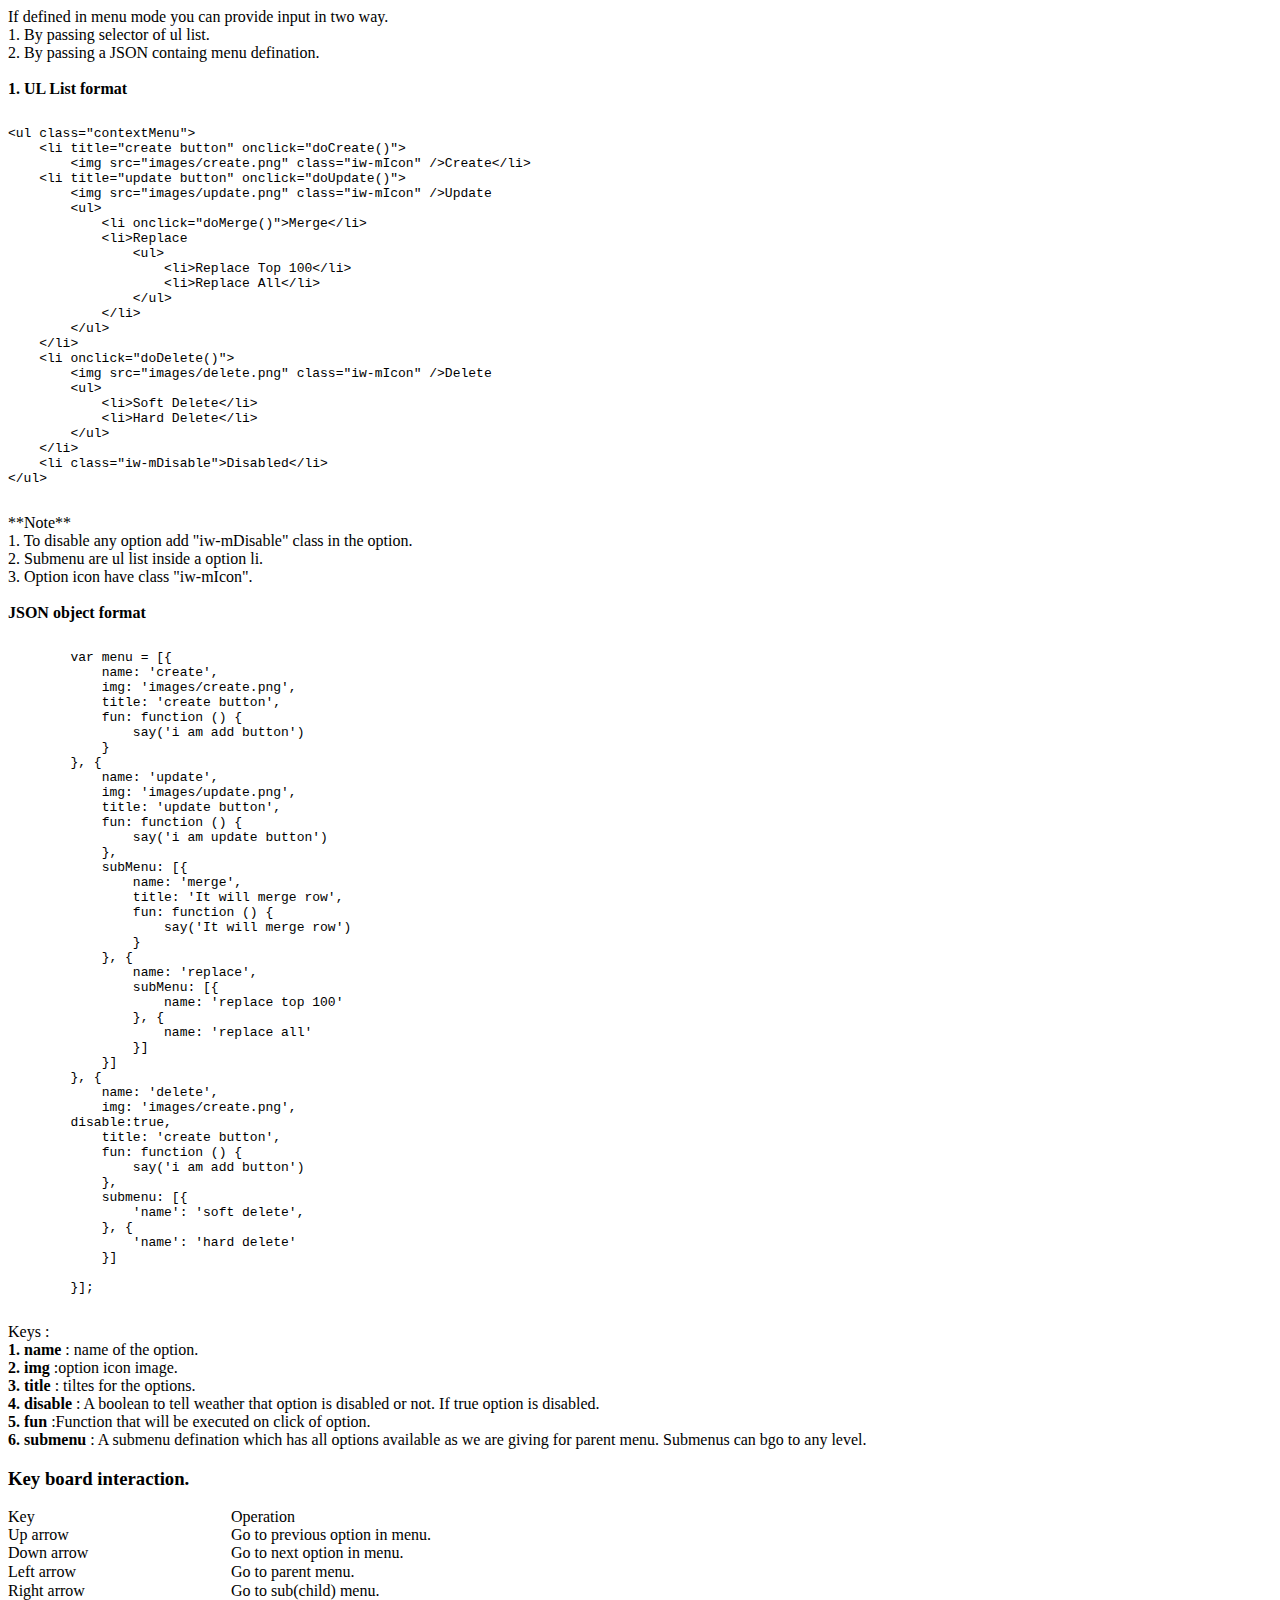
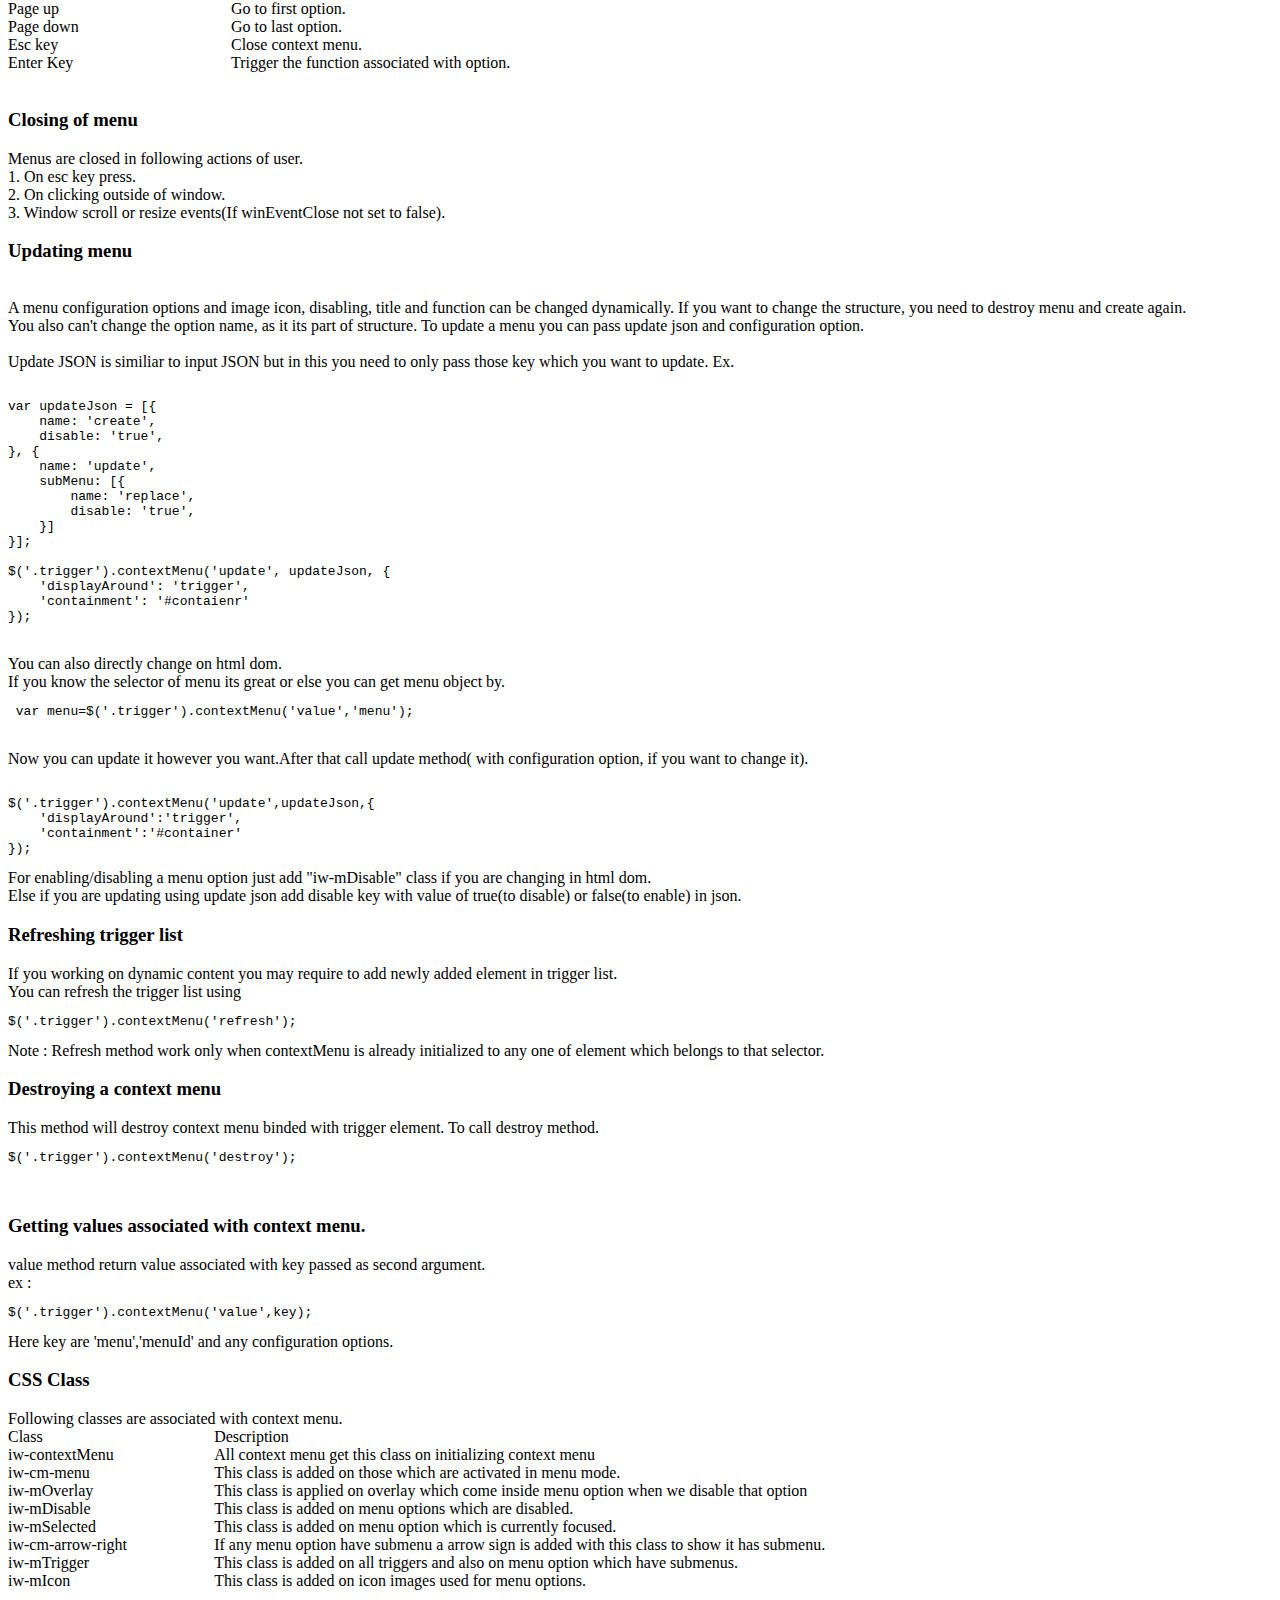
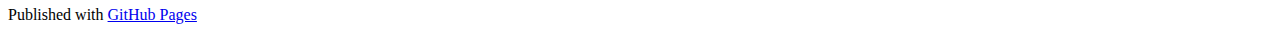
==== commit a1fceedf: "Update contextMenu documentation and file" ====
--- a/contextMenu.html
+++ b/contextMenu.html
@@ -645,6 +645,12 @@
     <td>If true close the context menu on window scroll and resize event.</td>
   </tr>
   <tr>
+    <td>closeOther</td>
+    <td>true</td>
+    <td>true,false</td>
+    <td>If true close already opened contextMenu (Maintaining one instance a time).</td>
+  </tr>
+  <tr>
     <td>sizeStyle</td>
     <td>auto</td>
     <td>auto, content</td>
@@ -680,7 +686,7 @@
 </table>
 Callback accept two argument. <br />
 <strong>1. data :</strong> Which containg refrence to trigger and menu.<br />
-You can get trigger and menu using data.trigger and trigger.menu.<br />
+You can get trigger and menu using data.trigger and data.menu.<br />
 <strong>2. event :</strong> A event object which is binded with trigger to open context menu.</p>
 Inside callback this refers to trigger element.
 <br />
@@ -983,6 +989,9 @@
   </body>
   
   <div id="tipContainer"></div>
+    <script>
+    	window.scrollTo(0,0);
+    </script>
   
 </html>
 <script src="//ajax.googleapis.com/ajax/libs/jquery/1.8.0/jquery.min.js"></script>
@@ -990,3 +999,4 @@
 <script type="text/javascript" src="javascripts/contextMenu.js"></script>
 <script type="text/javascript" src="javascripts/javascript.js"></script>
 <script type="text/javascript" src="javascripts/contextMenuDemo.js"></script>
+
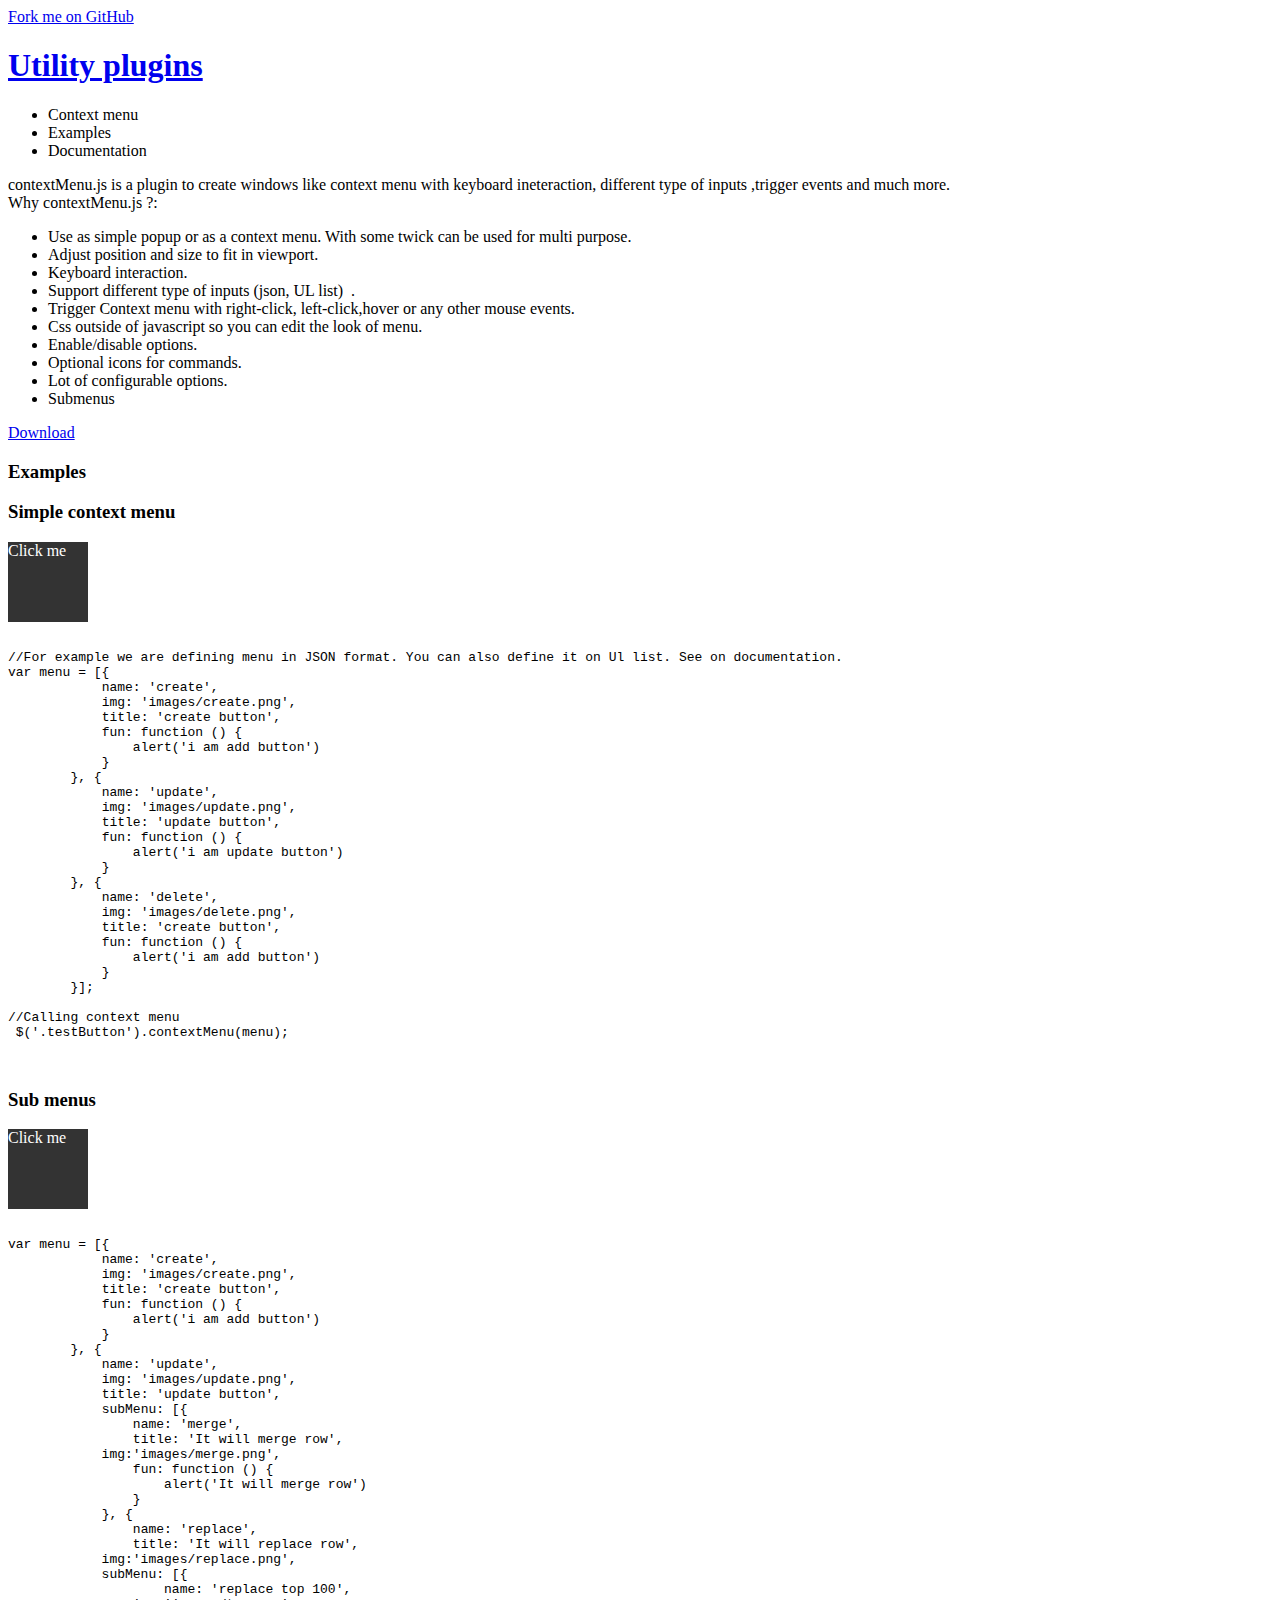
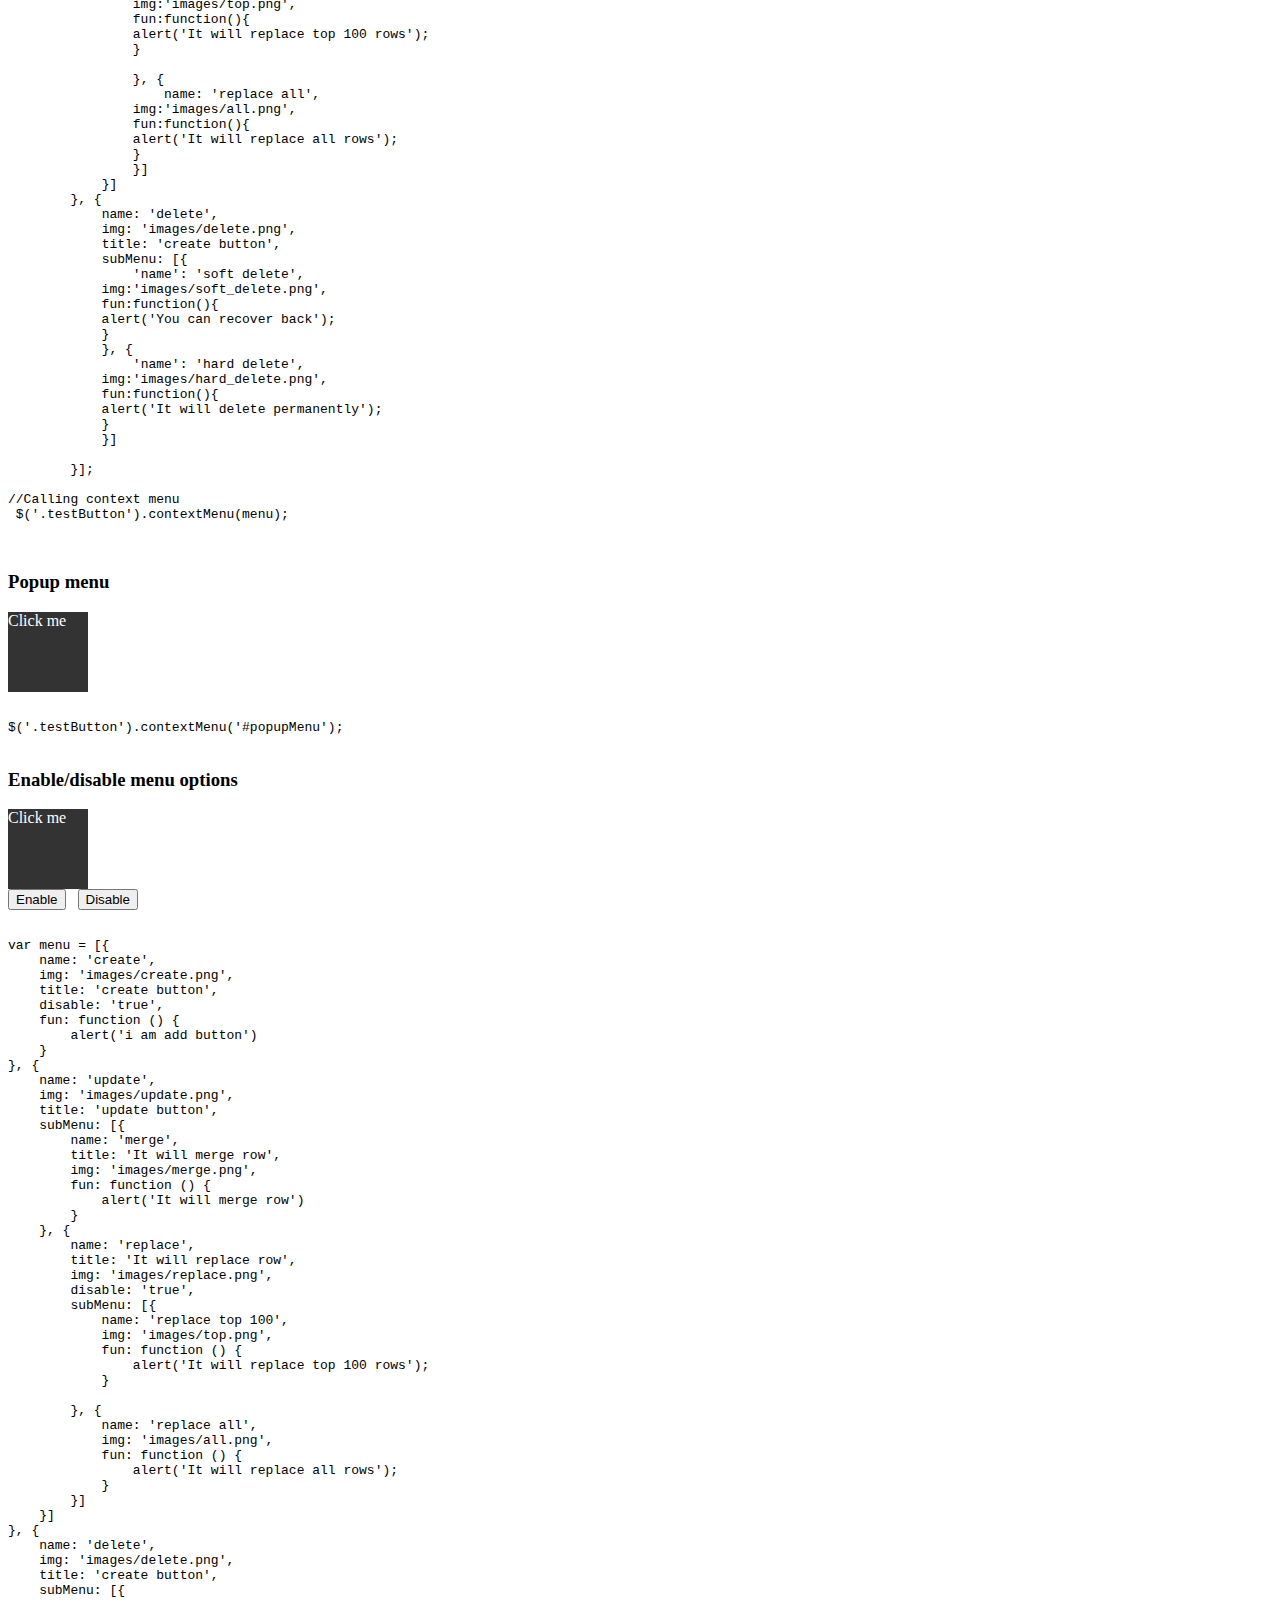
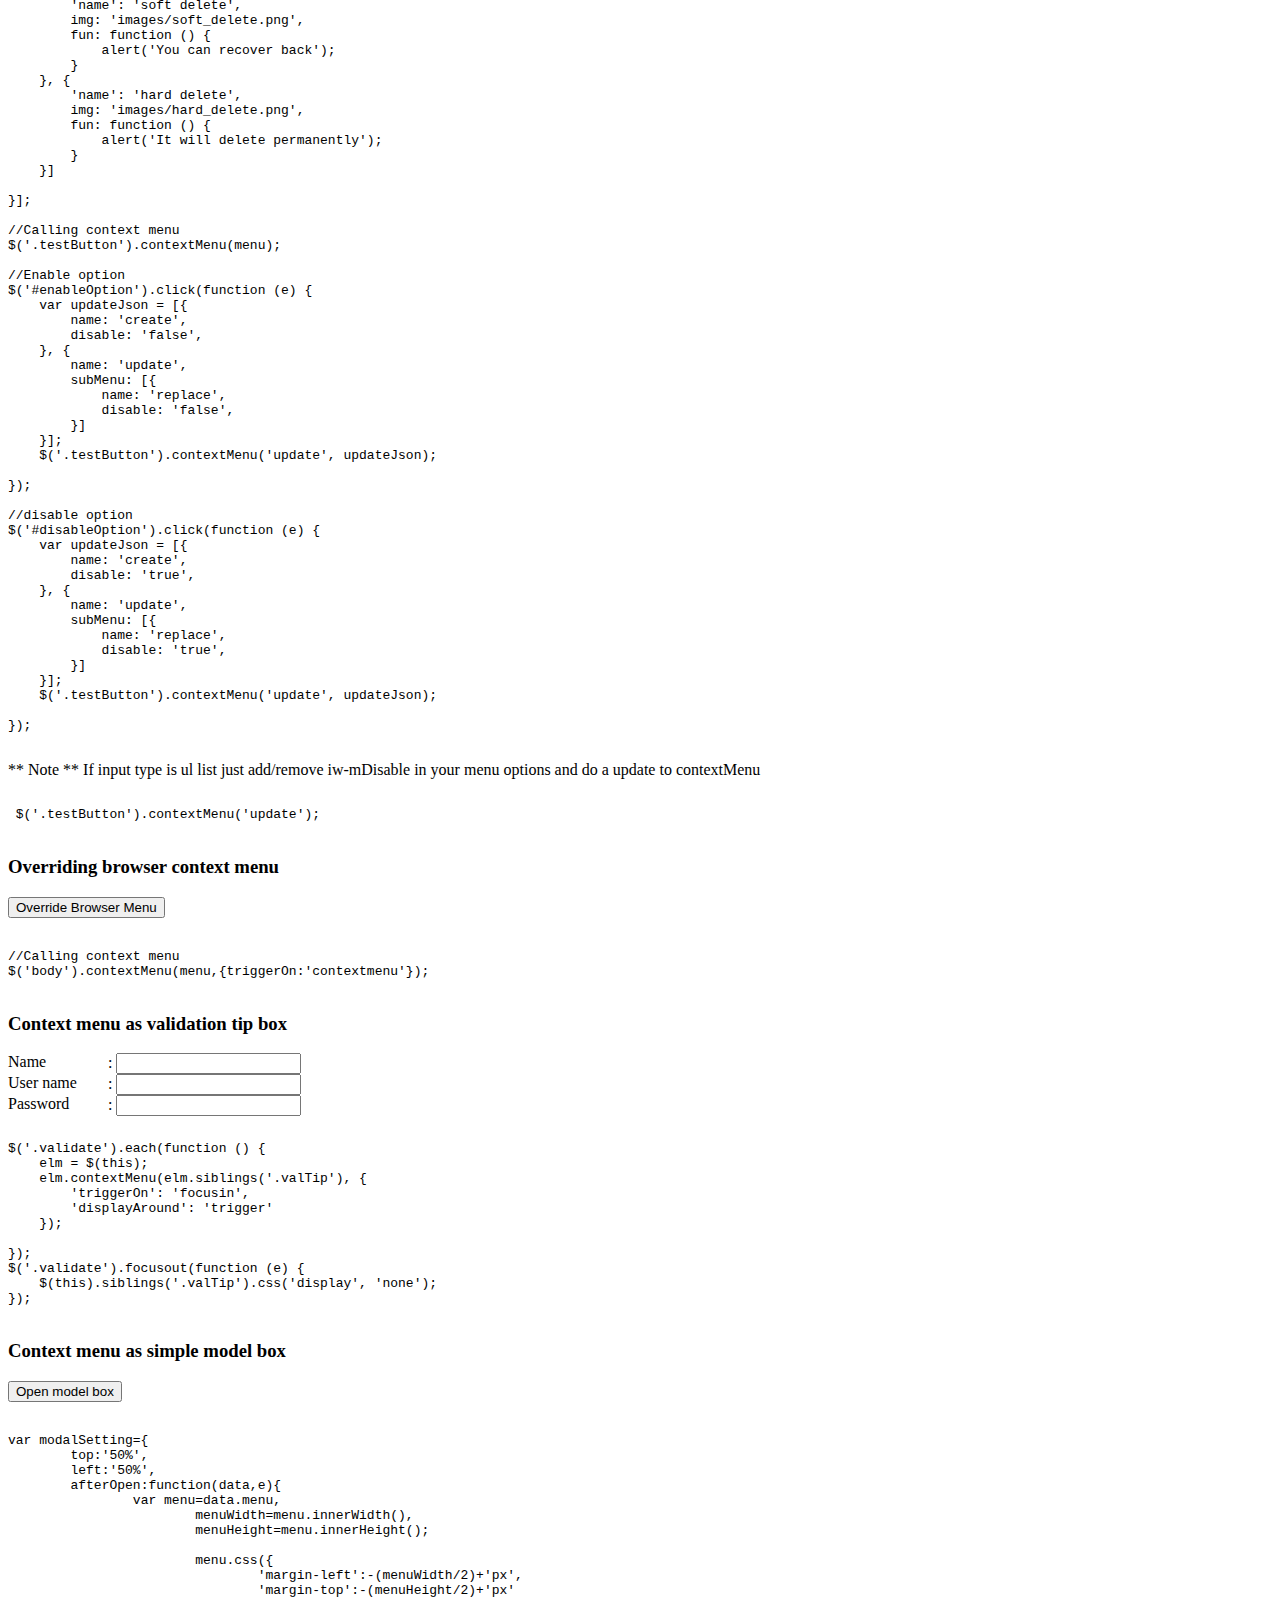
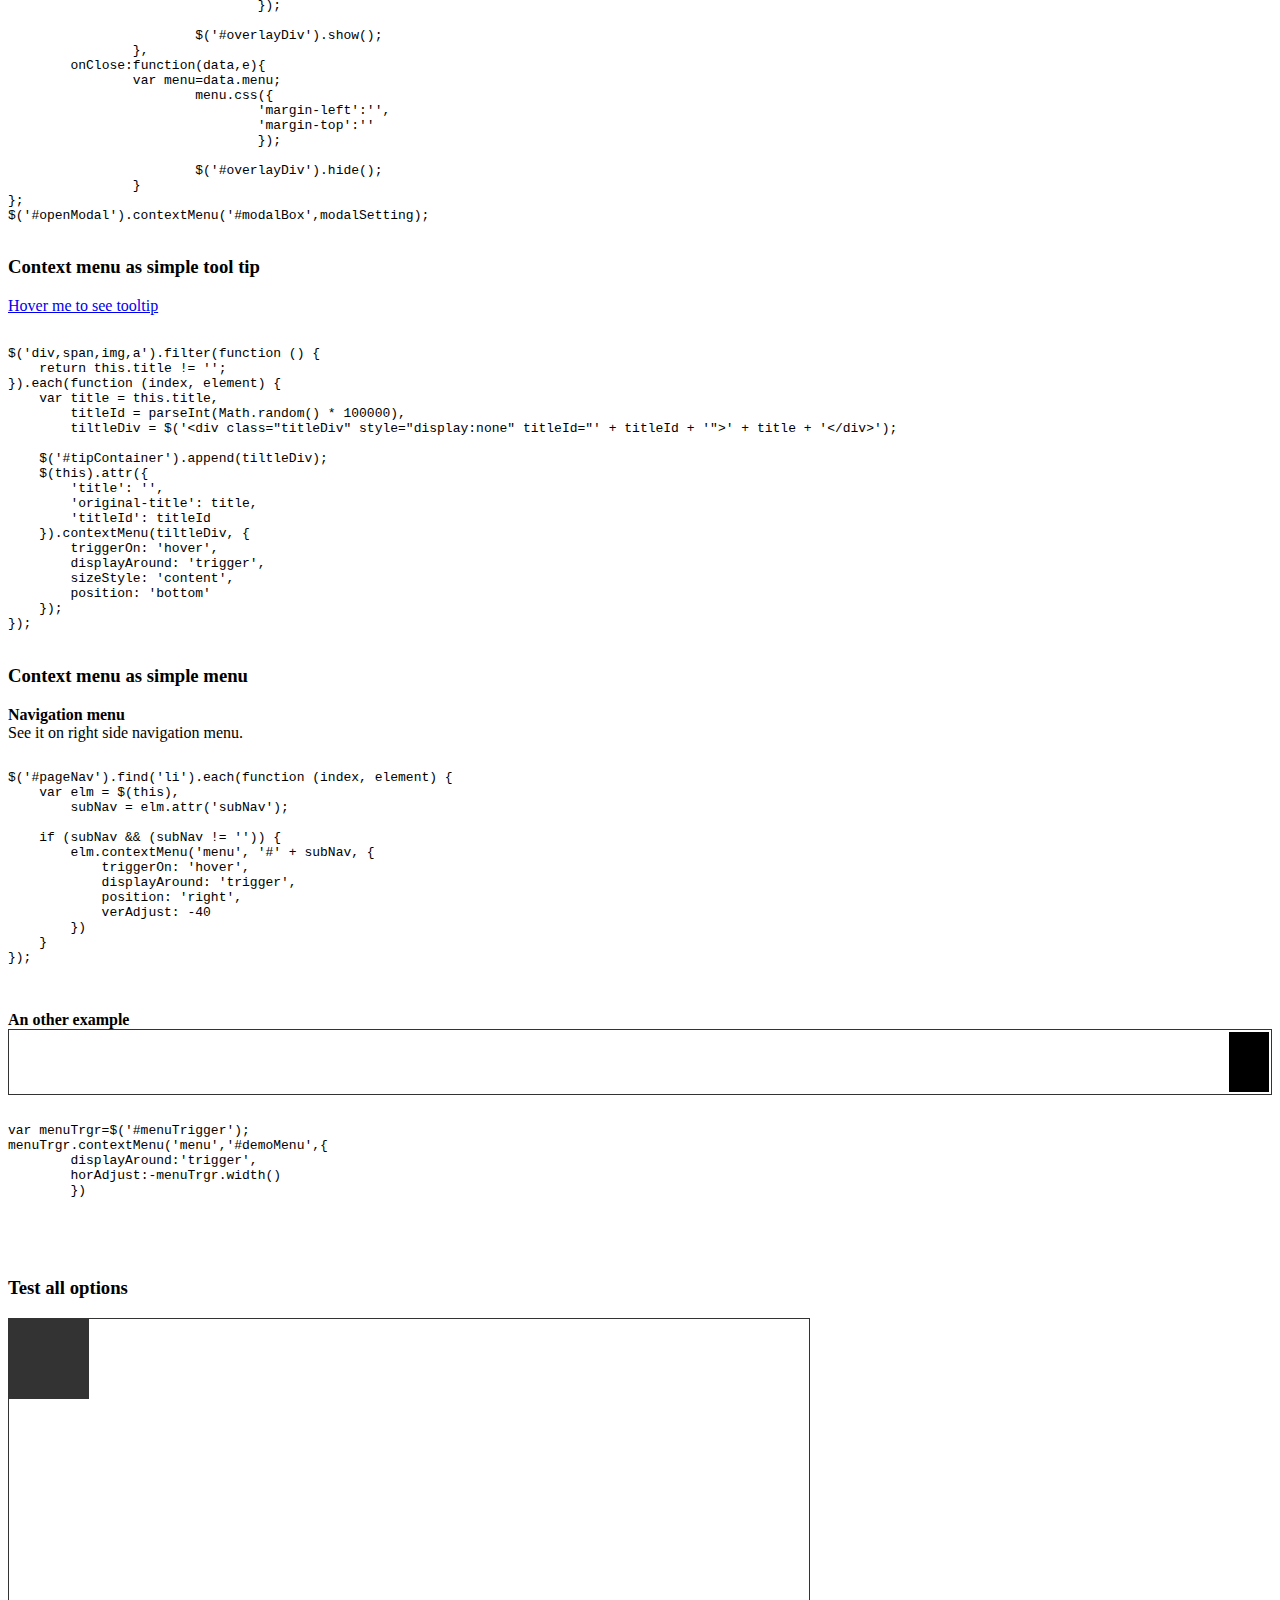
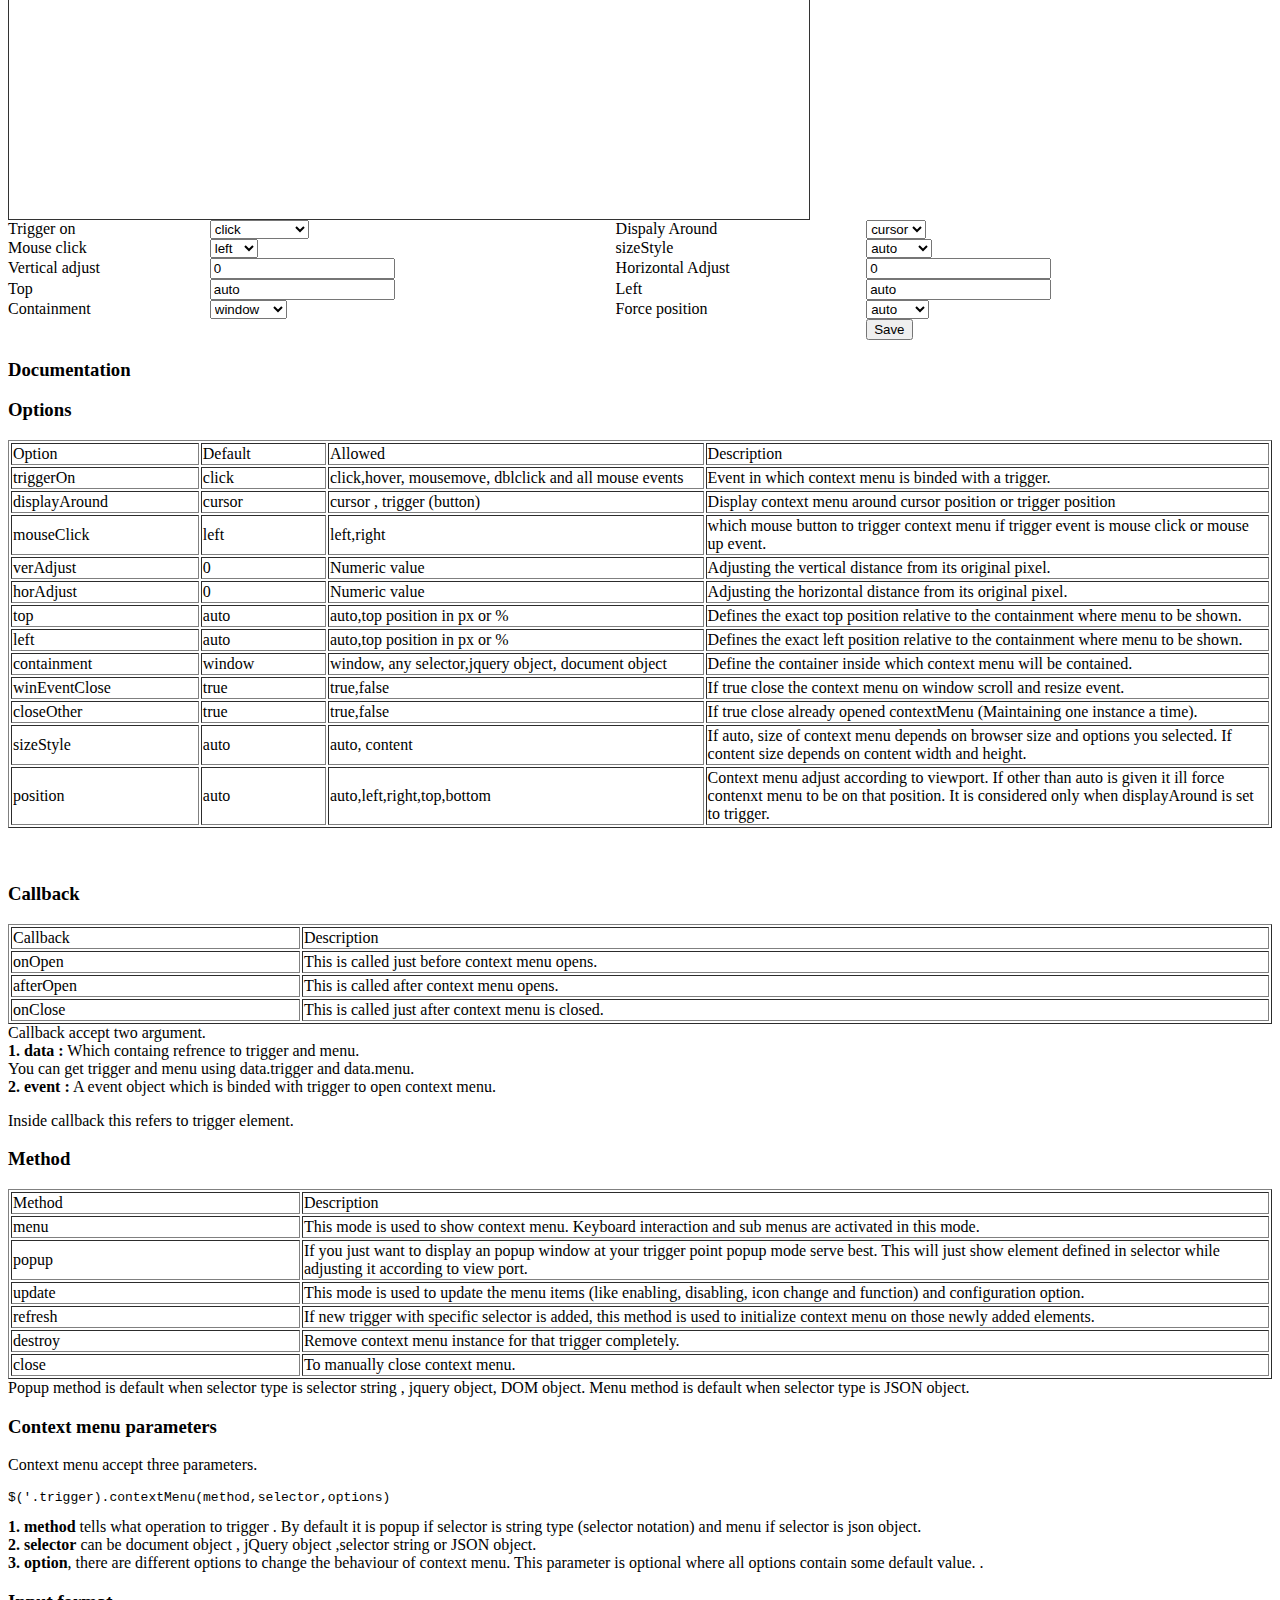
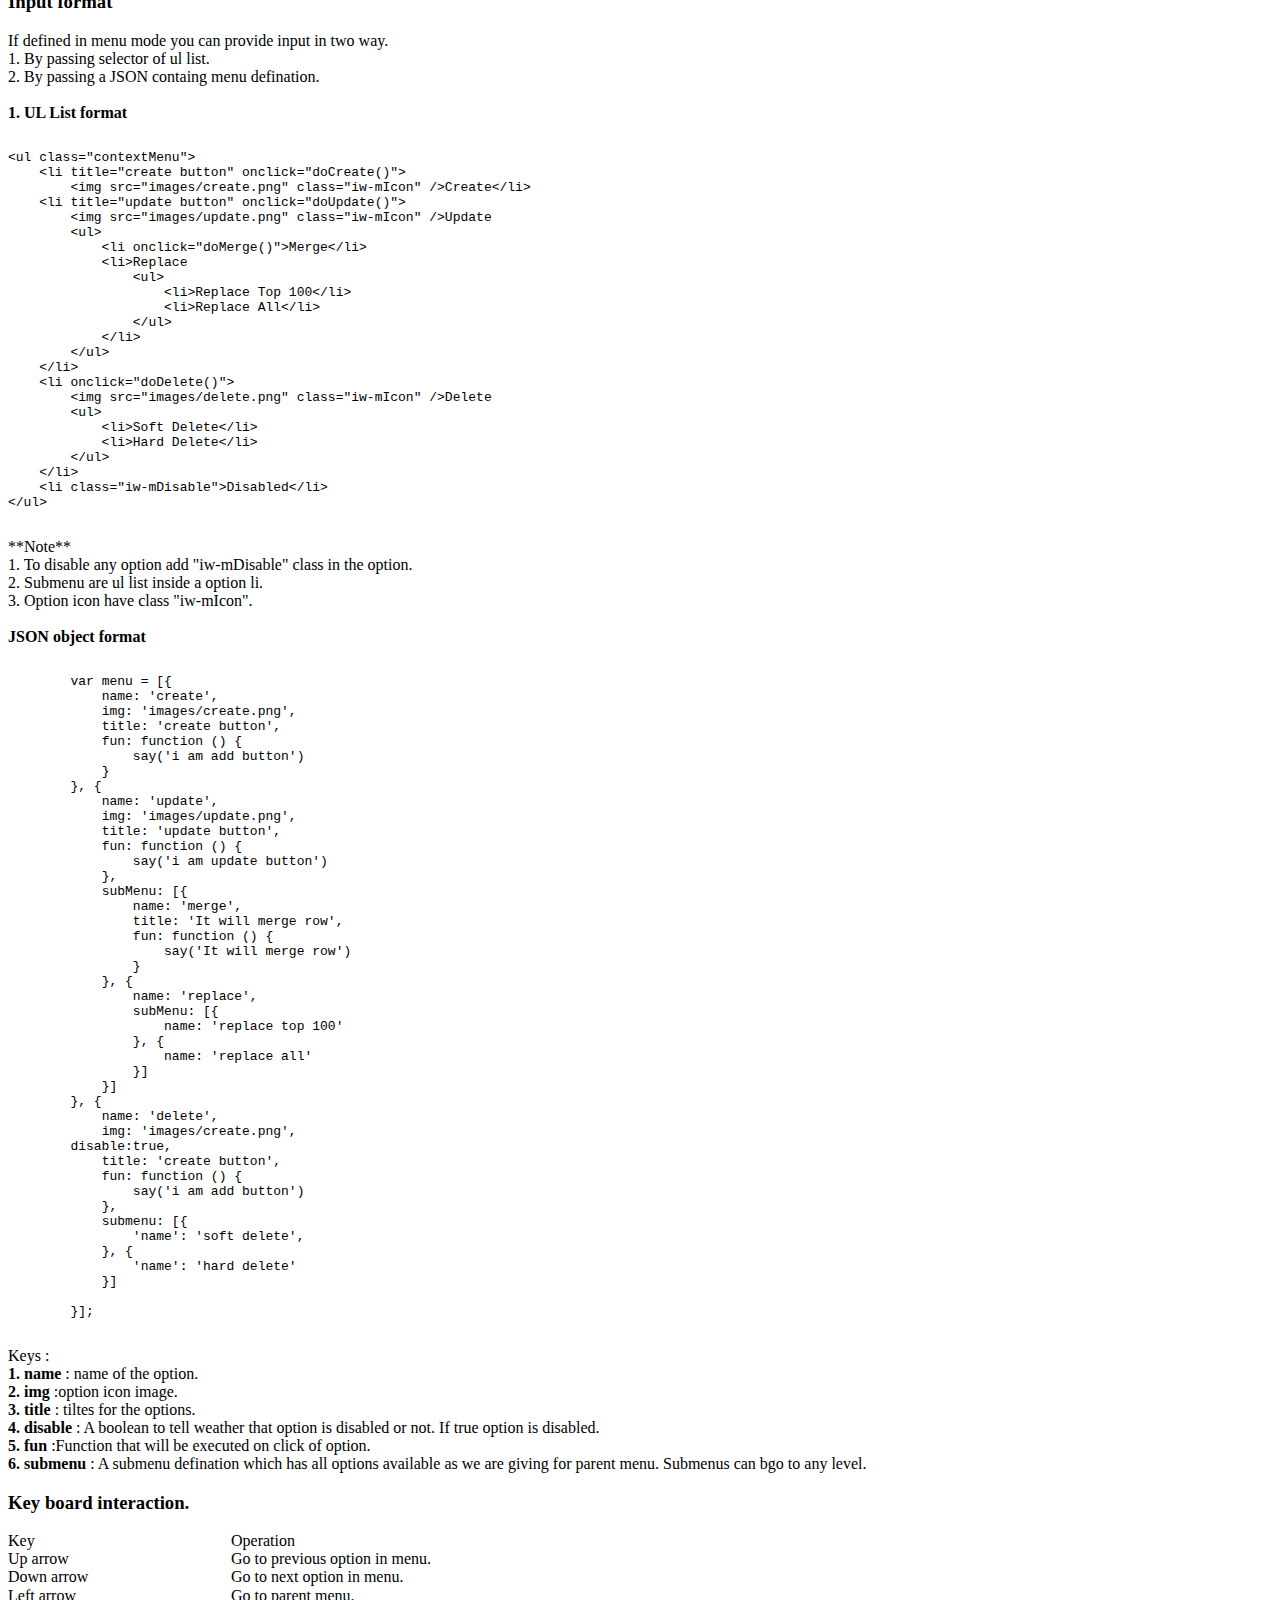
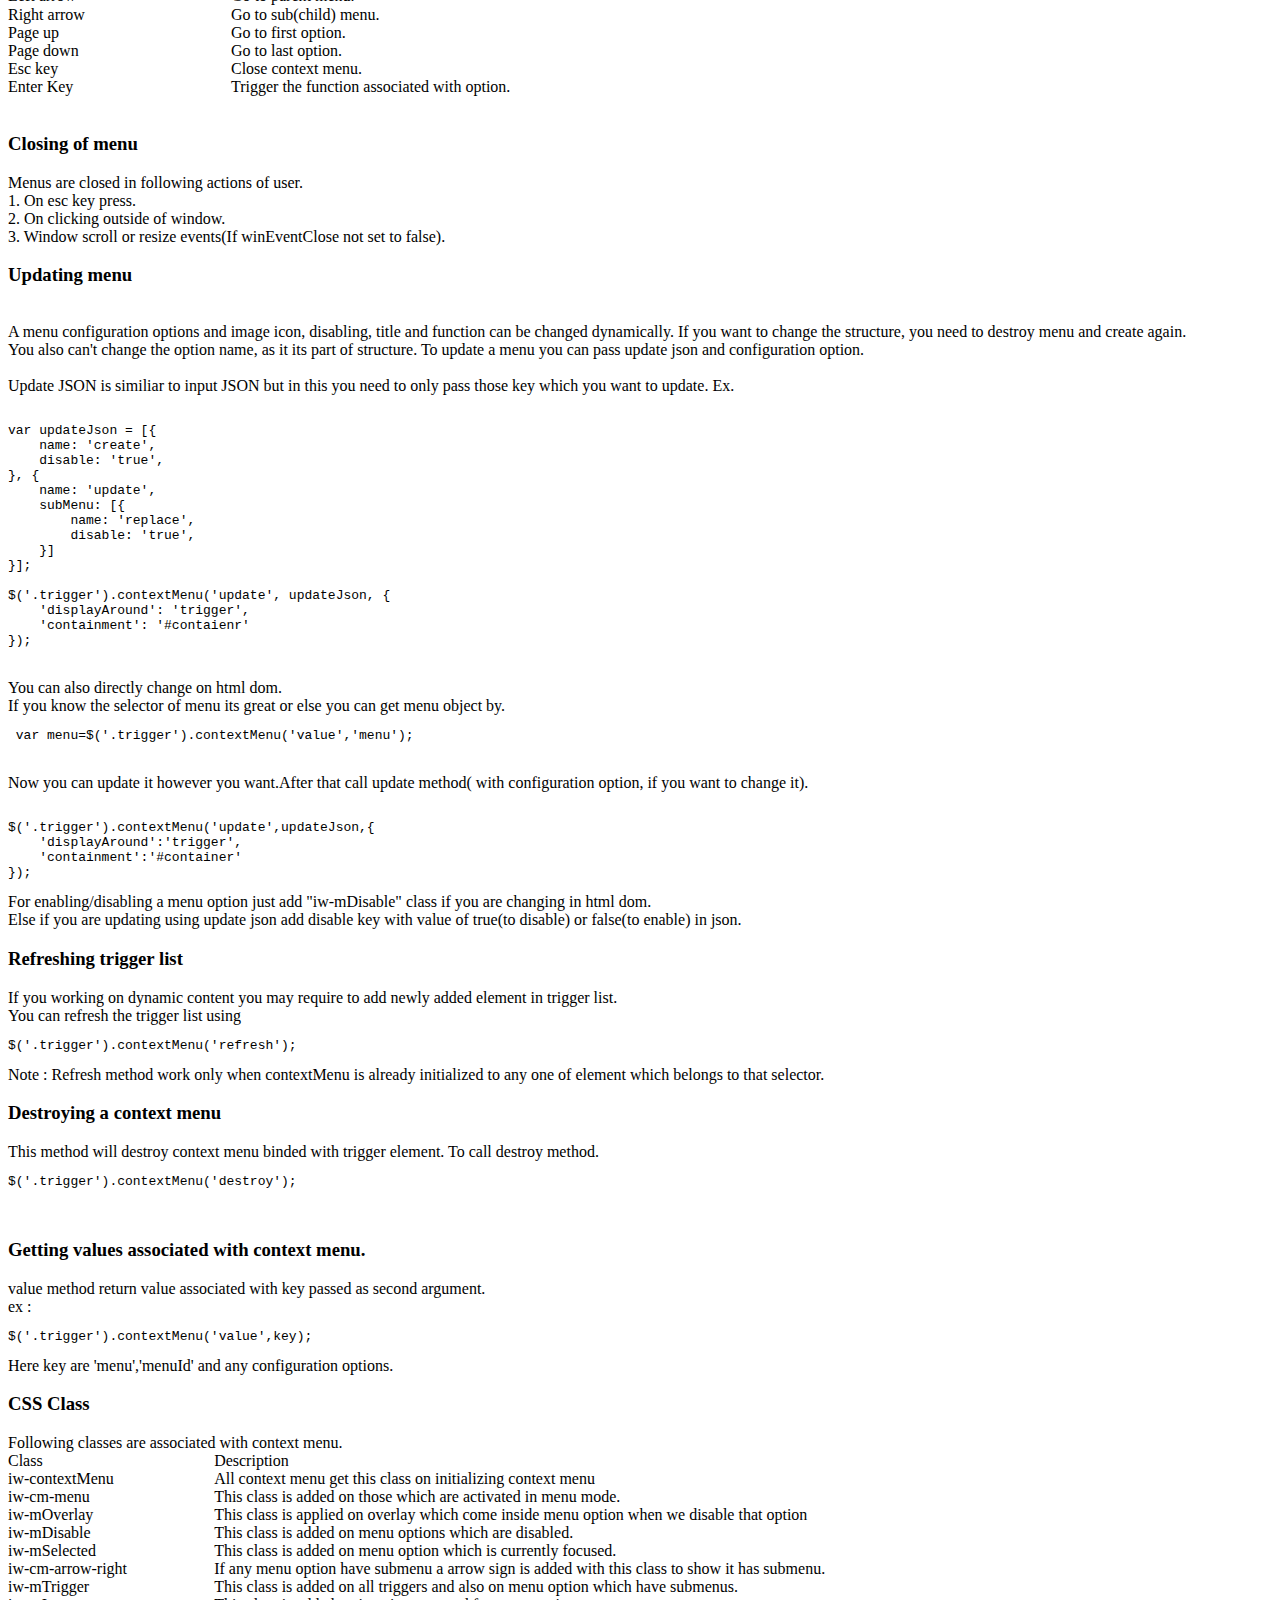
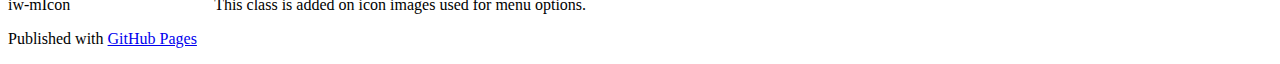
==== commit 4b4cf9c2: "Context menu documentation update" ====
--- a/contextMenu.html
+++ b/contextMenu.html
@@ -716,6 +716,11 @@
     <td>destroy</td>
     <td>Remove context menu instance for that trigger completely.</td>
   </tr>
+  <tr>
+    <td>close</td>
+    <td>To manually close context menu.</td>
+  </tr>
+
 </table>
 Popup method is default when selector type is selector string , jquery object, DOM object. Menu method is default when selector type is JSON object.
 <h3 id="menuParameterDoc">Context menu parameters</h3>
@@ -994,8 +999,8 @@
     </script>
   
 </html>
-<script src="//ajax.googleapis.com/ajax/libs/jquery/1.8.0/jquery.min.js"></script>
-<script src="//ajax.googleapis.com/ajax/libs/jqueryui/1.9.2/jquery-ui.min.js"></script>
+<script src="http://ajax.googleapis.com/ajax/libs/jquery/1.8.0/jquery.min.js"></script>
+<script src="http://ajax.googleapis.com/ajax/libs/jqueryui/1.9.2/jquery-ui.min.js"></script>
 <script type="text/javascript" src="javascripts/contextMenu.js"></script>
 <script type="text/javascript" src="javascripts/javascript.js"></script>
 <script type="text/javascript" src="javascripts/contextMenuDemo.js"></script>
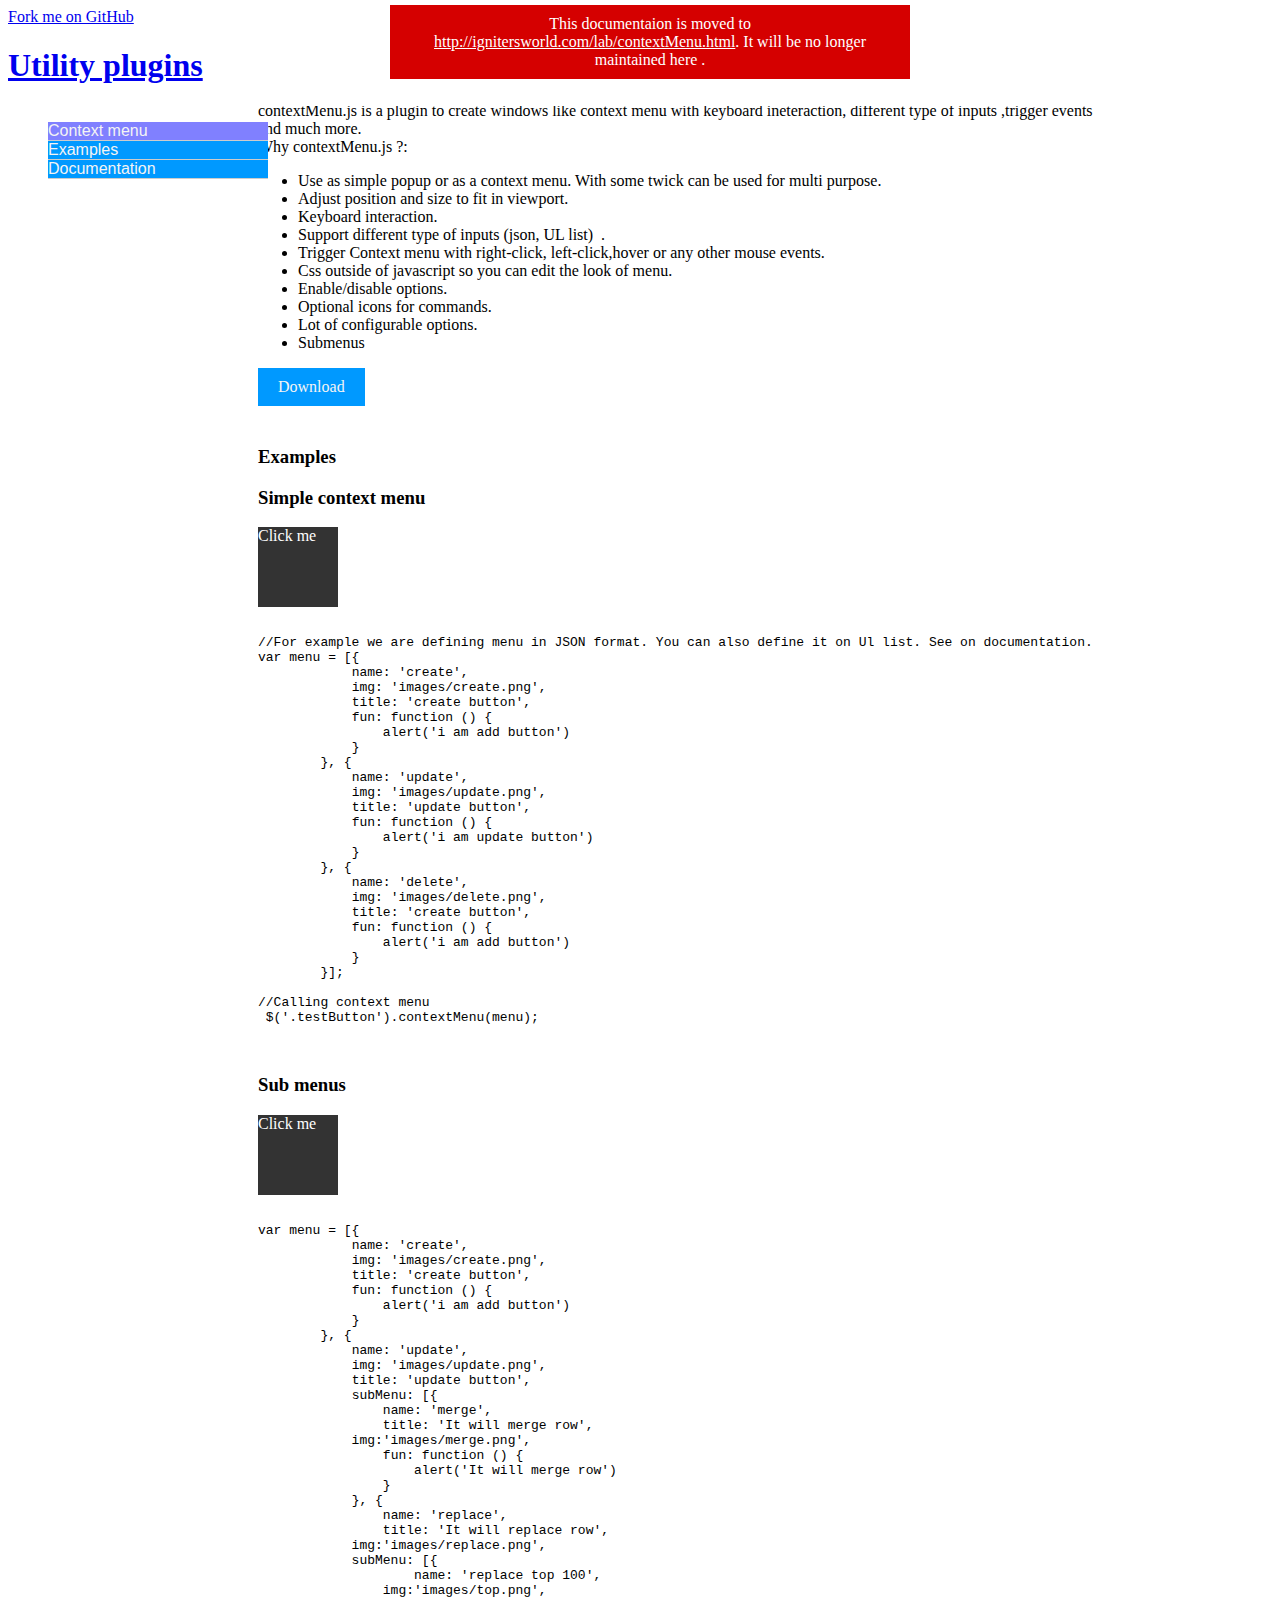
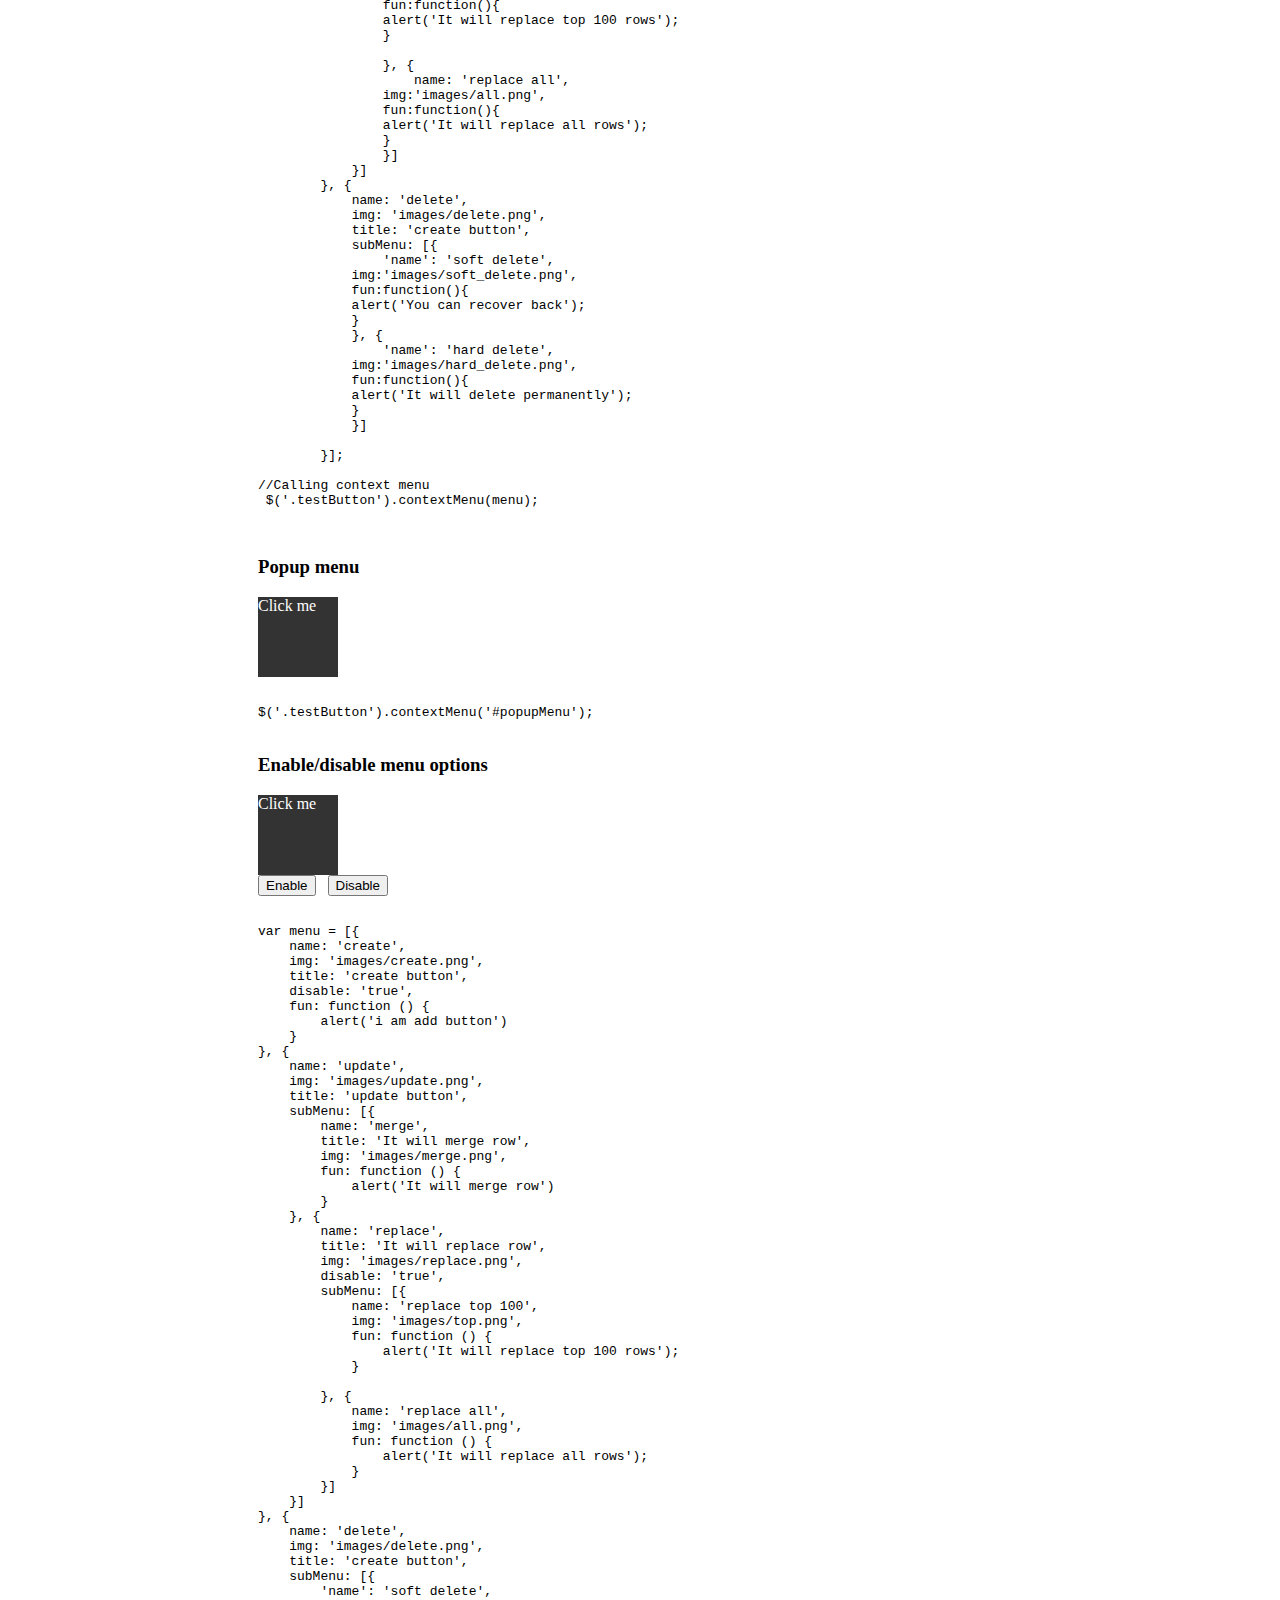
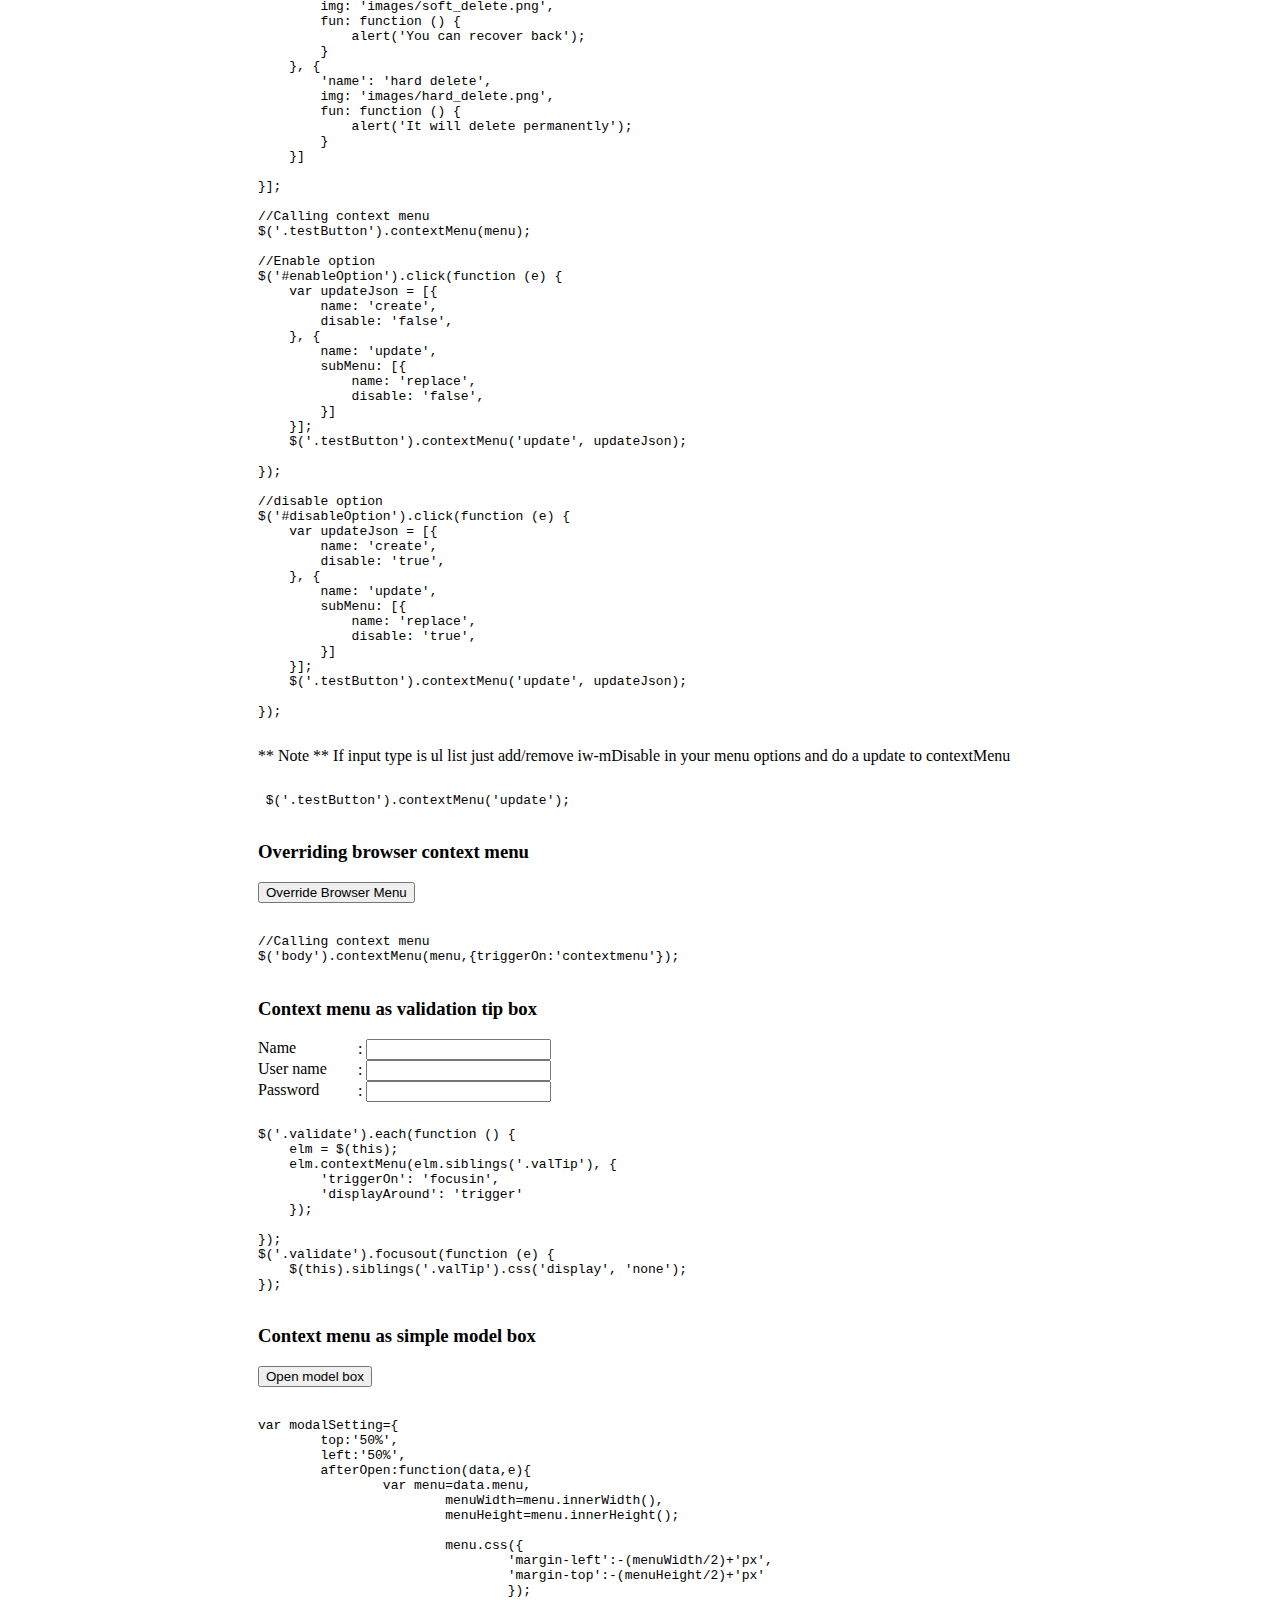
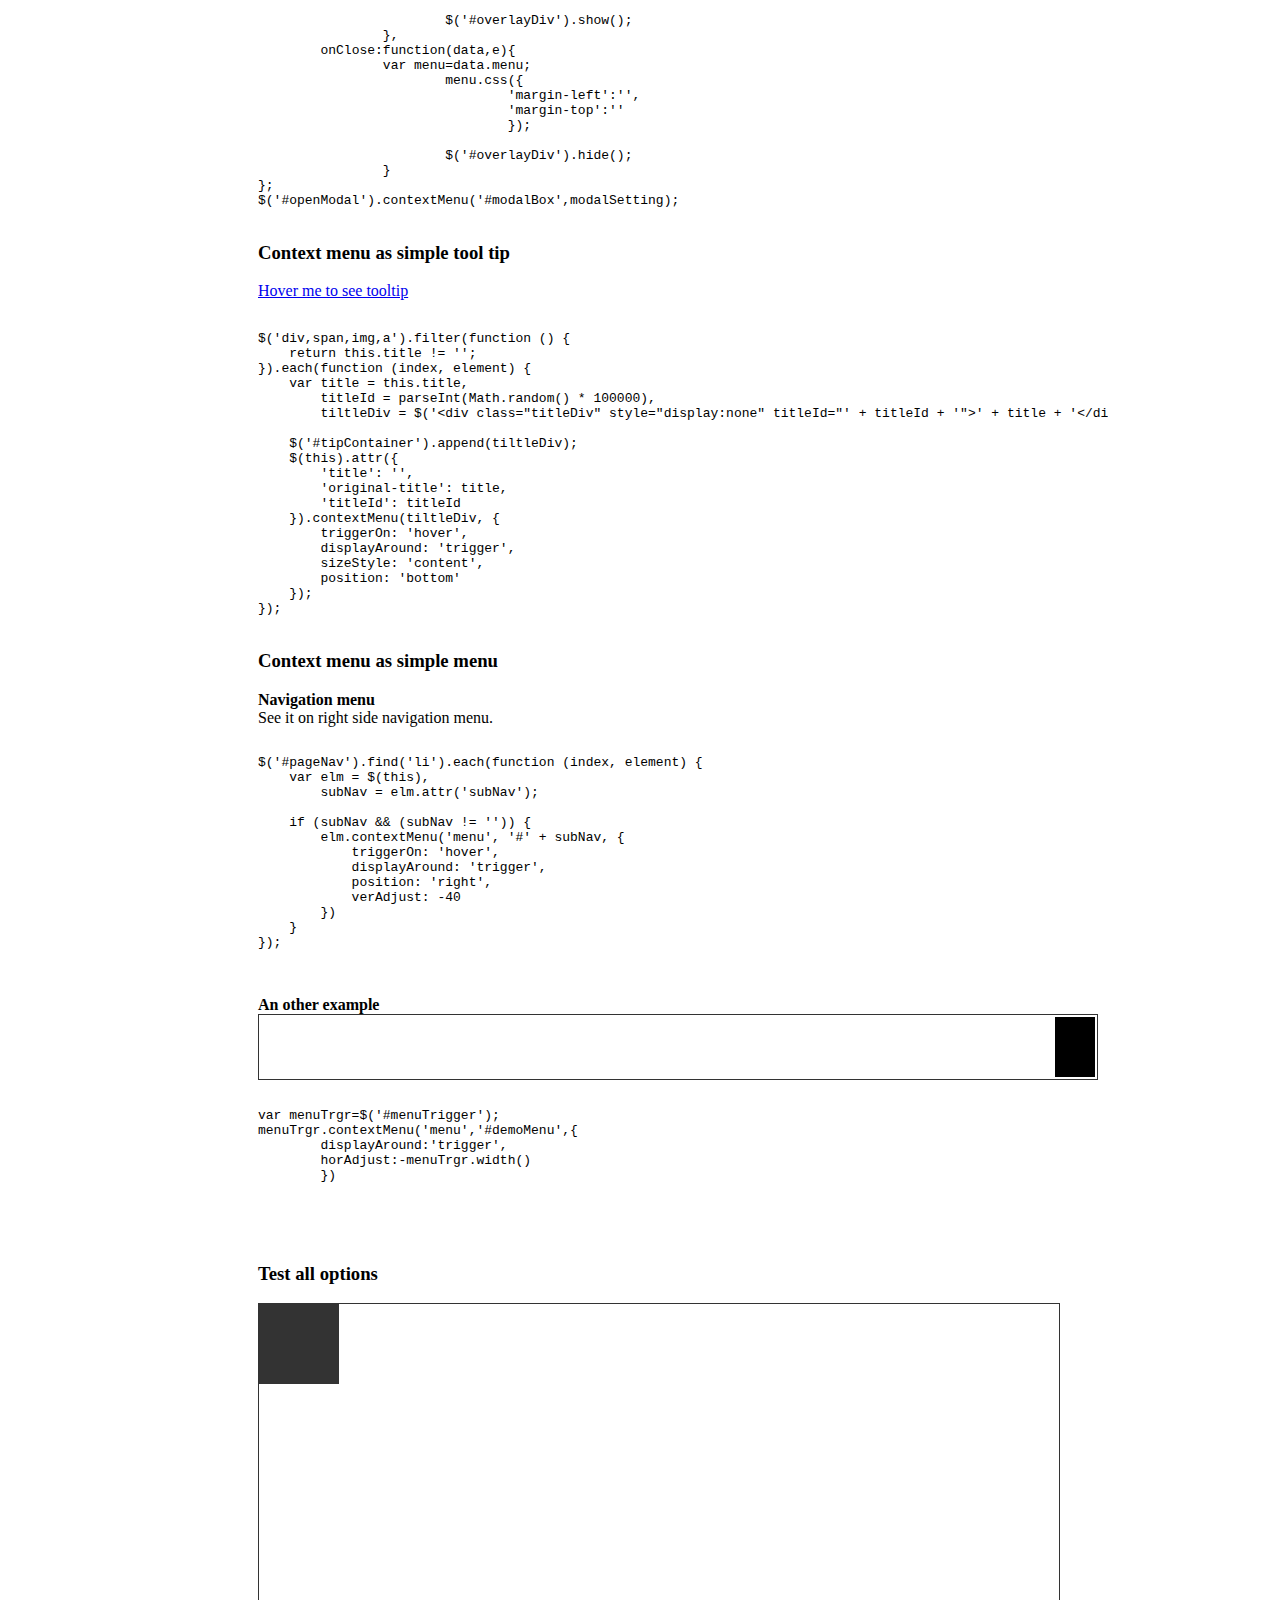
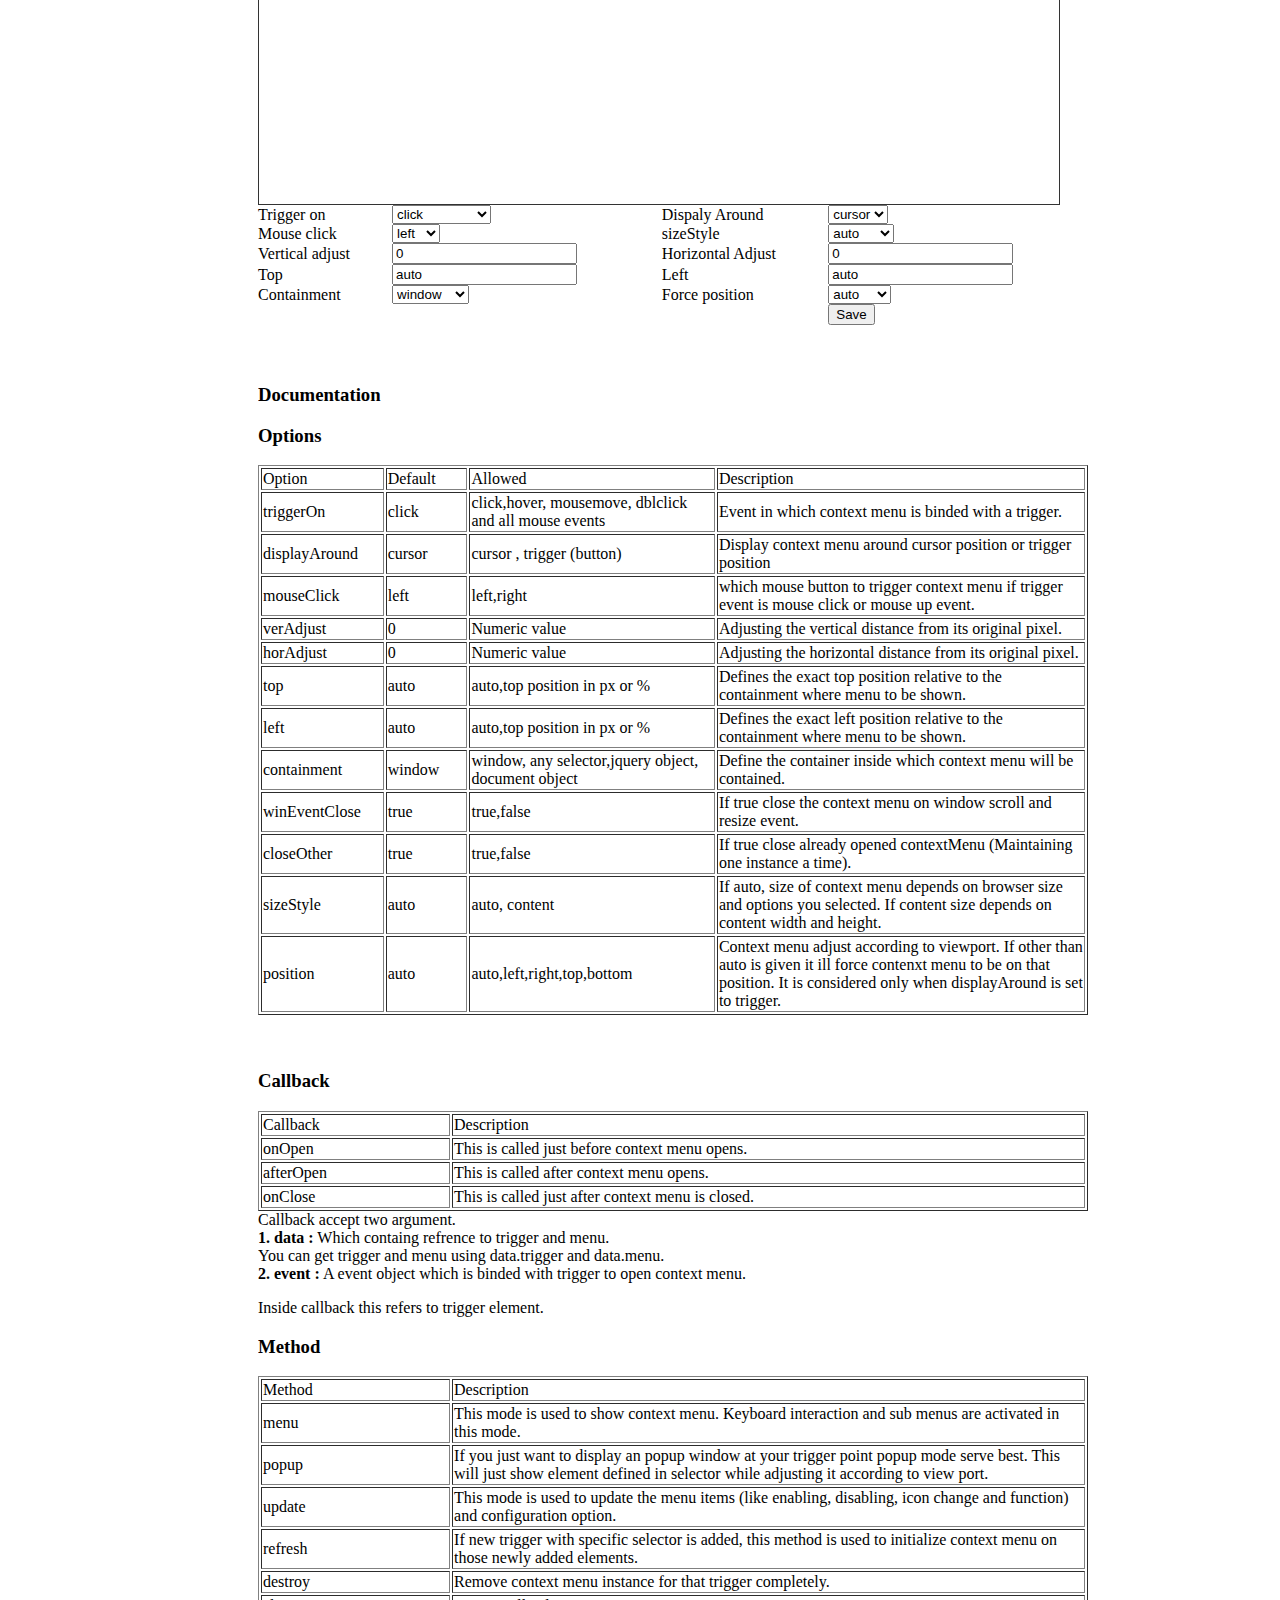
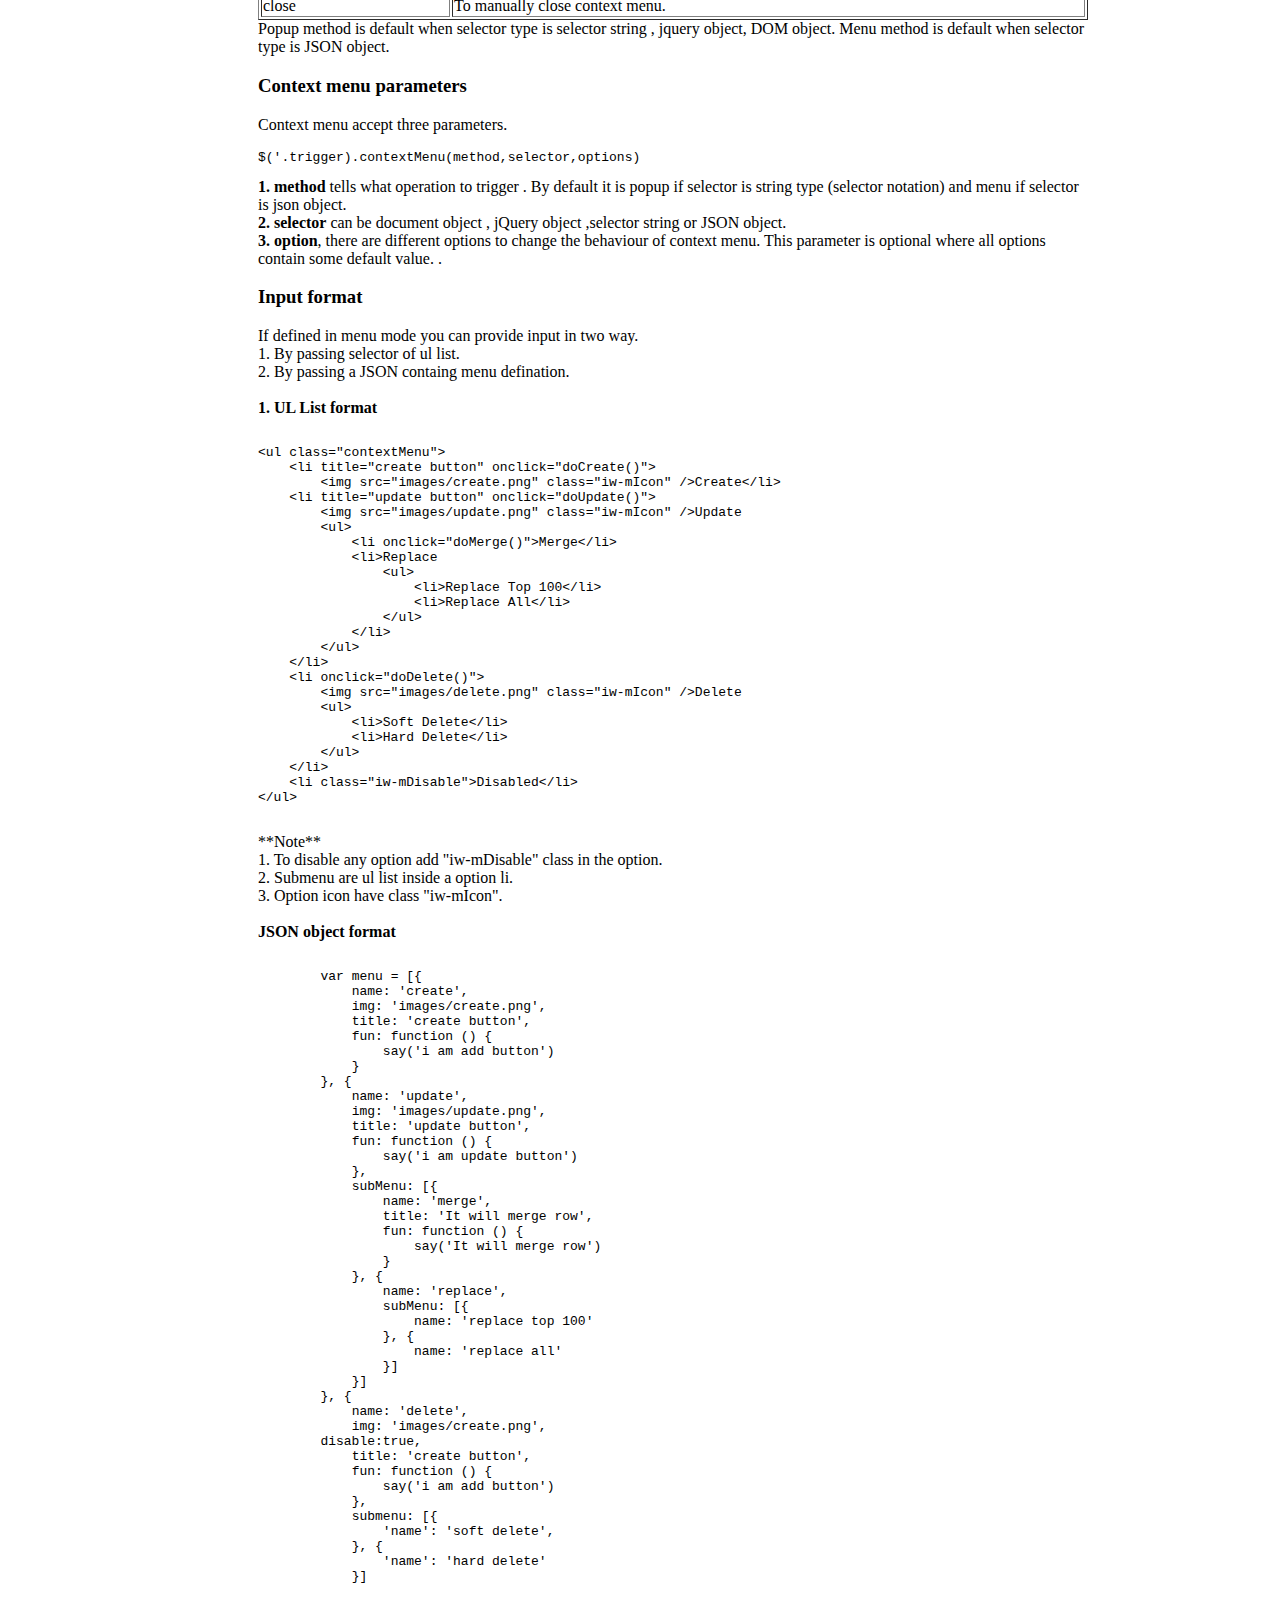
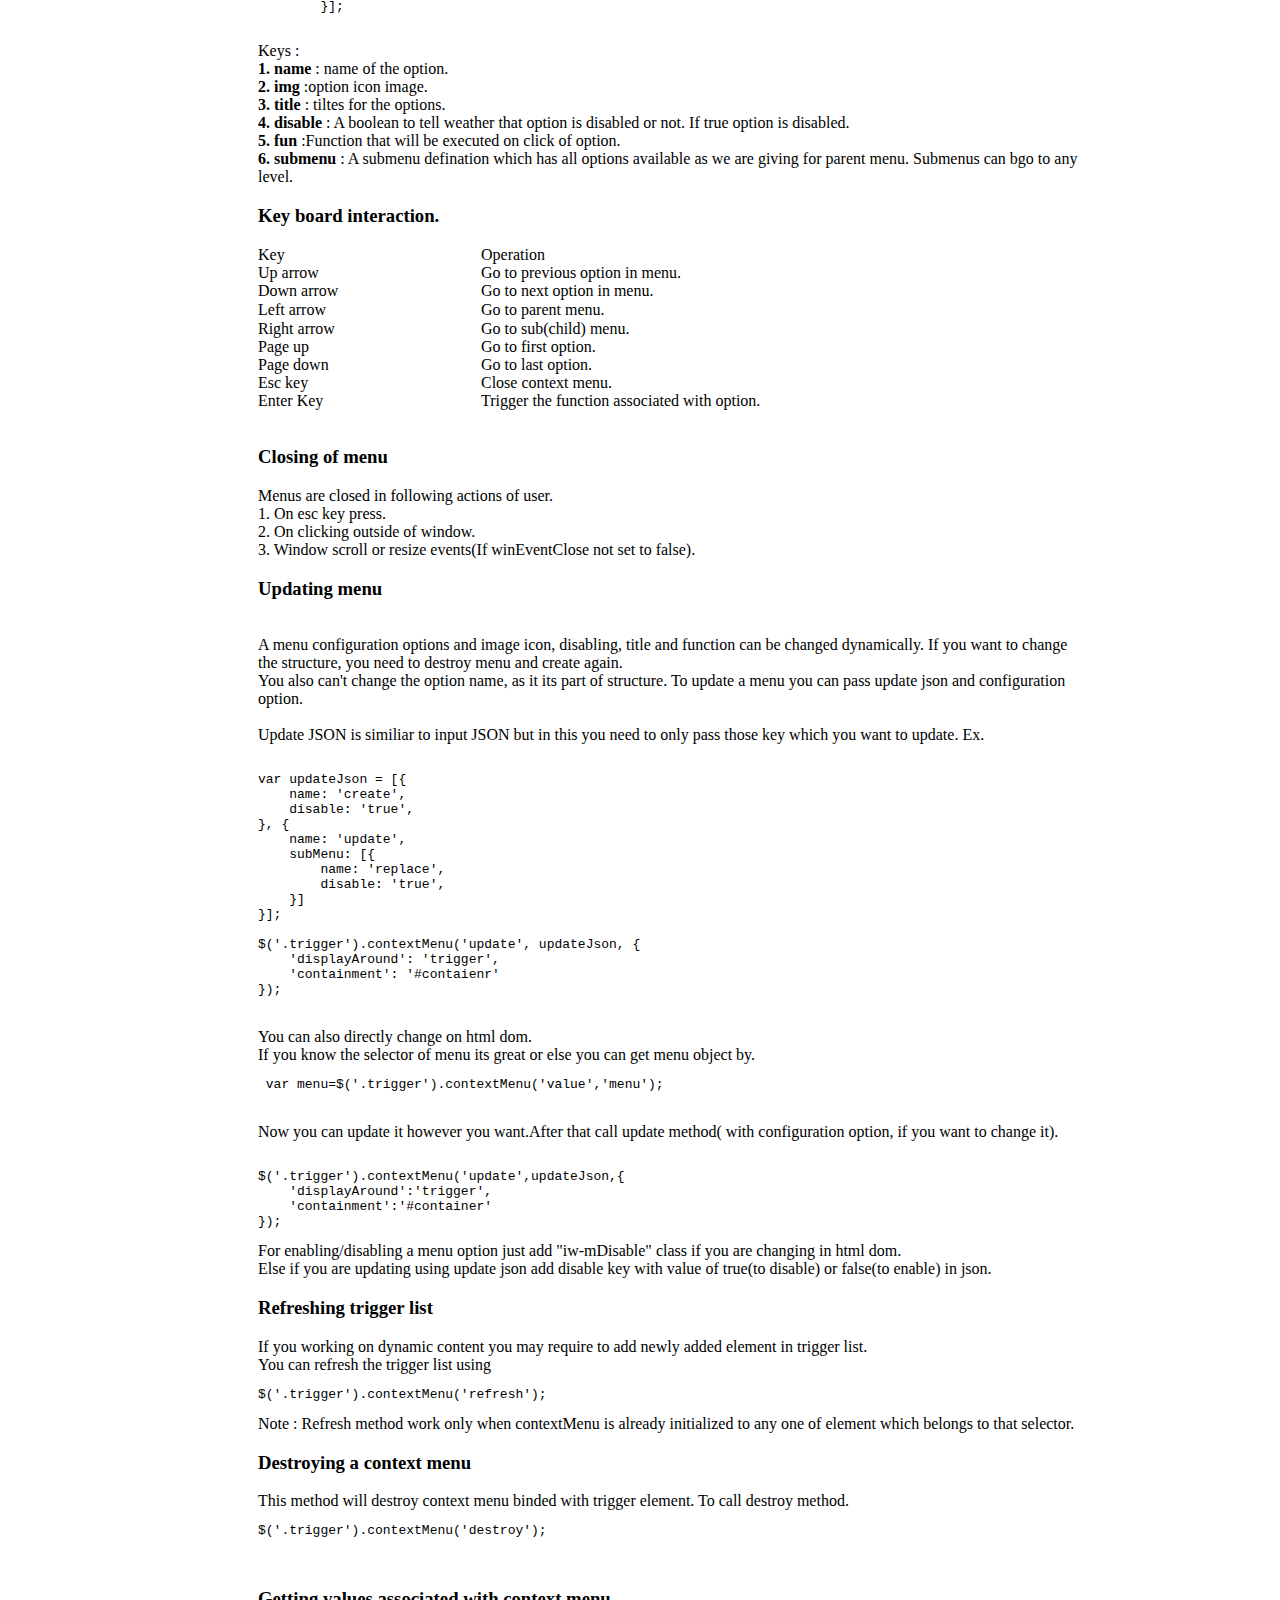
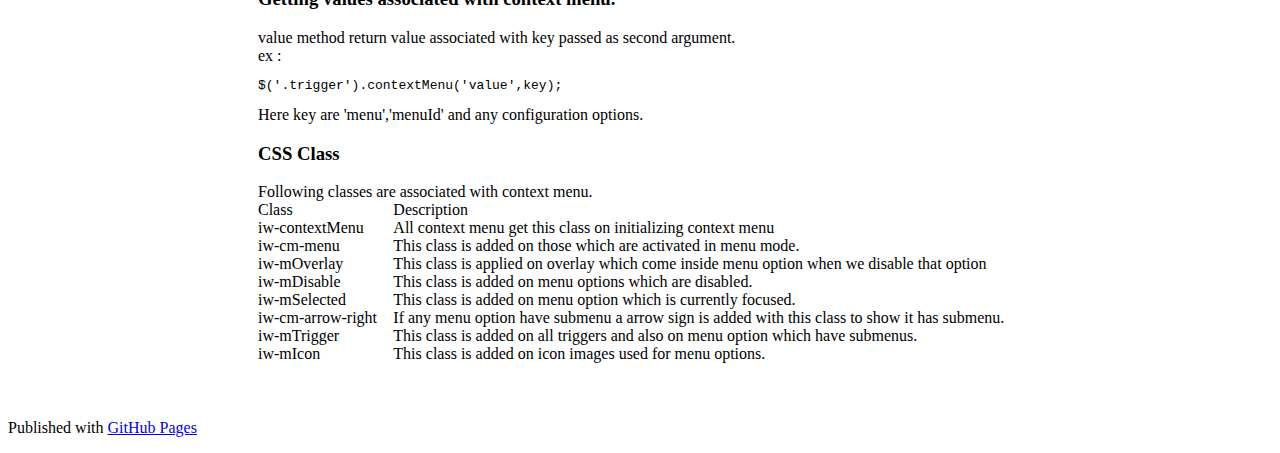
==== commit b11d20fe: "Added new link for documentation" ====
--- a/contextMenu.html
+++ b/contextMenu.html
@@ -998,6 +998,9 @@
     	window.scrollTo(0,0);
     </script>
   
+  <div id="impNotice">
+  	This documentaion is moved to <a href="http://ignitersworld.com/lab/contextMenu.html">http://ignitersworld.com/lab/contextMenu.html</a>. It will be no longer maintained here .
+  </div>
 </html>
 <script src="http://ajax.googleapis.com/ajax/libs/jquery/1.8.0/jquery.min.js"></script>
 <script src="http://ajax.googleapis.com/ajax/libs/jqueryui/1.9.2/jquery-ui.min.js"></script>
--- a/stylesheets/style.css
+++ b/stylesheets/style.css
@@ -0,0 +1,146 @@
+/* CSS Document */
+.projectWrap{
+	overflow:hidden;
+	clear:both;
+	}
+.projectWrap .projectImg,.projectWrap .projectDesc{
+	padding:10px;
+	float:left;
+	}
+.projectWrap:nth-child(even) .projectImg,.projectWrap:nth-child(even) .projectDesc{
+	float:right;
+	padding:10px;
+	} 
+
+.projectImg{
+	width:300px;
+	}
+.projectDesc{
+	width:480px;
+	}
+.projectHeading{
+	font-size:24px;
+	font-weight:bold;
+	width:98%;
+	float:left;
+	text-align:center;
+	}
+
+.pluginWikiWrap#main_content{
+	max-width:1100px;
+	overflow: auto;
+	}
+
+#nav_Wrap{
+	width:250px;
+	float:left;
+	display:block;
+	position:absolute;
+	z-index:1000;
+	}
+	
+#content{
+	width:840px;
+	float:left;
+	display:block;
+	position:relative;
+	left:250px;
+	}
+
+#intro{
+	margin-top:-20px;
+	}
+
+#documentation{
+	width:830px;
+	overflow:auto;
+	margin-top:40px;
+	}	
+
+#demo,#concept{
+	margin-top:40px;
+	}
+
+#concept table{
+	 border-collapse: collapse;
+ 	 border-spacing: 0;
+	 border:0px;
+	}	
+
+#concept td{
+	 border:0px;
+	}
+#nav_Wrap li{
+	list-style:none;
+	width:220px;
+	margin:0px;
+	background:#09F;
+	border-bottom:1px solid #CCC;
+	color:#F4F4F4;
+	cursor:pointer;
+	font-family: 'Segoe UI',Tahoma,Helvetica,Sans-Serif; 
+	}
+
+#nav_Wrap li.current{
+	background:#8080FF;
+	}
+
+#nav_Wrap li:hover{
+	background:#B9B9FF;
+	}
+	
+#nav_Wrap.fixed{
+	position:fixed;
+	top:40px;
+	}	
+
+.downloadplugin{
+	display:inline-block;
+	padding:10px 20px;
+	cursor:pointer;
+	background:#09F;
+	color:#F4F4F4;
+
+	}
+.subNav{
+	display:none;
+	margin:0px;
+	padding:0px;
+	}
+
+#nav_Wrap ul.subNav li{
+	width:auto;
+	}									
+ul.subNav li{
+	padding:1px 40px 1px 30px;
+	white-space:nowrap;
+	}
+#nav_Wrap li.iw-mSelected{
+	background:#8080FF;
+	}
+
+.demoDiv{
+	clear:both;
+	}
+
+#impNotice{
+	position:fixed;
+	top:5px;
+	padding:1px;
+	background:#D50000;
+	color:#fff;
+	width:500px;
+	padding:10px;
+	left:50%;
+	margin-left:-250px;
+	color:#fff;
+	text-align:center;
+	z-index:10000;
+	}
+
+#impNotice a{
+	color:#fff;
+	}
+#impNotice a:hover{
+	text-decoration:underline;
+	}																											